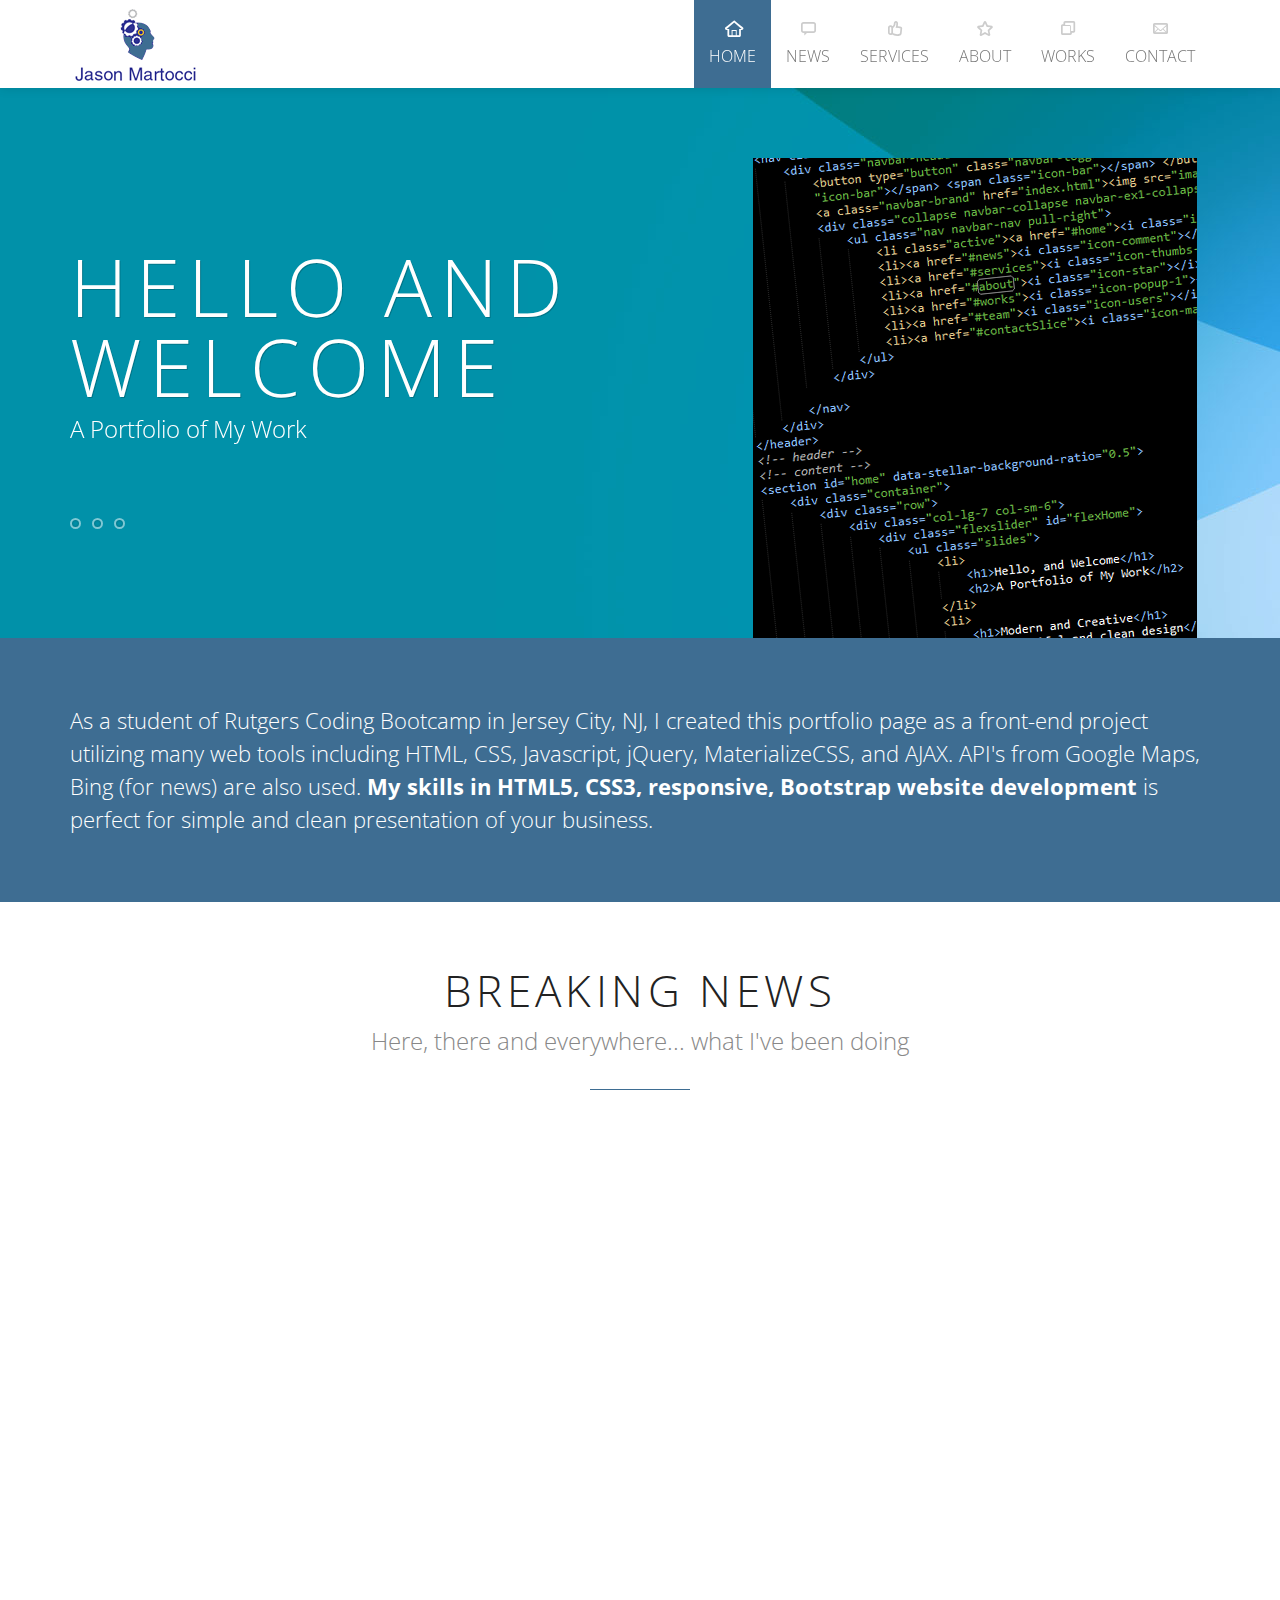
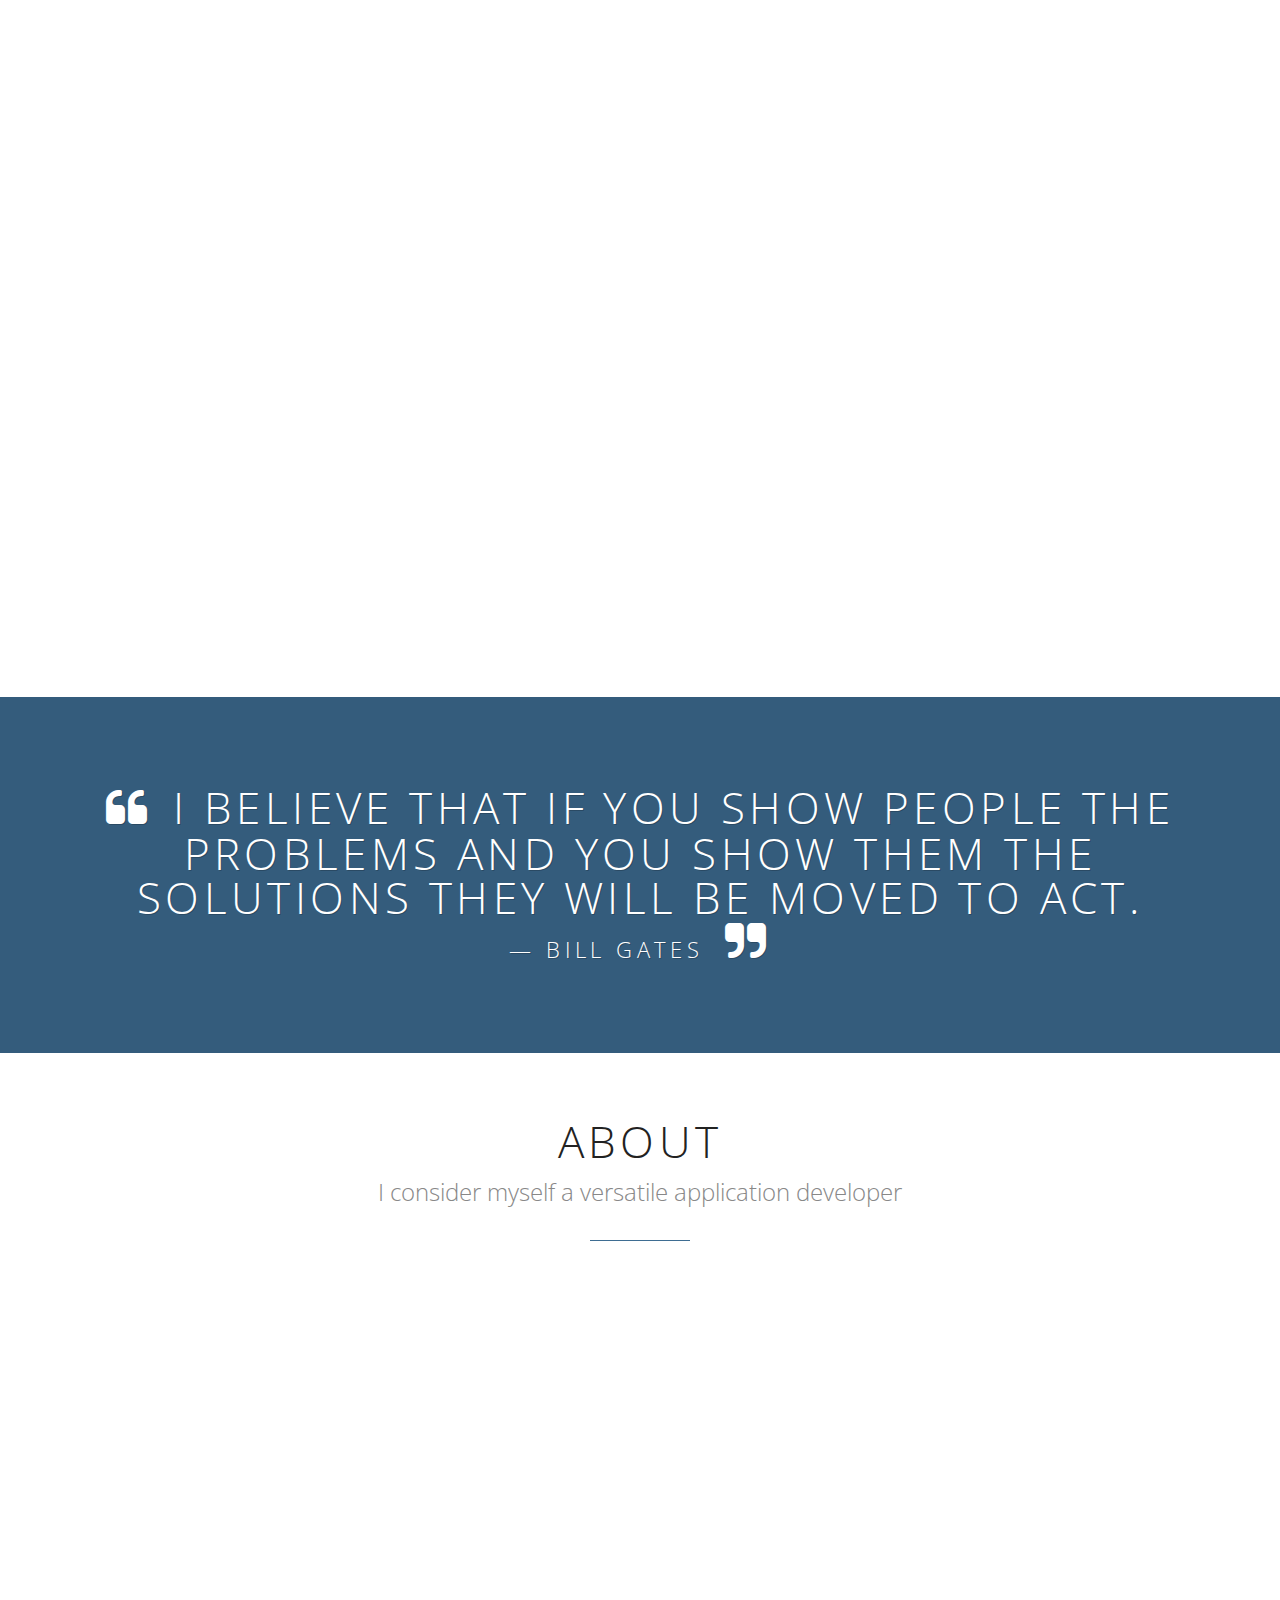
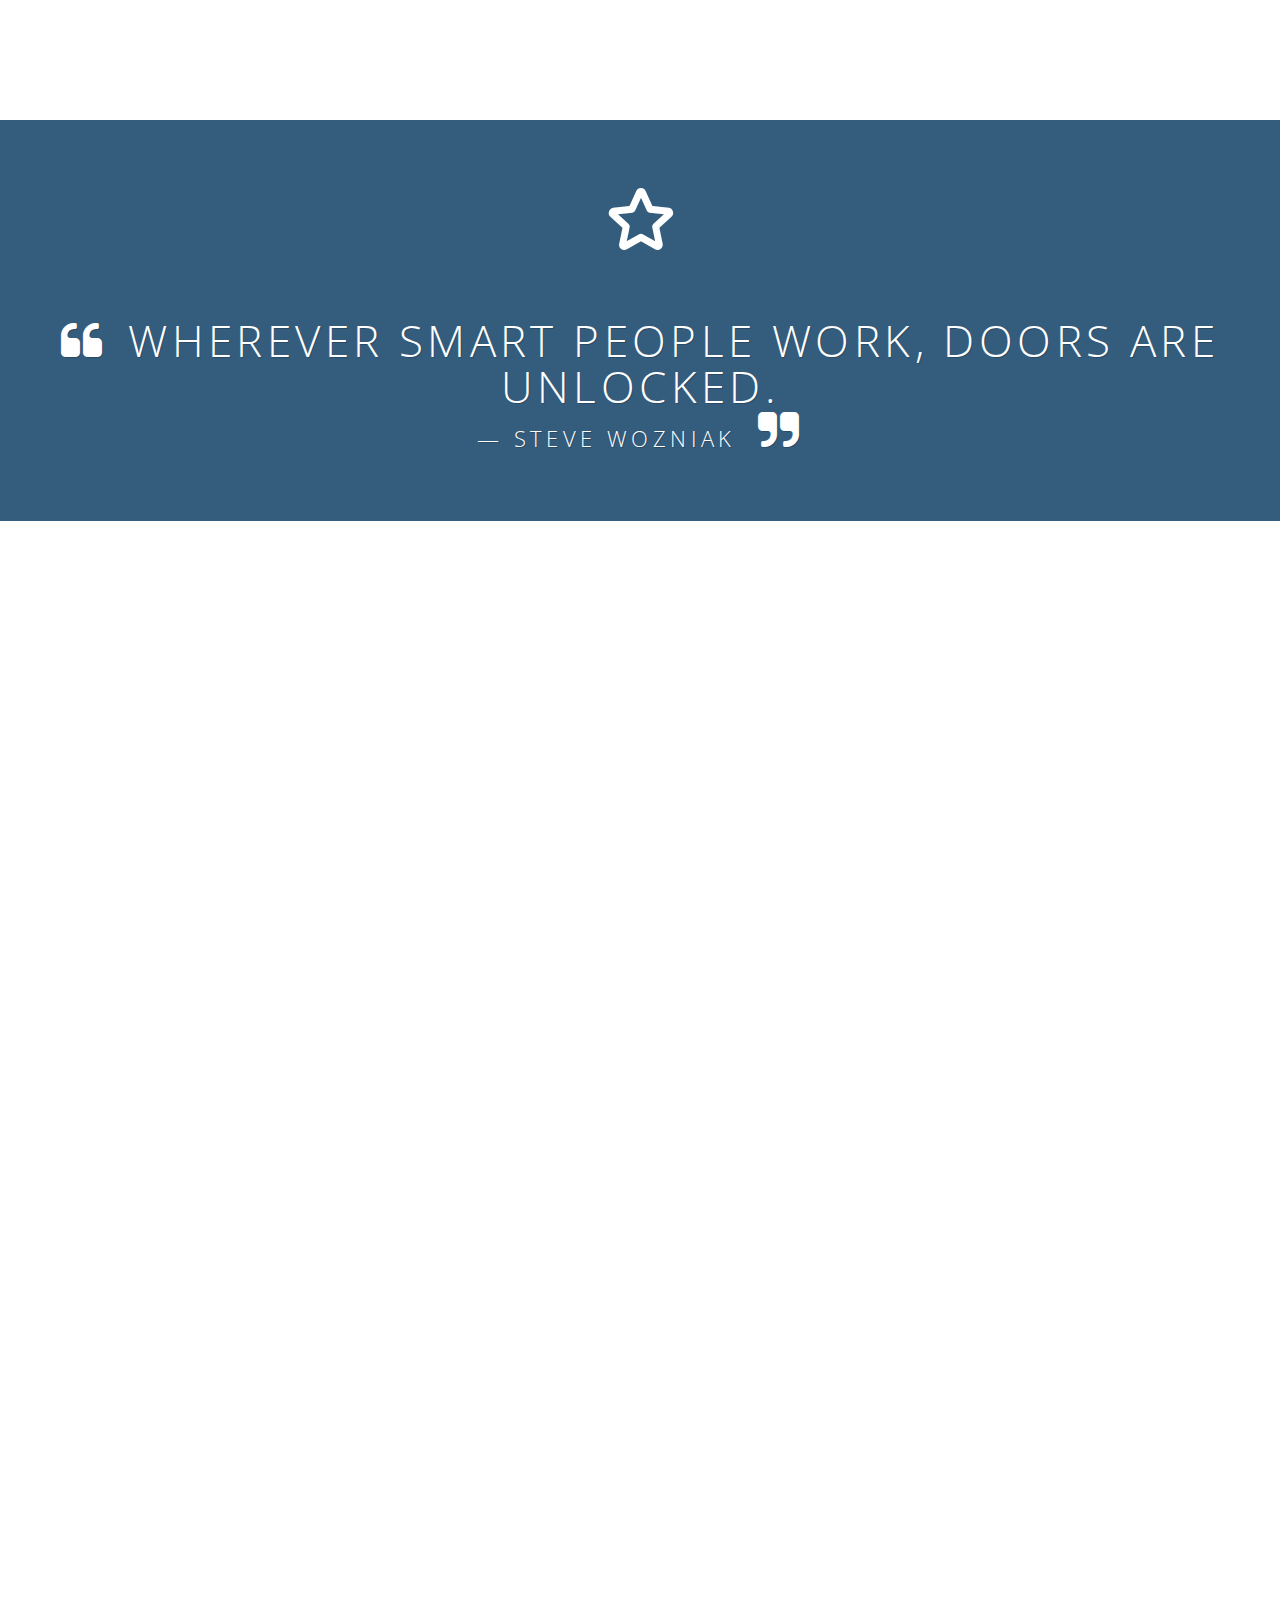
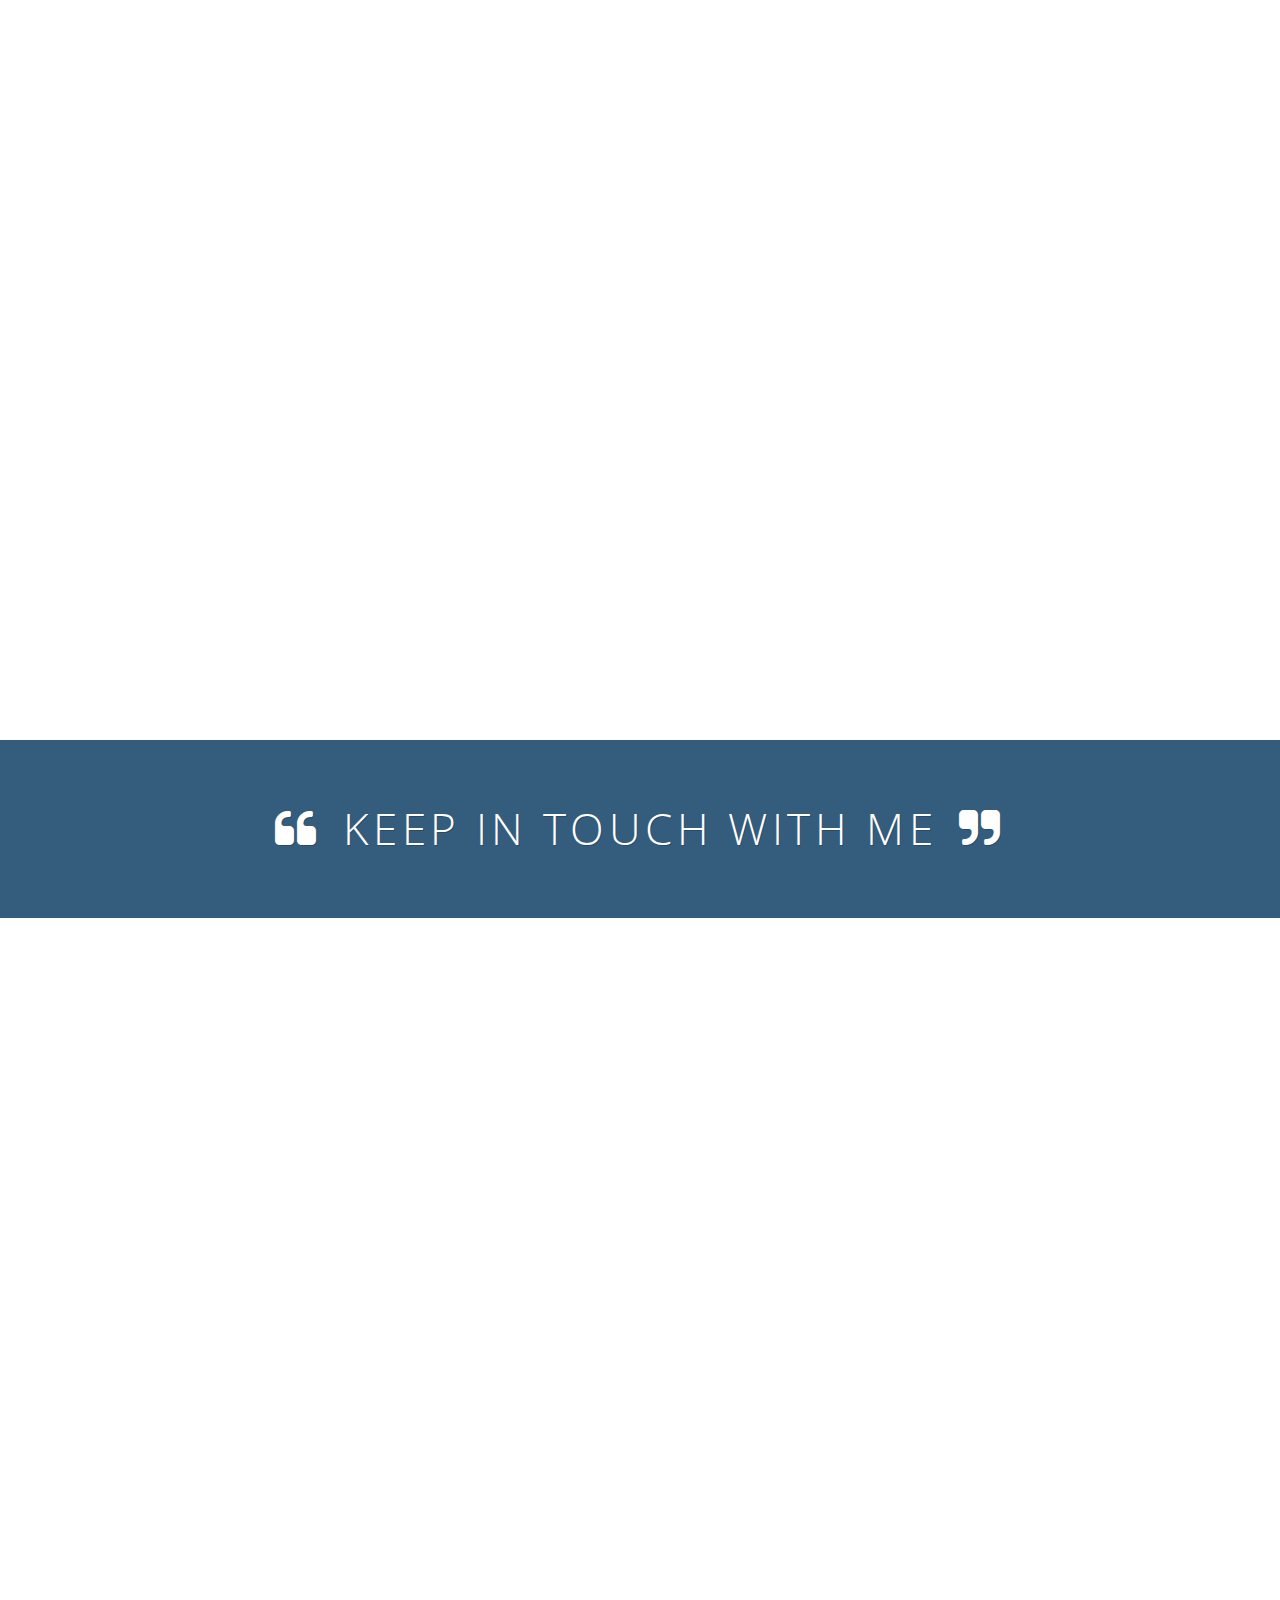
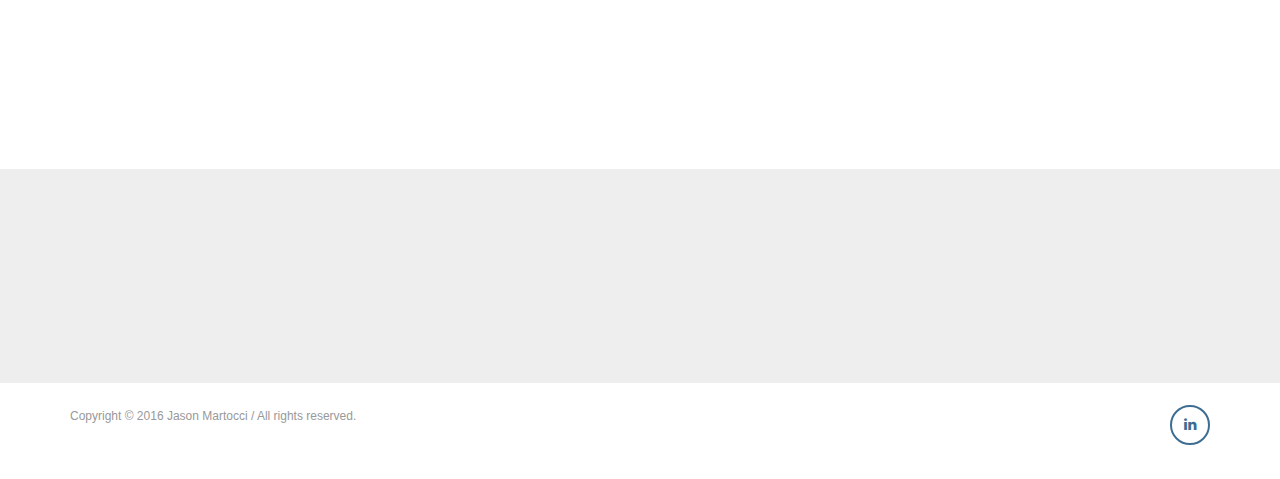
==== index.html @ 7528c07e "added minecraft trivia game" ====
<!DOCTYPE html>
<!--[if lt IE 7 ]><html class="ie ie6" lang="en"> <![endif]-->
<!--[if IE 7 ]><html class="ie ie7" lang="en"> <![endif]-->
<!--[if IE 8 ]><html class="ie ie8" lang="en"> <![endif]-->
<!--[if (gte IE 9)|!(IE)]><!-->
<html lang="en">
<!--<![endif]-->
<head>
		<!-- Basic Page Needs
		================================================== -->
		<meta charset="utf-8">
		<title>Jason Martocci HTML5, CSS3, responsive, Bootstrap website.</title>
		<meta name="description" content="Jason Martocci HTML5, CSS3, responsive, Bootstrap website.">
		<!-- Mobile Specific Metas
		================================================== -->
		<meta name="viewport" content="width=device-width, initial-scale=1, maximum-scale=1">
		<!-- CSS
		================================================== -->
		<!-- Bootstrap  -->
		<link type="text/css" rel="stylesheet" href="bootstrap/css/bootstrap.min.css">
		<!-- web font  -->
		<link href="http://fonts.googleapis.com/css?family=Open+Sans:300,400,600,800" rel="stylesheet" type="text/css">
		<!-- plugin css  -->
		<link rel="stylesheet" type="text/css" href="js-plugin/animation-framework/animate.css" />
		<link rel="stylesheet" type="text/css" href="js-plugin/magnific-popup/magnific-popup.css" />
		<link type="text/css" rel="stylesheet" href="js-plugin/isotope/css/style.css">
		<link rel="stylesheet" type="text/css" href="js-plugin/flexslider/flexslider.css" />
		<link rel="stylesheet" type="text/css" href="js-plugin/pageSlide/jquery.pageslide.css" />
		<!-- Owl carousel-->
		<link rel="stylesheet" href="js-plugin/owl.carousel/owl-carousel/owl.carousel.css">
		<link rel="stylesheet" href="js-plugin/owl.carousel/owl-carousel/owl.theme.css">
		<link rel="stylesheet" href="js-plugin/owl.carousel/owl-carousel/owl.transitions.css">
		<!-- appear-->
		<link rel="stylesheet" type="text/css" href="js-plugin/appear/nekoAnim.css">
		<!-- icon fonts -->
		<link type="text/css" rel="stylesheet" href="font-icons/custom-icons/css/custom-icons.css">
		<link type="text/css" rel="stylesheet" href="font-icons/custom-icons/css/custom-icons-ie7.css">
		<!-- Custom css -->
		<link type="text/css" rel="stylesheet" href="css/layout.css">
		<link type="text/css" id="colors" rel="stylesheet" href="css/blue.css">
		<!--[if lt IE 9]><script src="http://html5shim.googlecode.com/svn/trunk/html5.js"></script> <![endif]-->
		<script src="js/modernizr-2.6.1.min.js"></script>
		<!-- Favicons
		================================================== -->
		<link rel="shortcut icon" href="images/favicon.ico">
		<link rel="apple-touch-icon" href="images/apple-touch-icon.png">
		<link rel="apple-touch-icon" sizes="72x72" href="images/apple-touch-icon-72x72.png">
		<link rel="apple-touch-icon" sizes="114x114" href="images/apple-touch-icon-114x114.png">
		<link rel="apple-touch-icon" sizes="144x144" href="images/apple-touch-icon-144x144.png">
	</head>
	<body data-spy="scroll" data-target="#scrollTarget" data-offset="150" class="activateAppearAnimation">
		<!-- Primary Page Layout 
		================================================= -->
		<!-- globalWrapper -->
		<div id="globalWrapper" class="localscroll">
			<!-- header -->
			<header id="mainHeader" class="navbar-fixed-top" role="banner">
				<div class="container">
					<nav class="navbar navbar-default scrollMenu" role="navigation">
						<div class="navbar-header">
							<button type="button" class="navbar-toggle" data-toggle="collapse" data-target=".navbar-ex1-collapse"> <span class="sr-only">Toggle navigation</span> <span class="icon-bar"></span> <span class="icon-bar"></span> <span class="icon-bar"></span> </button>
							<a class="navbar-brand" href="index.html"><img src="images/main-logo.png" alt="Jason Martocci"/></a> </div>
							<div class="collapse navbar-collapse navbar-ex1-collapse" id="scrollTarget">
								<ul class="nav navbar-nav pull-right">
									<li class="active"><a href="#home"><i class="icon-home-outline"></i>Home</a> </li>
									<li><a href="#news"><i class="icon-comment"></i>News</a> </li>
									<li><a href="#services"><i class="icon-thumbs-up"></i>Services</a> </li>
									<li><a href="#about"><i class="icon-star"></i>About</a> </li>
									<li><a href="#works"><i class="icon-popup-1"></i>Works</a> </li>
									<li><a href="#contactSlice"><i class="icon-mail"></i>Contact</a> </li>
								</ul>
							</div>

						</nav>
					</div>
				</header>
				<!-- header -->
				<!-- content -->
				<section id="home" data-stellar-background-ratio="0.5">
					<div class="container">
						<div class="row">
							<div class="col-lg-7 col-sm-6">
								<div class="flexslider" id="flexHome">
									<ul class="slides">
										<li>
											<h1>Hello and Welcome</h1>
											<h2>A Portfolio of My Work</h2>
										</li>
										<li>
											<h1>Modern and Creative</h1>
											<h2>Beautiful and clean design</h2>
										</li>
										<li>
											<h1>Mobile first design</h1>
											<h2>Fully responsive</h2>
										</li>
									</ul>
								</div> 
							</div>
							<div class="col-lg-5 col-sm-6 hidden-xs">
								<img src="images/theme-pics/home-girl.png" alt="Jason Martocci HTML5, CSS3, responsive, Bootstrap website." class="img-responsive" />
							</div>
						</div>
					</div>
				</section>
				<!-- call to action -->
				<section class="color4 slice">  
					<div class="ctaBox ctaBoxFullwidth">
						<div class="container">
							<div class="row">
								<div class="col-md-12">
									<h1>
										As a student of Rutgers Coding Bootcamp in Jersey City, NJ, I created this portfolio page as a front-end project utilizing many web tools including HTML, CSS, Javascript, jQuery, MaterializeCSS, and AJAX. API's from Google Maps, Bing (for news) are also used. <strong>My skills in HTML5, CSS3, responsive, Bootstrap website development</strong> is perfect for simple and clean presentation of your business.
									</h1>
								</div>
							</div>
						</div>
					</div>
				</section>
				<!-- call to action -->
				<!-- news -->

				<section class="slice" id="news">
					<div class="container imgHover">
						<div class="row">
							<div class="col-lg-12">
								<h1>Breaking news</h1>
								<h2 class="subTitle">Here, there and everywhere... what I've been doing</h2>
							</div>

							<article class="col-sm-4" data-nekoanim="fadeInLeftBig" data-nekodelay="100">

								<section class="imgWrapper"> 
									<img src="images/news/news1.jpg" class="img-responsive" alt="Ashleye template image news" /> 
								</section>

								<div class="mediaHover">
									<div class="mask"></div>
									<div class="iconLinks"> 

										<a href="images/news/news1.jpg" class="image-link" title="Zoom" ><i class="icon-search iconRounded iconBig"></i><span>zoom</span></a> 
									</div>
								</div>
								<section class="newsText color4">
									<h3>New hair cut today</h3>
									<h4 class="date">September 12</h4>
									<p>The Duchess took her choice, and was gone in a moment. 'Let's go on with the game,' the Queen said to Alice; and Alice was  too much frightened to say a word, but slowly followed her back to the  croquet-ground.</p>
									<a href="https://wrapbootstrap.com/theme/ashley-one-page-parallax-bootstrap-3-WB0R11207" class="btn btn-sm"><i class="icon-right-open-mini"></i>read more</a>
								</section>

							</article>


							<article class="col-sm-4" data-nekoanim="fadeInUp" data-nekodelay="200">
								<section class="imgWrapper"> 
									<img src="images/news/news2.jpg" class="img-responsive" alt="snowflake template image news" /> 
								</section>
								<div class="mediaHover">
									<div class="mask"></div>
									<div class="iconLinks"> 
										<a href="images/news/news2.jpg" class="image-link" title="Zoom" ><i class="icon-search iconRounded iconBig"></i><span>zoom</span></a> 
									</div>
								</div>
								<section class="newsText color4">
									<h3>We are a family</h3>
									<h4 class="date">November 24</h4>
									<p>The Duchess took her choice, and was gone in a moment. 'Let's go on with the game,' the Queen said to Alice; and Alice was  too much frightened to say a word, but slowly followed her back to the  croquet-ground.</p>
									<a href="https://wrapbootstrap.com/theme/ashley-one-page-parallax-bootstrap-3-WB0R11207" class="btn btn-sm"><i class="icon-right-open-mini "></i>read more</a>
								</section>
							</article>


							<article class="col-sm-4" data-nekoanim="fadeInRightBig" data-nekodelay="300">
								<section class="imgWrapper"> 
									<img src="images/news/news3.jpg" class="img-responsive" alt="snowflake template image news" /> 
								</section>
								<div class="mediaHover">
									<div class="mask"></div>
									<div class="iconLinks"> 
										<a href="images/news/news3.jpg" class="image-link" title="Zoom" ><i class="icon-search iconRounded iconBig"></i><span>zoom</span></a> 
									</div>
								</div>
								<section class="newsText color4">
									<h3>Call me if you can</h3>
									<h4 class="date">November 24</h4>
									<p>The Duchess took her choice, and was gone in a moment. 'Let's go on with the game,' the Queen said to Alice; and Alice was  too much frightened to say a word, but slowly followed her back to the  croquet-ground.</p>
									<a href="https://wrapbootstrap.com/theme/ashley-one-page-parallax-bootstrap-3-WB0R11207" class="btn btn-sm"><i class="icon-right-open-mini"></i>read more</a>
								</section>
							</article>


						</div>
					</div>
				</section>
				<!-- news -->
				<!-- services -->
				<section class="slice color1" id="services"  data-nekoanim="fadeInUp" data-nekodelay="100">
					<div class="container">
						<div class="row">
							<div class="col-xs-12">
								<h1>My services</h1>
								<h2 class="subTitle">I am doing a couple of things you might be interested in</h2>
							</div>
						</div>
						<div class="row">
							<div class="col-sm-6">
								<div class="row boxFeature"  data-nekoanim="fadeInUp" data-nekodelay="100">
									<div class="col-xs-3">
										<i class="icon-heart iconBig"></i>
									</div>
									<div class="col-xs-9">
										<h2>Clean design</h2>
										<p>Elegant layouts that help you organize your content in the best way</p>
									</div>
								</div>
							</div>
							<div class="col-sm-6">
								<div class="row boxFeature"  data-nekoanim="fadeInUp" data-nekodelay="200">
									<div class="col-xs-3">
										<i class="icon-plane-outline  iconBig"></i>
									</div>
									<div class="col-xs-9">
										<h2>HTML5 & CSS3</h2>
										<p>Built with modern technologies like HTML5 and CSS3, SEO optimised</p>
									</div>
								</div>
							</div>
						</div>
						<div class="row">
							<div class="col-sm-6">
								<div class="row boxFeature" data-nekoanim="fadeInUp" data-nekodelay="300">
									<div class="col-xs-3">
										<i class="icon-resize-full-outline iconBig"></i>
									</div>
									<div class="col-xs-9">
										<h2>Responsive design</h2>
										<p>Compatible with various desktop, tablet, and mobile devices.</p>
									</div>
								</div>
							</div>
							<div class="col-sm-6">
								<div class="row boxFeature" data-nekoanim="fadeInUp" data-nekodelay="400">
									<div class="col-xs-3">
										<i class="icon-edit iconBig"></i>
									</div>
									<div class="col-xs-9">
										<h2>Easy Customization</h2>
										<p>Clear code and documentation, base on Bootstrap 3</p>
									</div>
								</div>
							</div>
						</div>
					</div>
				</section>
				<!-- services --> 


				<div id="paralaxSlice1" data-stellar-background-ratio="0.5">
					<div class="maskParent">
						<div class="paralaxMask"></div>
						<div class="paralaxText container">
							<i class="icon-megaphone "></i>
							<blockquote class="bigTitle">I believe that if you show people the problems and you show them the solutions they will be moved to act.<br/><small>BILL GATES</small></blockquote>
						</div>
					</div>
				</div>

				<section class="slice" id="about">
					<div class="container">
						<div class="row">
							<div class="col-xs-12">
								<h1>About</h1>
								<h2 class="subTitle">I consider myself a versatile application developer</h2>
							</div>
						</div>

						<div class="row">
							<div class="col-sm-4" data-nekoanim="fadeIn" data-nekodelay="300">
								<img src="images/theme-pics/services.png" alt="services" class="img-responsive">
							</div>
							<div class="col-sm-4" data-nekoanim="fadeInRightBig" data-nekodelay="200">
								<h2>Excellent problem solving abilities</h2>

								<p>Adept at taking on new tasks and producing results, market/industry trends, competitive influence and demographic factors to forecast sales and identify opportunities for business growth. Highly flexible to rapidly changing market conditions.</p>
								<p>Tenacious Business Development and Marketing Strategist with proven record of continuously developing innovative ideas, which are value-added, cost-effective, and win market share. Built a strong network of relationships with a diverse contact base within the affiliate marketing field.</p>
							</div>

							<div class="col-sm-4" data-nekoanim="fadeInRightBig" data-nekodelay="400">
								<h2>Build your project, now!</h2>
								<p>Outstanding client relationship management skills. Strong written/verbal communications and presentation experience. Successfully interact with affiliates, key decision-makers, and industry personnel.</p>
								<h3>Well-rounded personality</h3>
								<p>Demonstrated success as a top performer with an outstanding track record of success managing PPC campaigns. Managing and constructing a complete affiliate network. Goal-oriented and success-driven, committed to the highest level of performance and career development.</p>
							</div>
						</div>
					</div>
				</section>

				<!-- <section class="pricing slice color1">
					<div class="container">
						<div class="row">
							<div class="col-xs-12">
								<h1 class="noSubtitle">Our plans</h1>
							</div>
						</div>
						<div class="row">
							<div class="col-xs-12">
								<div class="alert alert-info alert-dismissable">
									<button type="button" class="close" data-dismiss="alert" aria-hidden="true">&times;</button>
									<strong>Heads up!</strong> This template comes with all the features you need. <a href="features.html" class="alert-link portfolioSheet">check them here</a>
								</div>
							</div>
						</div>
						<div class="row">
							<div class="col-md-3 col-sm-6">
								<div class="pricingBloc" data-nekoanim="fadeIn" data-nekodelay="100">
									<h2>Free</h2>
									<h3>0$<span>per month</span></h3>
									<ul>
										<li>This is what you get For free</li>
										<li>Not bad, but could be better</li>
										<li>-</li>
										<li>-</li>
										<li>-</li>
										<li>-</li>
									</ul>
									<p class="sign">
										<a class="btn" href="https://wrapbootstrap.com/theme/ashley-one-page-parallax-bootstrap-3-WB0R11207">
											Sign up
										</a>
									</p>
								</div>
							</div>
							<div class="col-md-3 col-sm-6">
								<div class="pricingBloc" data-nekoanim="fadeIn" data-nekodelay="400">
									<h2>Silver</h2>
									<h3>10$<span>per month</span></h3>
									<ul>
										<li>This is a little better</li>
										<li>Though</li>
										<li>Not the best plan for you!</li>
										<li>-</li>
										<li>-</li>
										<li>-</li>
									</ul>
									<p class="sign">
										<a class="btn" href="https://wrapbootstrap.com/theme/ashley-one-page-parallax-bootstrap-3-WB0R11207">
											Sign up
										</a>
									</p>
								</div>
							</div>
							<div class="col-md-3 col-sm-6">
								<div class="pricingBloc focusPlan" data-nekoanim="fadeInUp" data-nekodelay="300">
									<h2>Gold</h2>
									<h3>25$<span>per month</span></h3>
									<ul>
										<li>Honestly, go Premium</li>
										<li>We have a lot</li>
										<li>of cool features for you!</li>
										<li>Really, you will love what you will get</li>
										<li>Come on!!</li>
										<li>Please!!!</li>
									</ul>
									<p class="sign">
										<a class="btn btn-large" href="https://wrapbootstrap.com/theme/ashley-one-page-parallax-bootstrap-3-WB0R11207">
											Sign up
										</a>
									</p>
								</div>
							</div>
							<div class="col-md-3 col-sm-6">
								<div class="pricingBloc" data-nekoanim="fadeIn" data-nekodelay="200">
									<h2>Platinium</h2>
									<h3>40$<span>per month</span></h3>
									<ul>
										<li>This one is super good</li>
										<li>Super awesome</li>
										<li>Just the right plan for you</li>
										<li>If you are</li>
										<li>A super pro!</li>
										<li>No kidding</li>
									</ul>
									<p class="sign">
										<a class="btn" href="https://wrapbootstrap.com/theme/ashley-one-page-parallax-bootstrap-3-WB0R11207">
											Sign up
										</a>
									</p>
								</div>
							</div>
						</div>
					</div>
				</section> -->

				<div id="paralaxSlice3" data-stellar-background-ratio="0.5">
					<div class="maskParent">
						<div class="paralaxMask"></div>
						<div class="paralaxText">
							<i class="icon-star iconBig"></i>
							<blockquote class="mt15">Wherever smart people work, doors are unlocked.<br/><small>STEVE WOZNIAK</small></blockquote>
						</div>
					</div>
				</div>

				<section class="slice" id="works" data-nekoanim="fadeInUp" data-nekodelay="100">
					<div class="container clearfix">
						<div class="row">
							<div class="col-sm-12">
								<h1>My Work</h1>
								<h2 class="subTitle">Latest cool projects I've been working on</h2>
							</div>
							<nav id="filter" class="col-md-12 text-center">
								<ul>
									<li><a href="" class="current btn btn-sm" data-filter="*">All</a></li>
									<li><a href="" class="btn btn-sm" data-filter=".websites" >Websites</a></li>
									<li><a href="" class="btn btn-sm" data-filter=".applications">Applications</a></li>
								</ul>
							</nav>
						</div>
						<div class="portfolio-items  isotopeWrapper clearfix imgHover row" id="3">
							<article class="col-sm-4 isotopeItem applications">
								<section class="imgWrapper"> 
									<img src="images/portfolio/vign5.jpg" class="img-responsive portfolio-img" alt="Rock, Paper, Scissors game."> 
								</section>
								<div class="mediaHover">
									<div class="mask"></div>
									<div class="iconLinks">
										<a href="games/rock-paper-scissors/index.html" title="link" target="_blank">
											<i class="icon-picture iconRounded iconBig"></i>
											<span>link</span>
										</a>
										<a href="images/portfolio/zoom5.jpg" class="image-link" title="Zoom" >
											<i class="icon-search iconRounded iconBig"></i>
											<span>zoom</span>
										</a>
									</div>
								</div>
								<section class="boxContent">
									<h3>Rock, Paper, Scissors</h3>
									<p>A responsive designed game built for the mobile user or the desktop. This game is built using HTML5, CSS3 and Javascript.<br>
										<a href="games/rock-paper-scissors/index.html" target="_blank">&rarr; read more</a> 
									</p>
								</section>
							</article>

							<article class="col-sm-4 isotopeItem applications">
								<section class="imgWrapper"> 
									<img alt="" src="images/portfolio/vign1.jpg" class="img-responsive portfolio-img"> 
								</section>
								<div class="mediaHover">
									<div class="mask"></div>
									<div class="iconLinks"> 
										<a href="games/hangman/index.html" title="link" target="_blank">
											<i class="icon-picture iconRounded iconBig"></i>
											<span>link</span>
										</a>
										<a href="images/portfolio/zoom_vign1.jpg" class="image-link" title="Gallery Popup" >
											<i class="icon-search iconRounded iconBig"></i>
											<span>zoom</span>
										</a>
									</div>   
								</div>
								<section class="boxContent">
									<h3>Minecraft Hangman</h3>
									<p>Welcome to Minecraft Hangman. This was made using HTML 5, CSS3 and Javascript. Try your best see if you are a Minecraft Hangman master.<br>
										<a href="games/hangman/index.html" target="_blank">&rarr; read more</a>
									</p>
								</section>
							</article>

							<article class="col-sm-4 isotopeItem websites">
								<section class="imgWrapper">
									<img alt="" src="images/portfolio/vign7.jpg" class="img-responsive portfolio-img">
								</section>
								<div class="mediaHover">
									<div class="mask"></div>
									<div class="iconLinks"> 
										<a href="http://MyFragranceStore.com" title="link" target="_blank">
											<i class="icon-picture iconRounded iconBig"></i>
											<span>link</span>
										</a>
										<a href="images/portfolio/vign7.jpg" class="image-link" title="Gallery Popup" >
											<i class="icon-search iconRounded iconBig"></i>
											<span>zoom</span>
										</a>
									</div>
								</div>
								<section class="boxContent">
									<h3>My Fragrance Store</h3>
									<p>MyFragranceStore.com was built using Shopify. Shopify's infinitely scalable SaaS platform lets you sleep easy knowing your site won’t go down.<br>
										<a href="http://MyFragranceStore.com" target="_blank">&rarr; read more</a>
									</p>
								</section>
							</article>

							<article class="col-sm-4 isotopeItem applications">
								<section class="imgWrapper">
									<img alt="" src="images/portfolio/vign3.jpg" class="img-responsive portfolio-img">
								</section>
								<div class="mediaHover">
									<div class="mask"></div>
									<div class="iconLinks"> 
										<a href="games/minecraft-trivia/index.html" target="_blank">
											<i class="icon-picture iconRounded iconBig"></i>
											<span>link</span>
										</a>
										<a href="images/portfolio/vign3.jpg" class="image-link" title="Gallery Popup" >
											<i class="icon-search iconRounded iconBig"></i>
											<span>zoom</span>
										</a>
									</div>
								</div>
								<section class="boxContent">
									<h3>Minecraft Trivia</h3>
									<p>This game was designed using HTML 5, CSS3, JQuery and Jasvascript. It is a simple 10 question trivia game. Test your knowledge of Minecraft.<br>
										<a href="games/minecraft-trivia/index.html" target="_blank">&rarr; read more</a> 
									</p>
								</section>
							</article>
							<article class="col-sm-4 isotopeItem applications">
								<section class="imgWrapper"> 
									<img alt="" src="images/portfolio/vign2.jpg" class="img-responsive portfolio-img"> 
								</section>
								<div class="mediaHover">
									<div class="mask"></div>
									<div class="iconLinks">
										<a href="games/rpg/index.html" title="link" target="_blank"> 
											<i class="icon-picture iconRounded iconBig"></i>
											<span>link</span>
										</a>
										<a href="images/portfolio/zoom2.jpg" class="image-link" title="Gallery Popup" >
											<i class="icon-search iconRounded iconBig"></i>
											<span>zoom</span>
										</a>
									</div>
								</div>
								<section class="boxContent">
									<h3>Plants vs Zombies RPG</h3>
									<p>This game was made using HTML 5, CSS3, JQuery and Javascript. The object is to choose your player then defeat all the enemies.<br>
										<a href="games/rpg/index.html" target="_blank">&rarr; read more</a> 
									</p>
								</section>
							</article>

							<article class="col-sm-4 isotopeItem applications">
								<section class="imgWrapper"> 
									<img alt="" src="images/portfolio/vign4.jpg" class="img-responsive portfolio-img"> 
								</section>
								<div class="mediaHover">
									<div class="mask"></div>
									<div class="iconLinks">
										<a href="portfolio-project-fullwidth-image.html" title="link" class="sizer portfolioSheet">
											<i class="icon-picture iconRounded iconBig"></i>
											<span>link</span>
										</a>
										<a href="images/portfolio/zoom4.jpg" class="image-link" title="Zoom">
											<i class="icon-search iconRounded iconBig"></i>
											<span>zoom</span>
										</a>
									</div>
								</div>
								<section class="boxContent">
									<h3>Lorem ipsum dolor sit amet</h3>
									<p>Lorem ipsum dolor sit amet, consectetur adipiscing elit. Morbi vulputate nunc ut tellus sollicitudin placerat. Lorem ipsum dolor sit amet.<br>
										<a href="portfolio-project-fullwidth-image.html" class="moreLink portfolioSheet">&rarr; read more</a> 
									</p>
								</section>
							</article>


							<article class="col-sm-4 isotopeItem websites">
								<section class="imgWrapper"> 
									<img alt="" src="images/portfolio/vign8.jpg" class="img-responsive portfolio-img"> 
								</section>
								<div class="mediaHover">
									<div class="mask"></div>
									<div class="iconLinks">
										<a href="http://AcademyApparelNJ.com" title="link" target="_blank">
											<i class="icon-picture iconRounded iconBig"></i>
											<span>link</span>
										</a>
										<a href="images/portfolio/vign8.jpg" class="image-link" title="Zoom" >
											<i class="icon-search iconRounded iconBig"></i>
											<span>zoom</span>
										</a>
									</div>
								</div>
								<section class="boxContent">
									<h3>Academy Apparel</h3>
									<p>AcademyApparelNJ.com was built using Shopify. Shopify's infinitely scalable SaaS platform lets you sleep easy knowing your site won’t go down and your customers will always have a fast, enjoyable experience.<br>
										<a href="http://AcademyApparelNJ.com" target="_blank">&rarr; read more</a> 
									</p>
								</section>
							</article>

							<article class="col-sm-4 isotopeItem applications">
								<section class="imgWrapper"> 
									<img alt="" src="images/portfolio/vign5.jpg" class="img-responsive portfolio-img"> 
								</section>
								<div class="mediaHover">
									<div class="mask"></div>
									<div class="iconLinks">
										<a href="games/rock-paper-scissors/index.html" title="link" target="_blank">
											<i class="icon-picture iconRounded iconBig"></i>
											<span>link</span>
										</a>
										<a href="images/portfolio/zoom5.jpg" class="image-link" title="Zoom" >
											<i class="icon-search iconRounded iconBig"></i>
											<span>zoom</span>
										</a>
									</div>
								</div>
								<section class="boxContent">
									<h3>Rock, Paper, Scissors</h3>
									<p>A responsive designed game built for the mobile user or the desktop. This game is built using HTML5, CSS3 and JavaScript. <br>
										<a href="games/rock-paper-scissors/index.html" target="_blank">&rarr; read more</a> 
									</p>
								</section>
							</article>

							<article class="col-sm-4 isotopeItem websites">
								<section class="imgWrapper"> 
									<img alt="" src="images/portfolio/vign9.jpg" class="img-responsive portfolio-img"> 
								</section>
								<div class="mediaHover">
									<div class="mask"></div>
									<div class="iconLinks">
										<a href="http://D23Magic.com" title="link" target="_blank">
											<i class="icon-picture iconRounded iconBig"></i>
											<span>link</span>
										</a>
										<a href="images/portfolio/vign9.jpg" class="image-link" title="Zoom">
											<i class="icon-search iconRounded iconBig"></i>
											<span>zoom</span>
										</a> </div>
									</div>
									<section class="boxContent">
										<h3>D23 Magic</h3>
										<p>D23Magic.com was built using WordPress. WordPress is a free and open-source content management system (CMS) based on PHP and MySQL. I built this site out of my own enjoyment towards all things Disney.<br>
											<a href="http://D23Magic.com" target="_blank">&rarr; read more</a> 
										</p>
									</section>
								</article>
							</div>
						</div>
					</section>
					<!-- <section class="slice" id="team">
						<div class="container">
							<div class="row">
								<div class="col-xs-12">
									<h1>Meet our team</h1>
									<h2 class="subTitle">We are beautiful and smart</h2>
								</div>
								<div class="col-sm-6 col-md-3">
									<article data-nekoanim="fadeIn" data-nekodelay="100">
										<div><img src="images/team/pic1.jpg" alt="" class="img-responsive"></div>
										<div class="boxContent text-center color4">
											<h3>John DOE</h3>
											<p>Executive Director</p>
										</div>
										<div class="boxContent text-center"> <a href="mailto:your.email@little-neko.com">j.doe@ashley.com</a>
											<ul class="socialNetwork mt15">
												<li><a href="#" class="tips" title="" data-original-title="follow me on Facebook"><i class="icon-facebook-1 iconRounded"></i></a></li>
												<li><a href="#" class="tips" title="" data-original-title="follow me on Twitter"><i class="icon-twitter-bird iconRounded"></i></a></li>
												<li><a href="#" class="tips" title="" data-original-title="follow me on Google+"><i class="icon-gplus-1 iconRounded"></i></a></li>
												<li><a href="#" class="tips" title="" data-original-title="follow me on Linkedin"><i class="icon-linkedin-1 iconRounded"></i></a></li>
												<li><a href="#" class="tips" title="" data-original-title="follow me on Dribble"><i class="icon-dribbble iconRounded"></i></a></li>
											</ul>
										</div>
									</article>
								</div>
								<div class="col-sm-6 col-md-3">
									<article data-nekoanim="fadeIn" data-nekodelay="300">
										<div><img src="images/team/pic2.jpg" alt="" class="img-responsive"></div>
										<div class="boxContent text-center color4">
											<h3>Johanna Newsom</h3>
											<p>Salesman</p>
										</div>
										<div class="boxContent text-center"> <a href="mailto:your.email@little-neko.com">j.newsom@ashley.com</a>
											<ul class="socialNetwork mt15">
												<li><a href="#" class="tips" title="" data-original-title="follow me on Facebook"><i class="icon-facebook-1 iconRounded"></i></a></li>
												<li><a href="#" class="tips" title="" data-original-title="follow me on Twitter"><i class="icon-twitter-bird iconRounded"></i></a></li>
												<li><a href="#" class="tips" title="" data-original-title="follow me on Google+"><i class="icon-gplus-1 iconRounded"></i></a></li>
												<li><a href="#" class="tips" title="" data-original-title="follow me on Linkedin"><i class="icon-linkedin-1 iconRounded"></i></a></li>
												<li><a href="#" class="tips" title="" data-original-title="follow me on Tumblr"><i class="icon-tumblr-1 iconRounded"></i></a></li>
											</ul>
										</div>
									</article>
								</div>
								<div class="col-sm-6 col-md-3">
									<article data-nekoanim="fadeIn" data-nekodelay="500">
										<div><img src="images/team/pic3.jpg" alt="" class="img-responsive"></div>
										<div class="boxContent text-center color4">
											<h3>Alexander Doe</h3>
											<p>Graphic designer</p>
										</div>
										<div class="boxContent text-center"> <a href="mailto:your.email@little-neko.com">a.doe@ashley.com</a>
											<ul class="socialNetwork mt15">
												<li><a href="#" class="tips" title="" data-original-title="follow me on Facebook"><i class="icon-facebook-1 iconRounded"></i></a></li>
												<li><a href="#" class="tips" title="" data-original-title="follow me on Twitter"><i class="icon-twitter-bird iconRounded"></i></a></li>
												<li><a href="#" class="tips" title="" data-original-title="follow me on Google+"><i class="icon-gplus-1 iconRounded"></i></a></li>
												<li><a href="#" class="tips" title="" data-original-title="follow me on Linkedin"><i class="icon-linkedin-1 iconRounded"></i></a></li>
												<li><a href="#" class="tips" title="" data-original-title="follow me on YouTube"><i class="icon-youtube iconRounded"></i></a></li>
											</ul>
										</div>
									</article>
								</div>
								<div class="col-sm-6 col-md-3">
									<article data-nekoanim="fadeIn" data-nekodelay="700">
										<div><img src="images/team/pic4.jpg" alt="" class="img-responsive"></div>
										<div class="boxContent text-center color4">
											<h3>Pamela Anderson</h3>
											<p>Programmer</p>
										</div>
										<div class="boxContent text-center"> <a href="mailto:your.email@little-neko.com">p.anderson66@ashley.com</a>
											<ul class="socialNetwork mt15">
												<li> <a href="#" class="tips" title="" data-original-title="follow me on Facebook"><i class="icon-facebook-1 iconRounded"></i></a> </li>
												<li> <a href="#" class="tips" title="" data-original-title="follow me on Twitter"><i class="icon-twitter-bird iconRounded"></i></a> </li>
												<li> <a href="#" class="tips" title="" data-original-title="follow me on Google+"><i class="icon-gplus-1 iconRounded"></i></a> </li>
												<li> <a href="#" class="tips" title="" data-original-title="follow me on Linkedin"><i class="icon-linkedin-1 iconRounded"></i> </a> </li>
												<li> <a href="#" class="tips" title="" data-original-title="follow me on Flickr"><i class="icon-flickr iconRounded"></i> </a> </li>
											</ul>
										</div>
									</article>
								</div>
							</div>
						</div>
					</section> -->

					<div id="paralaxSlice4" data-stellar-background-ratio="0.5" >
						<div class="maskParent">
							<div class="paralaxMask"></div>

							<div class="paralaxText">
								<blockquote>Keep in touch with me</blockquote>

							</div>
						</div>
					</div>
					<section class="slice"  id="contactSlice" data-nekoanim="fadeInUp" data-nekodelay="100">
						<div class="container">
							<div class="row">

								<div class="col-sm-12">
									<h1 class="noSubtitle">Contact me</h1>
								</div>
								<div class="col-sm-12">
									<div id="mapWrapper" class="mb30"></div>
								</div>
								<div class="col-sm-4">
									<h4>Address:</h4>
									<address>
										Jason Martocci<br/>
										martoccijason@gmail.com<br/>
										Parsippany, NJ 07054 USA <br/>	
									</address>
									<h4>Phone:</h4>
									<address>
										201.315.1759<br/>
									</address>
								</div>
								<!-- <form method="post" action="/js-plugin/neko-contact-ajax-plugin/php/form-handler.php" id="contactfrm" role="form">

									<div class="col-sm-4"> 
										<div class="form-group">
											<label for="name">Name</label>
											<input type="text" class="form-control" name="name" id="name" placeholder="Enter name"  title="Please enter your name (at least 2 characters)"/>
										</div>
										<div class="form-group">
											<label for="email">Email</label>
											<input type="email" class="form-control" name="email" id="email" placeholder="Enter email" title="Please enter a valid email address"/>
										</div>
										<div class="form-group">
											<label for="phone">Phone</label>
											<input name="phone" class="form-control required digits" type="tel" id="phone" size="30" value="" placeholder="Enter email phone" title="Please enter a valid phone number (at least 10 characters)">
										</div>
									</div>
									<div class="col-sm-4">
										<div class="form-group">
											<label for="comments">Comments</label>
											<textarea name="comment" class="form-control" id="comments" cols="3" rows="5" placeholder="Enter your message…" title="Please enter your message (at least 10 characters)"></textarea>
										</div>
										<fieldset class="clearfix securityCheck">
											<legend>Security</legend>
											<div class="form-group">
												<img src="js-plugin/neko-contact-ajax-plugin/php/image.php" alt="Image verification" id="verifyImg"/>
												<input class="required form-control"  id="verify" name="verify" type="text" >
											</div>
										</fieldset> 
									</div>                        
									<div class="col-md-8 col-md-offset-4">
										<div class="result"></div>
										<button name="submit" type="submit" class="btn btn-lg" id="submit"> Submit</button>
									</div>
								</form> -->
							</div>
						</div>
					</section>

					<!-- content -->
					<!-- footer -->
					<footer>
						<section id="mainFooter">
							<div class="container" id="footer">
								<div class="row">

									<div class="col-sm-12">
										<div class="footerWidget" data-nekoanim="fadeIn" data-nekodelay="300">

											<h3>Jason Martocci</h3>
											<address>
												<p> <i class="icon-location"></i>&nbsp;Parsippany, NJ 07054 USA <br>
													<i class="icon-phone"></i>&nbsp;201.315.1759 <br>
													<i class="icon-mail-alt"></i>&nbsp;<a href="mailto:martoccijason@gmail.com">martoccijason@gmail.com</a> </p>
												</address>
											</div>
										</div>
									</div>
								</div>
							</section>
						</footer>
						<section  id="footerRights">
							<div class="container">
								<div class="row">
									<div class="col-sm-6">
										<p>Copyright © 2016 Jason Martocci / All rights reserved.</p>
									</div>
									<div class="col-sm-6">
										<ul class="socialNetwork pull-right"><!-- 
											<li><a href="#" class="tips" title="follow me on Facebook"><i class="icon-facebook-1 iconRounded"></i></a></li>
											<li><a href="https://twitter.com/LIttleNeko1" class="tips" title="follow me on Twitter" target="_blank"><i class="icon-twitter-bird iconRounded"></i></a></li>
											<li><a href="#" class="tips" title="follow me on Google+"><i class="icon-gplus-1 iconRounded"></i></a></li> -->
											<li><a href="https://www.linkedin.com/in/jasonmartocci" target="_blank" class="tips" title="follow me on Linkedin"><i class="icon-linkedin-1 iconRounded"></i></a></li>
											<!-- <li><a href="#" class="tips" title="follow me on Dribble"><i class="icon-dribbble iconRounded"></i></a></li> -->
										</ul>     
									</div>
								</div>
							</div>
						</section>
						<!-- End footer -->
					</div>
					<!-- global wrapper -->
		<!-- End Document 
		================================================== -->
		<script type="text/javascript" src="js-plugin/respond/respond.min.js"></script>
		<script type="text/javascript" src="js-plugin/jquery/jquery.1.10.2.min.js"></script>
		<script type="text/javascript" src="js-plugin/jquery-ui/jquery-ui-1.8.23.custom.min.js"></script>
		<!-- third party plugins  -->
		<script type="text/javascript" src="bootstrap/js/bootstrap.js"></script>
		<script type="text/javascript" src="js-plugin/easing/jquery.easing.1.3.js"></script>

		<script type="text/javascript" src="js-plugin/flexslider/jquery.flexslider-min.js"></script>

		<script type="text/javascript" src="js-plugin/isotope/jquery.isotope.min.js"></script>
		<script type="text/javascript" src="js-plugin/isotope/jquery.isotope.sloppy-masonry.min.js"></script>
		<script type="text/javascript" src="js-plugin/neko-contact-ajax-plugin/js/jquery.form.js"></script>
		<script type="text/javascript" src="js-plugin/neko-contact-ajax-plugin/js/jquery.validate.min.js"></script>
		<script type="text/javascript" src="js-plugin/magnific-popup/jquery.magnific-popup.min.js"></script>
		<script type="text/javascript" src="js-plugin/parallax/js/jquery.scrollTo-1.4.3.1-min.js"></script>
		<script type="text/javascript" src="js-plugin/parallax/js/jquery.localscroll-1.2.7-min.js"></script>
		<script type="text/javascript" src="js-plugin/parallax/js/jquery.stellar.min.js"></script>
		<!-- appear -->
		<script type="text/javascript" src="js-plugin/appear/jquery.appear.js"></script>
		<script type="text/javascript" src="js-plugin/pageSlide/jquery.pageslide-custom.js"></script>
		<script type="text/javascript" src="js-plugin/jquery.sharrre-1.3.4/jquery.sharrre-1.3.4.min.js"></script>

		<script type="text/javascript" src="js-plugin/owl.carousel/owl-carousel/owl.carousel.min-MODIFIED.js"></script>


		<!-- Custom  -->
		<script type="text/javascript" src="js/custom.js"></script>
	</body>
	</html>
---- js-plugin/isotope/css/style.css ----
/* Start: Recommended Isotope styles */

/**** Isotope Filtering ****/

.isotope-item {
  z-index: 2;
}

.isotope-hidden.isotope-item {
  pointer-events: none;
  z-index: 1;
}

/**** Isotope CSS3 transitions ****/

.isotope,
.isotope .isotope-item {
  -webkit-transition-duration: 0.8s;
     -moz-transition-duration: 0.8s;
      -ms-transition-duration: 0.8s;
       -o-transition-duration: 0.8s;
          transition-duration: 0.8s;
}

.isotope {
  -webkit-transition-property: height, width;
     -moz-transition-property: height, width;
      -ms-transition-property: height, width;
       -o-transition-property: height, width;
          transition-property: height, width;
}

.isotope .isotope-item {
  -webkit-transition-property: -webkit-transform, opacity;
     -moz-transition-property:    -moz-transform, opacity;
      -ms-transition-property:     -ms-transform, opacity;
       -o-transition-property:         top, left, opacity;
          transition-property:         transform, opacity;
}

/**** disabling Isotope CSS3 transitions ****/

.isotope.no-transition,
.isotope.no-transition .isotope-item,
.isotope .isotope-item.no-transition {
  -webkit-transition-duration: 0s;
     -moz-transition-duration: 0s;
      -ms-transition-duration: 0s;
       -o-transition-duration: 0s;
          transition-duration: 0s;
}

/* End: Recommended Isotope styles */



/* disable CSS transitions for containers with infinite scrolling*/
.isotope.infinite-scrolling {
  -webkit-transition: none;
     -moz-transition: none;
      -ms-transition: none;
       -o-transition: none;
          transition: none;
}



/**** Isotope styles ****/

/* required for containers to inherit vertical size from window */
/*html,
body {
  height: 100%;
}*/

#container {
  border: 1px solid #666;
  padding: 5px;
  margin-bottom: 20px;
}

.element {
  width: 110px;
  height: 110px;
  margin: 5px;
  float: left;
  overflow: hidden;
  position: relative;
  background: #888;
  color: #222;
  -webkit-border-top-right-radius: 1.2em;
      -moz-border-radius-topright: 1.2em;
          border-top-right-radius: 1.2em;
}

.element.alkali          { background: #F00; background: hsl(   0, 100%, 50%); }
.element.alkaline-earth  { background: #F80; background: hsl(  36, 100%, 50%); }
.element.lanthanoid      { background: #FF0; background: hsl(  72, 100%, 50%); }
.element.actinoid        { background: #0F0; background: hsl( 108, 100%, 50%); }
.element.transition      { background: #0F8; background: hsl( 144, 100%, 50%); }
.element.post-transition { background: #0FF; background: hsl( 180, 100%, 50%); }
.element.metalloid       { background: #08F; background: hsl( 216, 100%, 50%); }
.element.other.nonmetal  { background: #00F; background: hsl( 252, 100%, 50%); }
.element.halogen         { background: #F0F; background: hsl( 288, 100%, 50%); }
.element.noble-gas       { background: #F08; background: hsl( 324, 100%, 50%); }


.element * {
  position: absolute;
  margin: 0;
}

.element .symbol {
  left: 0.2em;
  top: 0.4em;
  font-size: 3.8em;
  line-height: 1.0em;
  color: #FFF;
}
.element.large .symbol {
  font-size: 4.5em;
}

.element.fake .symbol {
  color: #000;
}

.element .name {
  left: 0.5em;
  bottom: 1.6em;
  font-size: 1.05em;
}

.element .weight {
  font-size: 0.9em;
  left: 0.5em;
  bottom: 0.5em;
}

.element .number {
  font-size: 1.25em;
  font-weight: bold;
  color: hsla(0,0%,0%,.5);
  right: 0.5em;
  top: 0.5em;
}

.variable-sizes .element.width2 { width: 230px; }

.variable-sizes .element.height2 { height: 230px; }

.variable-sizes .element.width2.height2 {
  font-size: 2.0em;
}

.element.large,
.variable-sizes .element.large,
.variable-sizes .element.large.width2.height2 {
  font-size: 3.0em;
  width: 350px;
  height: 350px;
  z-index: 100;
}

.clickable .element:hover {
  cursor: pointer;
}

.clickable .element:hover h3 {
  text-shadow:
    0 0 10px white,
    0 0 10px white
  ;
}

.clickable .element:hover h2 {
  color: white;
}
---- js-plugin/appear/nekoAnim.css ----
.nekoAnim-invisible {
	opacity: 0;
}

.nekoAnim-visible {
	opacity: 1;
}

.nekoAnim-animated{-webkit-animation-fill-mode:both;-moz-animation-fill-mode:both;-ms-animation-fill-mode:both;-o-animation-fill-mode:both;animation-fill-mode:both;-webkit-animation-duration:1s;-moz-animation-duration:1s;-ms-animation-duration:1s;-o-animation-duration:1s;animation-duration:1s;}.animated.hinge{-webkit-animation-duration:1s;-moz-animation-duration:1s;-ms-animation-duration:1s;-o-animation-duration:1s;animation-duration:1s;}@-webkit-keyframes fadeIn {
	0% {opacity: 0;}	100% {opacity: 1;}
}

@-moz-keyframes fadeIn {
	0% {opacity: 0;}	
	100% {opacity: 1;}
}

@-o-keyframes fadeIn {
	0% {opacity: 0;}	
	100% {opacity: 1;}
}

@keyframes fadeIn {
	0% {opacity: 0;}	
	100% {opacity: 1;}
}


/* FADE */

.nekoAnim-fadeIn {
	-webkit-animation-name: fadeIn;
	-moz-animation-name: fadeIn;
	-o-animation-name: fadeIn;
	animation-name: fadeIn;
}
@-webkit-keyframes fadeInUp {
	0% {
		opacity: 0;
		-webkit-transform: translateY(20px);
	}
	
	100% {
		opacity: 1;
		-webkit-transform: translateY(0);
	}
}

@-moz-keyframes fadeInUp {
	0% {
		opacity: 0;
		-moz-transform: translateY(20px);
	}
	
	100% {
		opacity: 1;
		-moz-transform: translateY(0);
	}
}

@-o-keyframes fadeInUp {
	0% {
		opacity: 0;
		-o-transform: translateY(20px);
	}
	
	100% {
		opacity: 1;
		-o-transform: translateY(0);
	}
}

@keyframes fadeInUp {
	0% {
		opacity: 0;
		transform: translateY(20px);
	}
	
	100% {
		opacity: 1;
		transform: translateY(0);
	}
}

.nekoAnim-fadeInUp {
	-webkit-animation-name: fadeInUp;
	-moz-animation-name: fadeInUp;
	-o-animation-name: fadeInUp;
	animation-name: fadeInUp;
}
@-webkit-keyframes fadeInDown {
	0% {
		opacity: 0;
		-webkit-transform: translateY(-20px);
	}
	
	100% {
		opacity: 1;
		-webkit-transform: translateY(0);
	}
}

@-moz-keyframes fadeInDown {
	0% {
		opacity: 0;
		-moz-transform: translateY(-20px);
	}
	
	100% {
		opacity: 1;
		-moz-transform: translateY(0);
	}
}

@-o-keyframes fadeInDown {
	0% {
		opacity: 0;
		-o-transform: translateY(-20px);
	}
	
	100% {
		opacity: 1;
		-o-transform: translateY(0);
	}
}

@keyframes fadeInDown {
	0% {
		opacity: 0;
		transform: translateY(-20px);
	}
	
	100% {
		opacity: 1;
		transform: translateY(0);
	}
}

.nekoAnim-fadeInDown {
	-webkit-animation-name: fadeInDown;
	-moz-animation-name: fadeInDown;
	-o-animation-name: fadeInDown;
	animation-name: fadeInDown;
}
@-webkit-keyframes fadeInLeft {
	0% {
		opacity: 0;
		-webkit-transform: translateX(-20px);
	}
	
	100% {
		opacity: 1;
		-webkit-transform: translateX(0);
	}
}

@-moz-keyframes fadeInLeft {
	0% {
		opacity: 0;
		-moz-transform: translateX(-20px);
	}
	
	100% {
		opacity: 1;
		-moz-transform: translateX(0);
	}
}

@-o-keyframes fadeInLeft {
	0% {
		opacity: 0;
		-o-transform: translateX(-20px);
	}
	
	100% {
		opacity: 1;
		-o-transform: translateX(0);
	}
}

@keyframes fadeInLeft {
	0% {
		opacity: 0;
		transform: translateX(-20px);
	}
	
	100% {
		opacity: 1;
		transform: translateX(0);
	}
}

.nekoAnim-fadeInLeft {
	-webkit-animation-name: fadeInLeft;
	-moz-animation-name: fadeInLeft;
	-o-animation-name: fadeInLeft;
	animation-name: fadeInLeft;
}
@-webkit-keyframes fadeInRight {
	0% {
		opacity: 0;
		-webkit-transform: translateX(20px);
	}
	
	100% {
		opacity: 1;
		-webkit-transform: translateX(0);
	}
}

@-moz-keyframes fadeInRight {
	0% {
		opacity: 0;
		-moz-transform: translateX(20px);
	}
	
	100% {
		opacity: 1;
		-moz-transform: translateX(0);
	}
}

@-o-keyframes fadeInRight {
	0% {
		opacity: 0;
		-o-transform: translateX(20px);
	}
	
	100% {
		opacity: 1;
		-o-transform: translateX(0);
	}
}

@keyframes fadeInRight {
	0% {
		opacity: 0;
		transform: translateX(20px);
	}
	
	100% {
		opacity: 1;
		transform: translateX(0);
	}
}

.nekoAnim-fadeInRight {
	-webkit-animation-name: fadeInRight;
	-moz-animation-name: fadeInRight;
	-o-animation-name: fadeInRight;
	animation-name: fadeInRight;
}
@-webkit-keyframes fadeInUpBig {
	0% {
		opacity: 0;
		-webkit-transform: translateY(2000px);
	}
	
	100% {
		opacity: 1;
		-webkit-transform: translateY(0);
	}
}

@-moz-keyframes fadeInUpBig {
	0% {
		opacity: 0;
		-moz-transform: translateY(2000px);
	}
	
	100% {
		opacity: 1;
		-moz-transform: translateY(0);
	}
}

@-o-keyframes fadeInUpBig {
	0% {
		opacity: 0;
		-o-transform: translateY(2000px);
	}
	
	100% {
		opacity: 1;
		-o-transform: translateY(0);
	}
}

@keyframes fadeInUpBig {
	0% {
		opacity: 0;
		transform: translateY(2000px);
	}
	
	100% {
		opacity: 1;
		transform: translateY(0);
	}
}

.nekoAnim-fadeInUpBig {
	-webkit-animation-name: fadeInUpBig;
	-moz-animation-name: fadeInUpBig;
	-o-animation-name: fadeInUpBig;
	animation-name: fadeInUpBig;
}
@-webkit-keyframes fadeInDownBig {
	0% {
		opacity: 0;
		-webkit-transform: translateY(-2000px);
	}
	
	100% {
		opacity: 1;
		-webkit-transform: translateY(0);
	}
}

@-moz-keyframes fadeInDownBig {
	0% {
		opacity: 0;
		-moz-transform: translateY(-2000px);
	}
	
	100% {
		opacity: 1;
		-moz-transform: translateY(0);
	}
}

@-o-keyframes fadeInDownBig {
	0% {
		opacity: 0;
		-o-transform: translateY(-2000px);
	}
	
	100% {
		opacity: 1;
		-o-transform: translateY(0);
	}
}

@keyframes fadeInDownBig {
	0% {
		opacity: 0;
		transform: translateY(-2000px);
	}
	
	100% {
		opacity: 1;
		transform: translateY(0);
	}
}

.nekoAnim-fadeInDownBig {
	-webkit-animation-name: fadeInDownBig;
	-moz-animation-name: fadeInDownBig;
	-o-animation-name: fadeInDownBig;
	animation-name: fadeInDownBig;
}
@-webkit-keyframes fadeInLeftBig {
	0% {
		opacity: 0;
		-webkit-transform: translateX(-2000px);
	}
	
	100% {
		opacity: 1;
		-webkit-transform: translateX(0);
	}
}
@-moz-keyframes fadeInLeftBig {
	0% {
		opacity: 0;
		-moz-transform: translateX(-2000px);
	}
	
	100% {
		opacity: 1;
		-moz-transform: translateX(0);
	}
}
@-o-keyframes fadeInLeftBig {
	0% {
		opacity: 0;
		-o-transform: translateX(-2000px);
	}
	
	100% {
		opacity: 1;
		-o-transform: translateX(0);
	}
}
@keyframes fadeInLeftBig {
	0% {
		opacity: 0;
		transform: translateX(-2000px);
	}
	
	100% {
		opacity: 1;
		transform: translateX(0);
	}
}

.nekoAnim-fadeInLeftBig {
	-webkit-animation-name: fadeInLeftBig;
	-moz-animation-name: fadeInLeftBig;
	-o-animation-name: fadeInLeftBig;
	animation-name: fadeInLeftBig;
}
@-webkit-keyframes fadeInRightBig {
	0% {
		opacity: 0;
		-webkit-transform: translateX(2000px);
	}
	
	100% {
		opacity: 1;
		-webkit-transform: translateX(0);
	}
}

@-moz-keyframes fadeInRightBig {
	0% {
		opacity: 0;
		-moz-transform: translateX(2000px);
	}
	
	100% {
		opacity: 1;
		-moz-transform: translateX(0);
	}
}

@-o-keyframes fadeInRightBig {
	0% {
		opacity: 0;
		-o-transform: translateX(2000px);
	}
	
	100% {
		opacity: 1;
		-o-transform: translateX(0);
	}
}

@keyframes fadeInRightBig {
	0% {
		opacity: 0;
		transform: translateX(2000px);
	}
	
	100% {
		opacity: 1;
		transform: translateX(0);
	}
}

.nekoAnim-fadeInRightBig {
	-webkit-animation-name: fadeInRightBig;
	-moz-animation-name: fadeInRightBig;
	-o-animation-name: fadeInRightBig;
	animation-name: fadeInRightBig;
}


/* SLIDE */

@-webkit-keyframes slideInDown {
	0% {
		opacity: 0;
		-webkit-transform: translateY(-2000px);
	}

	100% {
		-webkit-transform: translateY(0);
		opacity: 1;
	}
}

@-moz-keyframes slideInDown {
	0% {
		opacity: 0;
		-moz-transform: translateY(-2000px);
	}

	100% {
		-moz-transform: translateY(0);
		opacity: 1;
	}
}

@-o-keyframes slideInDown {
	0% {
		opacity: 0;
		-o-transform: translateY(-2000px);
	}

	100% {
		-o-transform: translateY(0);
		opacity: 1;
	}
}

@keyframes slideInDown {
	0% {
		opacity: 0;
		transform: translateY(-2000px);
	}

	100% {
		transform: translateY(0);
		opacity: 1;
	}
}





.nekoAnim-slideInDown {
	-webkit-animation-name: slideInDown;
	-moz-animation-name: slideInDown;
	-o-animation-name: slideInDown;
	animation-name: slideInDown;
}
@-webkit-keyframes slideInLeft {
	0% {
		opacity: 0;
		-webkit-transform: translateX(-2000px);
	}
	
	100% {
		-webkit-transform: translateX(0);
		opacity: 1;
	}
}

@-moz-keyframes slideInLeft {
	0% {
		opacity: 0;
		-moz-transform: translateX(-2000px);
	}
	
	100% {
		-moz-transform: translateX(0);
		opacity: 1;
	}
}

@-o-keyframes slideInLeft {
	0% {
		opacity: 0;
		-o-transform: translateX(-2000px);
	}
	
	100% {
		-o-transform: translateX(0);
		opacity: 1;
	}
}

@keyframes slideInLeft {
	0% {
		opacity: 0;
		transform: translateX(-2000px);
	}
	
	100% {
		transform: translateX(0);
		opacity: 1;
	}
}

.nekoAnim-slideInLeft {
	-webkit-animation-name: slideInLeft;
	-moz-animation-name: slideInLeft;
	-o-animation-name: slideInLeft;
	animation-name: slideInLeft;
}
@-webkit-keyframes slideInRight {
	0% {
		opacity: 0;
		-webkit-transform: translateX(2000px);
	}
	
	100% {
		-webkit-transform: translateX(0);
		opacity: 1;
	}
}

@-moz-keyframes slideInRight {
	0% {
		opacity: 0;
		-moz-transform: translateX(2000px);
	}
	
	100% {
		-moz-transform: translateX(0);
		opacity: 1;
	}
}

@-o-keyframes slideInRight {
	0% {
		opacity: 0;
		-o-transform: translateX(2000px);
	}
	
	100% {
		-o-transform: translateX(0);
		opacity: 1;
	}
}

@keyframes slideInRight {
	0% {
		opacity: 0;
		transform: translateX(2000px);
	}
	
	100% {
		transform: translateX(0);
		opacity: 1;
	}
}

.nekoAnim-slideInRight {
	-webkit-animation-name: slideInRight;
	-moz-animation-name: slideInRight;
	-o-animation-name: slideInRight;
	animation-name: slideInRight;
}


/* BOUNCE */


@-webkit-keyframes bounceIn {
	0% {
		opacity: 0;
		-webkit-transform: scale(.3);
	}
	
	50% {
		opacity: 1;
		-webkit-transform: scale(1.05);
	}
	
	70% {
		-webkit-transform: scale(.9);
	}
	
	100% {
		-webkit-transform: scale(1);
		opacity: 1;
	}
}

@-moz-keyframes bounceIn {
	0% {
		opacity: 0;
		-moz-transform: scale(.3);
	}
	
	50% {
		opacity: 1;
		-moz-transform: scale(1.05);
	}
	
	70% {
		-moz-transform: scale(.9);
	}
	
	100% {
		-moz-transform: scale(1);
		opacity: 1;
	}
}

@-o-keyframes bounceIn {
	0% {
		opacity: 0;
		-o-transform: scale(.3);
	}
	
	50% {
		opacity: 1;
		-o-transform: scale(1.05);
	}
	
	70% {
		-o-transform: scale(.9);
	}
	
	100% {
		-o-transform: scale(1);
		opacity: 1;
	}
}

@keyframes bounceIn {
	0% {
		opacity: 0;
		transform: scale(.3);
	}
	
	50% {
		opacity: 1;
		transform: scale(1.05);
	}
	
	70% {
		transform: scale(.9);
	}
	
	100% {
		transform: scale(1);
		opacity: 1;
	}
}

.nekoAnim-bounceIn {
	-webkit-animation-name: bounceIn;
	-moz-animation-name: bounceIn;
	-o-animation-name: bounceIn;
	animation-name: bounceIn;
}
@-webkit-keyframes bounceInUp {
	0% {
		opacity: 0;
		-webkit-transform: translateY(2000px);
	}
	
	60% {
		opacity: 1;
		-webkit-transform: translateY(-30px);
	}
	
	80% {
		-webkit-transform: translateY(10px);
	}
	
	100% {
		-webkit-transform: translateY(0);
		opacity: 1;
	}
}
@-moz-keyframes bounceInUp {
	0% {
		opacity: 0;
		-moz-transform: translateY(2000px);
	}
	
	60% {
		opacity: 1;
		-moz-transform: translateY(-30px);
	}
	
	80% {
		-moz-transform: translateY(10px);
	}
	
	100% {
		-moz-transform: translateY(0);
		opacity: 1;
	}
}

@-o-keyframes bounceInUp {
	0% {
		opacity: 0;
		-o-transform: translateY(2000px);
	}
	
	60% {
		opacity: 1;
		-o-transform: translateY(-30px);
	}
	
	80% {
		-o-transform: translateY(10px);
	}
	
	100% {
		-o-transform: translateY(0);
		opacity: 1;
	}
}

@keyframes bounceInUp {
	0% {
		opacity: 0;
		transform: translateY(2000px);
	}
	
	60% {
		opacity: 1;
		transform: translateY(-30px);
	}
	
	80% {
		transform: translateY(10px);
	}
	
	100% {
		transform: translateY(0);
		opacity: 1;
	}
}

.nekoAnim-bounceInUp {
	-webkit-animation-name: bounceInUp;
	-moz-animation-name: bounceInUp;
	-o-animation-name: bounceInUp;
	animation-name: bounceInUp;
}
@-webkit-keyframes bounceInDown {
	0% {
		opacity: 0;
		-webkit-transform: translateY(-2000px);
	}
	
	60% {
		opacity: 1;
		-webkit-transform: translateY(30px);
	}
	
	80% {
		-webkit-transform: translateY(-10px);
	}
	
	100% {
		-webkit-transform: translateY(0);
		opacity: 1;
	}
}

@-moz-keyframes bounceInDown {
	0% {
		opacity: 0;
		-moz-transform: translateY(-2000px);
	}
	
	60% {
		opacity: 1;
		-moz-transform: translateY(30px);
	}
	
	80% {
		-moz-transform: translateY(-10px);
	}
	
	100% {
		-moz-transform: translateY(0);
		opacity: 1;
	}
}

@-o-keyframes bounceInDown {
	0% {
		opacity: 0;
		-o-transform: translateY(-2000px);
	}
	
	60% {
		opacity: 1;
		-o-transform: translateY(30px);
	}
	
	80% {
		-o-transform: translateY(-10px);
	}
	
	100% {
		-o-transform: translateY(0);
		opacity: 1;
	}
}

@keyframes bounceInDown {
	0% {
		opacity: 0;
		transform: translateY(-2000px);
	}
	
	60% {
		opacity: 1;
		transform: translateY(30px);
	}
	
	80% {
		transform: translateY(-10px);
	}
	
	100% {
		transform: translateY(0);
		opacity: 1;
	}
}

.nekoAnim-bounceInDown {
	-webkit-animation-name: bounceInDown;
	-moz-animation-name: bounceInDown;
	-o-animation-name: bounceInDown;
	animation-name: bounceInDown;
}
@-webkit-keyframes bounceInLeft {
	0% {
		opacity: 0;
		-webkit-transform: translateX(-2000px);
	}
	
	60% {
		opacity: 1;
		-webkit-transform: translateX(30px);
	}
	
	80% {
		-webkit-transform: translateX(-10px);
	}
	
	100% {
		-webkit-transform: translateX(0);
		opacity: 1;
	}
}

@-moz-keyframes bounceInLeft {
	0% {
		opacity: 0;
		-moz-transform: translateX(-2000px);
	}
	
	60% {
		opacity: 1;
		-moz-transform: translateX(30px);
	}
	
	80% {
		-moz-transform: translateX(-10px);
	}
	
	100% {
		-moz-transform: translateX(0);
		opacity: 1;
	}
}

@-o-keyframes bounceInLeft {
	0% {
		opacity: 0;
		-o-transform: translateX(-2000px);
	}
	
	60% {
		opacity: 1;
		-o-transform: translateX(30px);
	}
	
	80% {
		-o-transform: translateX(-10px);
	}
	
	100% {
		-o-transform: translateX(0);
		opacity: 1;
	}
}

@keyframes bounceInLeft {
	0% {
		opacity: 0;
		transform: translateX(-2000px);
	}
	
	60% {
		opacity: 1;
		transform: translateX(30px);
	}
	
	80% {
		transform: translateX(-10px);
	}
	
	100% {
		transform: translateX(0);
		opacity: 1;
	}
}

.nekoAnim-bounceInLeft {
	-webkit-animation-name: bounceInLeft;
	-moz-animation-name: bounceInLeft;
	-o-animation-name: bounceInLeft;
	animation-name: bounceInLeft;
}
@-webkit-keyframes bounceInRight {
	0% {
		opacity: 0;
		-webkit-transform: translateX(2000px);
	}
	
	60% {
		opacity: 1;
		-webkit-transform: translateX(-30px);
	}
	
	80% {
		-webkit-transform: translateX(10px);
	}
	
	100% {
		-webkit-transform: translateX(0);
		opacity: 1;
	}
}

@-moz-keyframes bounceInRight {
	0% {
		opacity: 0;
		-moz-transform: translateX(2000px);
	}
	
	60% {
		opacity: 1;
		-moz-transform: translateX(-30px);
	}
	
	80% {
		-moz-transform: translateX(10px);
	}
	
	100% {
		-moz-transform: translateX(0);
		opacity: 1;
	}
}

@-o-keyframes bounceInRight {
	0% {
		opacity: 0;
		-o-transform: translateX(2000px);
	}
	
	60% {
		opacity: 1;
		-o-transform: translateX(-30px);
	}
	
	80% {
		-o-transform: translateX(10px);
	}
	
	100% {
		-o-transform: translateX(0);
		opacity: 1;
	}
}

@keyframes bounceInRight {
	0% {
		opacity: 0;
		transform: translateX(2000px);
	}
	
	60% {
		opacity: 1;
		transform: translateX(-30px);
	}
	
	80% {
		transform: translateX(10px);
	}
	
	100% {
		transform: translateX(0);
		opacity: 1;
	}
}

.nekoAnim-bounceInRight {
	-webkit-animation-name: bounceInRight;
	-moz-animation-name: bounceInRight;
	-o-animation-name: bounceInRight;
	animation-name: bounceInRight;
}
---- font-icons/custom-icons/css/custom-icons.css ----
@font-face {
  font-family: 'custom-icons';
  src: url('../font/custom-icons.eot?94416284');
  src: url('../font/custom-icons.eot?94416284#iefix') format('embedded-opentype'),
       url('../font/custom-icons.woff?94416284') format('woff'),
       url('../font/custom-icons.ttf?94416284') format('truetype'),
       url('../font/custom-icons.svg?94416284#custom-icons') format('svg');
  font-weight: normal;
  font-style: normal;
}
/* Chrome hack: SVG is rendered more smooth in Windozze. 100% magic, uncomment if you need it. */
/* Note, that will break hinting! In other OS-es font will be not as sharp as it could be */
/*
@media screen and (-webkit-min-device-pixel-ratio:0) {
  @font-face {
    font-family: 'custom-icons';
    src: url('../font/custom-icons.svg?94416284#custom-icons') format('svg');
  }
}
*/
 
 [class^="icon-"]:before, [class*=" icon-"]:before {
  font-family: "custom-icons";
  font-style: normal;
  font-weight: normal;
  speak: none;
 
  display: inline-block;
  text-decoration: inherit;
  width: 1em;
  margin-right: .2em;
  text-align: center;
  /* opacity: .8; */
 
  /* For safety - reset parent styles, that can break glyph codes*/
  font-variant: normal;
  text-transform: none;
     
  /* fix buttons height, for twitter bootstrap */
  line-height: 1em;
 
  /* Animation center compensation - margins should be symmetric */
  /* remove if not needed */
  margin-left: .2em;
 
  /* you can be more comfortable with increased icons size */
  /* font-size: 120%; */
 
  /* Uncomment for 3D effect */
  /* text-shadow: 1px 1px 1px rgba(127, 127, 127, 0.3); */
}
 
.icon-quote-left:before { content: '\e928'; } /* '' */
.icon-deviantart:before { content: '\e81d'; } /* '' */
.icon-left-open-mini:before { content: '\e804'; } /* '' */
.icon-right-open-mini:before { content: '\e805'; } /* '' */
.icon-left-open-big:before { content: '\e765'; } /* '' */
.icon-right-open-big:before { content: '\e766'; } /* '' */
.icon-music-outline:before { content: '\e800'; } /* '' */
.icon-music:before { content: '\e801'; } /* '' */
.icon-search-outline:before { content: '\e802'; } /* '' */
.icon-search:before { content: '\e803'; } /* '' */
.icon-mail:before { content: '\e806'; } /* '' */
.icon-heart:before { content: '\e807'; } /* '' */
.icon-heart-filled:before { content: '\e80e'; } /* '' */
.icon-star:before { content: '\e812'; } /* '' */
.icon-star-filled:before { content: '\e818'; } /* '' */
.icon-user-outline:before { content: '\e814'; } /* '' */
.icon-user:before { content: '\e81b'; } /* '' */
.icon-users-outline:before { content: '\e823'; } /* '' */
.icon-users:before { content: '\e828'; } /* '' */
.icon-user-add-outline:before { content: '\e829'; } /* '' */
.icon-user-add:before { content: '\e82a'; } /* '' */
.icon-user-delete-outline:before { content: '\e82b'; } /* '' */
.icon-user-delete:before { content: '\e82c'; } /* '' */
.icon-video:before { content: '\e82d'; } /* '' */
.icon-videocam-outline:before { content: '\e82e'; } /* '' */
.icon-videocam:before { content: '\e82f'; } /* '' */
.icon-picture-outline:before { content: '\e80d'; } /* '' */
.icon-picture:before { content: '\e80c'; } /* '' */
.icon-camera-outline:before { content: '\e80b'; } /* '' */
.icon-camera:before { content: '\e80a'; } /* '' */
.icon-th-outline:before { content: '\e809'; } /* '' */
.icon-th:before { content: '\e808'; } /* '' */
.icon-th-large-outline:before { content: '\e80f'; } /* '' */
.icon-th-large:before { content: '\e810'; } /* '' */
.icon-th-list-outline:before { content: '\e813'; } /* '' */
.icon-th-list:before { content: '\e817'; } /* '' */
.icon-ok-outline:before { content: '\e822'; } /* '' */
.icon-ok:before { content: '\e824'; } /* '' */
.icon-cancel-outline:before { content: '\e825'; } /* '' */
.icon-cancel:before { content: '\e836'; } /* '' */
.icon-cancel-alt:before { content: '\e835'; } /* '' */
.icon-cancel-alt-filled:before { content: '\e834'; } /* '' */
.icon-cancel-circled-outline:before { content: '\e833'; } /* '' */
.icon-cancel-circled:before { content: '\e832'; } /* '' */
.icon-plus-outline:before { content: '\e831'; } /* '' */
.icon-plus:before { content: '\e830'; } /* '' */
.icon-minus-outline:before { content: '\e837'; } /* '' */
.icon-minus:before { content: '\e838'; } /* '' */
.icon-divide-outline:before { content: '\e839'; } /* '' */
.icon-divide:before { content: '\e83a'; } /* '' */
.icon-eq-outline:before { content: '\e83b'; } /* '' */
.icon-eq:before { content: '\e83c'; } /* '' */
.icon-info-outline:before { content: '\e83d'; } /* '' */
.icon-info:before { content: '\e83e'; } /* '' */
.icon-home-outline:before { content: '\e83f'; } /* '' */
.icon-home:before { content: '\e840'; } /* '' */
.icon-link-outline:before { content: '\e841'; } /* '' */
.icon-link:before { content: '\e842'; } /* '' */
.icon-attach-outline:before { content: '\e843'; } /* '' */
.icon-attach:before { content: '\e844'; } /* '' */
.icon-lock:before { content: '\e845'; } /* '' */
.icon-lock-filled:before { content: '\e846'; } /* '' */
.icon-lock-open:before { content: '\e847'; } /* '' */
.icon-lock-open-filled:before { content: '\e848'; } /* '' */
.icon-pin-outline:before { content: '\e849'; } /* '' */
.icon-pin:before { content: '\e84a'; } /* '' */
.icon-eye-outline:before { content: '\e84b'; } /* '' */
.icon-eye:before { content: '\e84c'; } /* '' */
.icon-tag:before { content: '\e84d'; } /* '' */
.icon-tags:before { content: '\e84e'; } /* '' */
.icon-bookmark:before { content: '\e84f'; } /* '' */
.icon-flag:before { content: '\e850'; } /* '' */
.icon-flag-filled:before { content: '\e851'; } /* '' */
.icon-thumbs-up:before { content: '\e852'; } /* '' */
.icon-thumbs-down:before { content: '\e853'; } /* '' */
.icon-download-outline:before { content: '\e854'; } /* '' */
.icon-download:before { content: '\e855'; } /* '' */
.icon-upload-outline:before { content: '\e856'; } /* '' */
.icon-upload:before { content: '\e857'; } /* '' */
.icon-upload-cloud-outline:before { content: '\e858'; } /* '' */
.icon-upload-cloud:before { content: '\e859'; } /* '' */
.icon-reply-outline:before { content: '\e85a'; } /* '' */
.icon-reply:before { content: '\e85b'; } /* '' */
.icon-forward-outline:before { content: '\e85c'; } /* '' */
.icon-forward:before { content: '\e85d'; } /* '' */
.icon-code-outline:before { content: '\e85e'; } /* '' */
.icon-code:before { content: '\e85f'; } /* '' */
.icon-export-outline:before { content: '\e860'; } /* '' */
.icon-export:before { content: '\e861'; } /* '' */
.icon-pencil:before { content: '\e862'; } /* '' */
.icon-pen:before { content: '\e863'; } /* '' */
.icon-feather:before { content: '\e866'; } /* '' */
.icon-edit:before { content: '\e865'; } /* '' */
.icon-print:before { content: '\e864'; } /* '' */
.icon-comment:before { content: '\e867'; } /* '' */
.icon-chat:before { content: '\e868'; } /* '' */
.icon-chat-alt:before { content: '\e869'; } /* '' */
.icon-bell:before { content: '\e86a'; } /* '' */
.icon-attention:before { content: '\e86b'; } /* '' */
.icon-attention-filled:before { content: '\e86c'; } /* '' */
.icon-warning-empty:before { content: '\e86d'; } /* '' */
.icon-warning:before { content: '\e86e'; } /* '' */
.icon-contacts:before { content: '\e86f'; } /* '' */
.icon-vcard:before { content: '\e870'; } /* '' */
.icon-address:before { content: '\e871'; } /* '' */
.icon-location-outline:before { content: '\e872'; } /* '' */
.icon-location:before { content: '\e885'; } /* '' */
.icon-map:before { content: '\e884'; } /* '' */
.icon-direction-outline:before { content: '\e883'; } /* '' */
.icon-direction:before { content: '\e882'; } /* '' */
.icon-compass:before { content: '\e881'; } /* '' */
.icon-trash:before { content: '\e880'; } /* '' */
.icon-doc:before { content: '\e87f'; } /* '' */
.icon-doc-text:before { content: '\e87e'; } /* '' */
.icon-doc-add:before { content: '\e87d'; } /* '' */
.icon-doc-remove:before { content: '\e87c'; } /* '' */
.icon-news:before { content: '\e87b'; } /* '' */
.icon-folder:before { content: '\e87a'; } /* '' */
.icon-folder-add:before { content: '\e879'; } /* '' */
.icon-folder-delete:before { content: '\e878'; } /* '' */
.icon-archive:before { content: '\e877'; } /* '' */
.icon-box:before { content: '\e876'; } /* '' */
.icon-rss-outline:before { content: '\e875'; } /* '' */
.icon-rss:before { content: '\e73a'; } /* '' */
.icon-phone-outline:before { content: '\e874'; } /* '' */
.icon-phone:before { content: '\e873'; } /* '' */
.icon-menu-outline:before { content: '\e886'; } /* '' */
.icon-menu:before { content: '\e887'; } /* '' */
.icon-cog-outline:before { content: '\e888'; } /* '' */
.icon-cog:before { content: '\e889'; } /* '' */
.icon-wrench-outline:before { content: '\e88a'; } /* '' */
.icon-wrench:before { content: '\e88b'; } /* '' */
.icon-basket:before { content: '\e88c'; } /* '' */
.icon-calendar-outlilne:before { content: '\e88d'; } /* '' */
.icon-calendar:before { content: '\e88e'; } /* '' */
.icon-mic-outline:before { content: '\e88f'; } /* '' */
.icon-mic:before { content: '\e890'; } /* '' */
.icon-volume-off:before { content: '\e891'; } /* '' */
.icon-volume-low:before { content: '\e892'; } /* '' */
.icon-volume-middle:before { content: '\e893'; } /* '' */
.icon-volume-high:before { content: '\e894'; } /* '' */
.icon-headphones:before { content: '\e895'; } /* '' */
.icon-wristwatch:before { content: '\e896'; } /* '' */
.icon-stopwatch:before { content: '\e897'; } /* '' */
.icon-lightbulb:before { content: '\e898'; } /* '' */
.icon-block-outline:before { content: '\e899'; } /* '' */
.icon-block:before { content: '\e89a'; } /* '' */
.icon-resize-full-outline:before { content: '\e89b'; } /* '' */
.icon-resize-full:before { content: '\e89c'; } /* '' */
.icon-resize-normal-outline:before { content: '\e89d'; } /* '' */
.icon-quote-right:before { content: '\e929'; } /* '' */
.icon-move-outline:before { content: '\e89f'; } /* '' */
.icon-move:before { content: '\e8a0'; } /* '' */
.icon-popup:before { content: '\e8a1'; } /* '' */
.icon-zoom-in-outline:before { content: '\e8a2'; } /* '' */
.icon-zoom-in:before { content: '\e8a3'; } /* '' */
.icon-zoom-out-outline:before { content: '\e8a4'; } /* '' */
.icon-zoom-out:before { content: '\e8a5'; } /* '' */
.icon-popup-1:before { content: '\e8a6'; } /* '' */
.icon-left-open-outline:before { content: '\e8a7'; } /* '' */
.icon-left-open:before { content: '\e8a8'; } /* '' */
.icon-right-open-outline:before { content: '\e8a9'; } /* '' */
.icon-right-open:before { content: '\e8aa'; } /* '' */
.icon-down:before { content: '\e8ab'; } /* '' */
.icon-left:before { content: '\e8ac'; } /* '' */
.icon-right:before { content: '\e8ad'; } /* '' */
.icon-up:before { content: '\e8ae'; } /* '' */
.icon-down-outline:before { content: '\e8af'; } /* '' */
.icon-left-outline:before { content: '\e8b0'; } /* '' */
.icon-right-outline:before { content: '\e8b1'; } /* '' */
.icon-up-outline:before { content: '\e8b2'; } /* '' */
.icon-down-small:before { content: '\e8b3'; } /* '' */
.icon-left-small:before { content: '\e8b4'; } /* '' */
.icon-right-small:before { content: '\e8b5'; } /* '' */
.icon-up-small:before { content: '\e8b6'; } /* '' */
.icon-cw-outline:before { content: '\e8b7'; } /* '' */
.icon-cw:before { content: '\e8b8'; } /* '' */
.icon-arrows-cw-outline:before { content: '\e8b9'; } /* '' */
.icon-arrows-cw:before { content: '\e8ba'; } /* '' */
.icon-loop-outline:before { content: '\e8bb'; } /* '' */
.icon-loop:before { content: '\e8bc'; } /* '' */
.icon-loop-alt-outline:before { content: '\e8bd'; } /* '' */
.icon-loop-alt:before { content: '\e8be'; } /* '' */
.icon-shuffle:before { content: '\e8bf'; } /* '' */
.icon-play-outline:before { content: '\e8c0'; } /* '' */
.icon-play:before { content: '\e8c1'; } /* '' */
.icon-stop-outline:before { content: '\e8c2'; } /* '' */
.icon-stop:before { content: '\e8c3'; } /* '' */
.icon-pause-outline:before { content: '\e8c4'; } /* '' */
.icon-pause:before { content: '\e8c5'; } /* '' */
.icon-fast-fw-outline:before { content: '\e8c6'; } /* '' */
.icon-fast-fw:before { content: '\e8c7'; } /* '' */
.icon-rewind-outline:before { content: '\e8c8'; } /* '' */
.icon-rewind:before { content: '\e8c9'; } /* '' */
.icon-record-outline:before { content: '\e8ca'; } /* '' */
.icon-record:before { content: '\e8cb'; } /* '' */
.icon-eject-outline:before { content: '\e8cc'; } /* '' */
.icon-eject:before { content: '\e8cd'; } /* '' */
.icon-eject-alt-outline:before { content: '\e8ce'; } /* '' */
.icon-eject-alt:before { content: '\e8cf'; } /* '' */
.icon-bat1:before { content: '\e8d0'; } /* '' */
.icon-bat2:before { content: '\e8d1'; } /* '' */
.icon-bat3:before { content: '\e8d2'; } /* '' */
.icon-bat4:before { content: '\e8d3'; } /* '' */
.icon-bat-charge:before { content: '\e8d4'; } /* '' */
.icon-plug:before { content: '\e8d5'; } /* '' */
.icon-target-outline:before { content: '\e8e0'; } /* '' */
.icon-target:before { content: '\e8e5'; } /* '' */
.icon-wifi-outline:before { content: '\e8e6'; } /* '' */
.icon-wifi:before { content: '\e8e7'; } /* '' */
.icon-desktop:before { content: '\e8f5'; } /* '' */
.icon-laptop:before { content: '\e8f4'; } /* '' */
.icon-tablet:before { content: '\e8f6'; } /* '' */
.icon-mobile:before { content: '\e8f7'; } /* '' */
.icon-contrast:before { content: '\e8f8'; } /* '' */
.icon-globe-outline:before { content: '\e90a'; } /* '' */
.icon-globe:before { content: '\e90b'; } /* '' */
.icon-globe-alt-outline:before { content: '\e90c'; } /* '' */
.icon-globe-alt:before { content: '\e90d'; } /* '' */
.icon-sun:before { content: '\e90e'; } /* '' */
.icon-sun-filled:before { content: '\e90f'; } /* '' */
.icon-cloud:before { content: '\e910'; } /* '' */
.icon-flash-outline:before { content: '\e911'; } /* '' */
.icon-flash:before { content: '\e912'; } /* '' */
.icon-moon:before { content: '\e913'; } /* '' */
.icon-waves-outline:before { content: '\e8d6'; } /* '' */
.icon-waves:before { content: '\e8df'; } /* '' */
.icon-rain:before { content: '\e8e4'; } /* '' */
.icon-cloud-sun:before { content: '\e8e8'; } /* '' */
.icon-drizzle:before { content: '\e8e9'; } /* '' */
.icon-snow:before { content: '\e8f2'; } /* '' */
.icon-cloud-flash:before { content: '\e8f3'; } /* '' */
.icon-cloud-wind:before { content: '\e8f9'; } /* '' */
.icon-wind:before { content: '\e8fa'; } /* '' */
.icon-plane-outline:before { content: '\e8fb'; } /* '' */
.icon-plane:before { content: '\e902'; } /* '' */
.icon-leaf:before { content: '\e905'; } /* '' */
.icon-lifebuoy:before { content: '\e906'; } /* '' */
.icon-briefcase:before { content: '\e907'; } /* '' */
.icon-brush:before { content: '\e908'; } /* '' */
.icon-pipette:before { content: '\e909'; } /* '' */
.icon-power-outline:before { content: '\e914'; } /* '' */
.icon-power:before { content: '\e915'; } /* '' */
.icon-check-outline:before { content: '\e916'; } /* '' */
.icon-check:before { content: '\e917'; } /* '' */
.icon-gift:before { content: '\e8d7'; } /* '' */
.icon-temperatire:before { content: '\e8de'; } /* '' */
.icon-chart-outline:before { content: '\e8e3'; } /* '' */
.icon-chart:before { content: '\e8ea'; } /* '' */
.icon-chart-alt-outline:before { content: '\e8eb'; } /* '' */
.icon-chart-alt:before { content: '\e8f1'; } /* '' */
.icon-chart-bar-outline:before { content: '\e8f0'; } /* '' */
.icon-chart-bar:before { content: '\e8fc'; } /* '' */
.icon-chart-pie-outline:before { content: '\e8fd'; } /* '' */
.icon-chart-pie:before { content: '\e8fe'; } /* '' */
.icon-credit-card:before { content: '\e904'; } /* '' */
.icon-clipboard:before { content: '\e918'; } /* '' */
.icon-key-outline:before { content: '\e919'; } /* '' */
.icon-key:before { content: '\e91a'; } /* '' */
.icon-flow-split:before { content: '\e91b'; } /* '' */
.icon-flow-merge:before { content: '\e91c'; } /* '' */
.icon-flow-parallel:before { content: '\e91d'; } /* '' */
.icon-flow-cross:before { content: '\e91e'; } /* '' */
.icon-certificate-outline:before { content: '\e8d8'; } /* '' */
.icon-certificate:before { content: '\e8dd'; } /* '' */
.icon-scissors-outline:before { content: '\e8e2'; } /* '' */
.icon-scissors:before { content: '\e8e1'; } /* '' */
.icon-flask:before { content: '\e8ec'; } /* '' */
.icon-wine:before { content: '\e8ed'; } /* '' */
.icon-coffee:before { content: '\e8ef'; } /* '' */
.icon-beer:before { content: '\e8ff'; } /* '' */
.icon-anchor-outline:before { content: '\e900'; } /* '' */
.icon-anchor:before { content: '\e901'; } /* '' */
.icon-puzzle-outline:before { content: '\e903'; } /* '' */
.icon-puzzle:before { content: '\e91f'; } /* '' */
.icon-tree:before { content: '\e920'; } /* '' */
.icon-calculator:before { content: '\e921'; } /* '' */
.icon-infinity-outline:before { content: '\e922'; } /* '' */
.icon-infinity:before { content: '\e923'; } /* '' */
.icon-pi-outline:before { content: '\e924'; } /* '' */
.icon-pi:before { content: '\e925'; } /* '' */
.icon-at:before { content: '\e926'; } /* '' */
.icon-at-circled:before { content: '\e927'; } /* '' */
.icon-looped-square-outline:before { content: '\e8d9'; } /* '' */
.icon-looped-square-interest:before { content: '\e8dc'; } /* '' */
.icon-sort-alphabet-outline:before { content: '\e8da'; } /* '' */
.icon-sort-alphabet:before { content: '\e8db'; } /* '' */
.icon-sort-numeric-outline:before { content: '\e8ee'; } /* '' */
.icon-gplus-1:before { content: '\e815'; } /* '' */
.icon-reddit:before { content: '\e821'; } /* '' */
.icon-dribbble:before { content: '\e816'; } /* '' */
.icon-flickr:before { content: '\e820'; } /* '' */
.icon-linkedin-1:before { content: '\e81c'; } /* '' */
.icon-rss-3:before { content: '\e81f'; } /* '' */
.icon-youtube:before { content: '\e81e'; } /* '' */
.icon-vimeo:before { content: '\e819'; } /* '' */
.icon-yahoo:before { content: '\e811'; } /* '' */
.icon-tumblr-1:before { content: '\e81a'; } /* '' */
.icon-facebook-1:before { content: '\e826'; } /* '' */
.icon-twitter-bird:before { content: '\e827'; } /* '' */
.icon-resize-normal:before { content: '\e89e'; } /* '' */
---- font-icons/custom-icons/css/custom-icons-ie7.css ----
[class^="icon-"], [class*=" icon-"] {
  font-family: 'custom-icons';
  font-style: normal;
  font-weight: normal;
 
  /* fix buttons height */
  line-height: 1em;
 
  /* you can be more comfortable with increased icons size */
  /* font-size: 120%; */
}
 
.icon-quote-left { *zoom: expression( this.runtimeStyle['zoom'] = '1', this.innerHTML = '&#xe928;&nbsp;'); }
.icon-deviantart { *zoom: expression( this.runtimeStyle['zoom'] = '1', this.innerHTML = '&#xe81d;&nbsp;'); }
.icon-left-open-mini { *zoom: expression( this.runtimeStyle['zoom'] = '1', this.innerHTML = '&#xe804;&nbsp;'); }
.icon-right-open-mini { *zoom: expression( this.runtimeStyle['zoom'] = '1', this.innerHTML = '&#xe805;&nbsp;'); }
.icon-left-open-big { *zoom: expression( this.runtimeStyle['zoom'] = '1', this.innerHTML = '&#xe765;&nbsp;'); }
.icon-right-open-big { *zoom: expression( this.runtimeStyle['zoom'] = '1', this.innerHTML = '&#xe766;&nbsp;'); }
.icon-music-outline { *zoom: expression( this.runtimeStyle['zoom'] = '1', this.innerHTML = '&#xe800;&nbsp;'); }
.icon-music { *zoom: expression( this.runtimeStyle['zoom'] = '1', this.innerHTML = '&#xe801;&nbsp;'); }
.icon-search-outline { *zoom: expression( this.runtimeStyle['zoom'] = '1', this.innerHTML = '&#xe802;&nbsp;'); }
.icon-search { *zoom: expression( this.runtimeStyle['zoom'] = '1', this.innerHTML = '&#xe803;&nbsp;'); }
.icon-mail { *zoom: expression( this.runtimeStyle['zoom'] = '1', this.innerHTML = '&#xe806;&nbsp;'); }
.icon-heart { *zoom: expression( this.runtimeStyle['zoom'] = '1', this.innerHTML = '&#xe807;&nbsp;'); }
.icon-heart-filled { *zoom: expression( this.runtimeStyle['zoom'] = '1', this.innerHTML = '&#xe80e;&nbsp;'); }
.icon-star { *zoom: expression( this.runtimeStyle['zoom'] = '1', this.innerHTML = '&#xe812;&nbsp;'); }
.icon-star-filled { *zoom: expression( this.runtimeStyle['zoom'] = '1', this.innerHTML = '&#xe818;&nbsp;'); }
.icon-user-outline { *zoom: expression( this.runtimeStyle['zoom'] = '1', this.innerHTML = '&#xe814;&nbsp;'); }
.icon-user { *zoom: expression( this.runtimeStyle['zoom'] = '1', this.innerHTML = '&#xe81b;&nbsp;'); }
.icon-users-outline { *zoom: expression( this.runtimeStyle['zoom'] = '1', this.innerHTML = '&#xe823;&nbsp;'); }
.icon-users { *zoom: expression( this.runtimeStyle['zoom'] = '1', this.innerHTML = '&#xe828;&nbsp;'); }
.icon-user-add-outline { *zoom: expression( this.runtimeStyle['zoom'] = '1', this.innerHTML = '&#xe829;&nbsp;'); }
.icon-user-add { *zoom: expression( this.runtimeStyle['zoom'] = '1', this.innerHTML = '&#xe82a;&nbsp;'); }
.icon-user-delete-outline { *zoom: expression( this.runtimeStyle['zoom'] = '1', this.innerHTML = '&#xe82b;&nbsp;'); }
.icon-user-delete { *zoom: expression( this.runtimeStyle['zoom'] = '1', this.innerHTML = '&#xe82c;&nbsp;'); }
.icon-video { *zoom: expression( this.runtimeStyle['zoom'] = '1', this.innerHTML = '&#xe82d;&nbsp;'); }
.icon-videocam-outline { *zoom: expression( this.runtimeStyle['zoom'] = '1', this.innerHTML = '&#xe82e;&nbsp;'); }
.icon-videocam { *zoom: expression( this.runtimeStyle['zoom'] = '1', this.innerHTML = '&#xe82f;&nbsp;'); }
.icon-picture-outline { *zoom: expression( this.runtimeStyle['zoom'] = '1', this.innerHTML = '&#xe80d;&nbsp;'); }
.icon-picture { *zoom: expression( this.runtimeStyle['zoom'] = '1', this.innerHTML = '&#xe80c;&nbsp;'); }
.icon-camera-outline { *zoom: expression( this.runtimeStyle['zoom'] = '1', this.innerHTML = '&#xe80b;&nbsp;'); }
.icon-camera { *zoom: expression( this.runtimeStyle['zoom'] = '1', this.innerHTML = '&#xe80a;&nbsp;'); }
.icon-th-outline { *zoom: expression( this.runtimeStyle['zoom'] = '1', this.innerHTML = '&#xe809;&nbsp;'); }
.icon-th { *zoom: expression( this.runtimeStyle['zoom'] = '1', this.innerHTML = '&#xe808;&nbsp;'); }
.icon-th-large-outline { *zoom: expression( this.runtimeStyle['zoom'] = '1', this.innerHTML = '&#xe80f;&nbsp;'); }
.icon-th-large { *zoom: expression( this.runtimeStyle['zoom'] = '1', this.innerHTML = '&#xe810;&nbsp;'); }
.icon-th-list-outline { *zoom: expression( this.runtimeStyle['zoom'] = '1', this.innerHTML = '&#xe813;&nbsp;'); }
.icon-th-list { *zoom: expression( this.runtimeStyle['zoom'] = '1', this.innerHTML = '&#xe817;&nbsp;'); }
.icon-ok-outline { *zoom: expression( this.runtimeStyle['zoom'] = '1', this.innerHTML = '&#xe822;&nbsp;'); }
.icon-ok { *zoom: expression( this.runtimeStyle['zoom'] = '1', this.innerHTML = '&#xe824;&nbsp;'); }
.icon-cancel-outline { *zoom: expression( this.runtimeStyle['zoom'] = '1', this.innerHTML = '&#xe825;&nbsp;'); }
.icon-cancel { *zoom: expression( this.runtimeStyle['zoom'] = '1', this.innerHTML = '&#xe836;&nbsp;'); }
.icon-cancel-alt { *zoom: expression( this.runtimeStyle['zoom'] = '1', this.innerHTML = '&#xe835;&nbsp;'); }
.icon-cancel-alt-filled { *zoom: expression( this.runtimeStyle['zoom'] = '1', this.innerHTML = '&#xe834;&nbsp;'); }
.icon-cancel-circled-outline { *zoom: expression( this.runtimeStyle['zoom'] = '1', this.innerHTML = '&#xe833;&nbsp;'); }
.icon-cancel-circled { *zoom: expression( this.runtimeStyle['zoom'] = '1', this.innerHTML = '&#xe832;&nbsp;'); }
.icon-plus-outline { *zoom: expression( this.runtimeStyle['zoom'] = '1', this.innerHTML = '&#xe831;&nbsp;'); }
.icon-plus { *zoom: expression( this.runtimeStyle['zoom'] = '1', this.innerHTML = '&#xe830;&nbsp;'); }
.icon-minus-outline { *zoom: expression( this.runtimeStyle['zoom'] = '1', this.innerHTML = '&#xe837;&nbsp;'); }
.icon-minus { *zoom: expression( this.runtimeStyle['zoom'] = '1', this.innerHTML = '&#xe838;&nbsp;'); }
.icon-divide-outline { *zoom: expression( this.runtimeStyle['zoom'] = '1', this.innerHTML = '&#xe839;&nbsp;'); }
.icon-divide { *zoom: expression( this.runtimeStyle['zoom'] = '1', this.innerHTML = '&#xe83a;&nbsp;'); }
.icon-eq-outline { *zoom: expression( this.runtimeStyle['zoom'] = '1', this.innerHTML = '&#xe83b;&nbsp;'); }
.icon-eq { *zoom: expression( this.runtimeStyle['zoom'] = '1', this.innerHTML = '&#xe83c;&nbsp;'); }
.icon-info-outline { *zoom: expression( this.runtimeStyle['zoom'] = '1', this.innerHTML = '&#xe83d;&nbsp;'); }
.icon-info { *zoom: expression( this.runtimeStyle['zoom'] = '1', this.innerHTML = '&#xe83e;&nbsp;'); }
.icon-home-outline { *zoom: expression( this.runtimeStyle['zoom'] = '1', this.innerHTML = '&#xe83f;&nbsp;'); }
.icon-home { *zoom: expression( this.runtimeStyle['zoom'] = '1', this.innerHTML = '&#xe840;&nbsp;'); }
.icon-link-outline { *zoom: expression( this.runtimeStyle['zoom'] = '1', this.innerHTML = '&#xe841;&nbsp;'); }
.icon-link { *zoom: expression( this.runtimeStyle['zoom'] = '1', this.innerHTML = '&#xe842;&nbsp;'); }
.icon-attach-outline { *zoom: expression( this.runtimeStyle['zoom'] = '1', this.innerHTML = '&#xe843;&nbsp;'); }
.icon-attach { *zoom: expression( this.runtimeStyle['zoom'] = '1', this.innerHTML = '&#xe844;&nbsp;'); }
.icon-lock { *zoom: expression( this.runtimeStyle['zoom'] = '1', this.innerHTML = '&#xe845;&nbsp;'); }
.icon-lock-filled { *zoom: expression( this.runtimeStyle['zoom'] = '1', this.innerHTML = '&#xe846;&nbsp;'); }
.icon-lock-open { *zoom: expression( this.runtimeStyle['zoom'] = '1', this.innerHTML = '&#xe847;&nbsp;'); }
.icon-lock-open-filled { *zoom: expression( this.runtimeStyle['zoom'] = '1', this.innerHTML = '&#xe848;&nbsp;'); }
.icon-pin-outline { *zoom: expression( this.runtimeStyle['zoom'] = '1', this.innerHTML = '&#xe849;&nbsp;'); }
.icon-pin { *zoom: expression( this.runtimeStyle['zoom'] = '1', this.innerHTML = '&#xe84a;&nbsp;'); }
.icon-eye-outline { *zoom: expression( this.runtimeStyle['zoom'] = '1', this.innerHTML = '&#xe84b;&nbsp;'); }
.icon-eye { *zoom: expression( this.runtimeStyle['zoom'] = '1', this.innerHTML = '&#xe84c;&nbsp;'); }
.icon-tag { *zoom: expression( this.runtimeStyle['zoom'] = '1', this.innerHTML = '&#xe84d;&nbsp;'); }
.icon-tags { *zoom: expression( this.runtimeStyle['zoom'] = '1', this.innerHTML = '&#xe84e;&nbsp;'); }
.icon-bookmark { *zoom: expression( this.runtimeStyle['zoom'] = '1', this.innerHTML = '&#xe84f;&nbsp;'); }
.icon-flag { *zoom: expression( this.runtimeStyle['zoom'] = '1', this.innerHTML = '&#xe850;&nbsp;'); }
.icon-flag-filled { *zoom: expression( this.runtimeStyle['zoom'] = '1', this.innerHTML = '&#xe851;&nbsp;'); }
.icon-thumbs-up { *zoom: expression( this.runtimeStyle['zoom'] = '1', this.innerHTML = '&#xe852;&nbsp;'); }
.icon-thumbs-down { *zoom: expression( this.runtimeStyle['zoom'] = '1', this.innerHTML = '&#xe853;&nbsp;'); }
.icon-download-outline { *zoom: expression( this.runtimeStyle['zoom'] = '1', this.innerHTML = '&#xe854;&nbsp;'); }
.icon-download { *zoom: expression( this.runtimeStyle['zoom'] = '1', this.innerHTML = '&#xe855;&nbsp;'); }
.icon-upload-outline { *zoom: expression( this.runtimeStyle['zoom'] = '1', this.innerHTML = '&#xe856;&nbsp;'); }
.icon-upload { *zoom: expression( this.runtimeStyle['zoom'] = '1', this.innerHTML = '&#xe857;&nbsp;'); }
.icon-upload-cloud-outline { *zoom: expression( this.runtimeStyle['zoom'] = '1', this.innerHTML = '&#xe858;&nbsp;'); }
.icon-upload-cloud { *zoom: expression( this.runtimeStyle['zoom'] = '1', this.innerHTML = '&#xe859;&nbsp;'); }
.icon-reply-outline { *zoom: expression( this.runtimeStyle['zoom'] = '1', this.innerHTML = '&#xe85a;&nbsp;'); }
.icon-reply { *zoom: expression( this.runtimeStyle['zoom'] = '1', this.innerHTML = '&#xe85b;&nbsp;'); }
.icon-forward-outline { *zoom: expression( this.runtimeStyle['zoom'] = '1', this.innerHTML = '&#xe85c;&nbsp;'); }
.icon-forward { *zoom: expression( this.runtimeStyle['zoom'] = '1', this.innerHTML = '&#xe85d;&nbsp;'); }
.icon-code-outline { *zoom: expression( this.runtimeStyle['zoom'] = '1', this.innerHTML = '&#xe85e;&nbsp;'); }
.icon-code { *zoom: expression( this.runtimeStyle['zoom'] = '1', this.innerHTML = '&#xe85f;&nbsp;'); }
.icon-export-outline { *zoom: expression( this.runtimeStyle['zoom'] = '1', this.innerHTML = '&#xe860;&nbsp;'); }
.icon-export { *zoom: expression( this.runtimeStyle['zoom'] = '1', this.innerHTML = '&#xe861;&nbsp;'); }
.icon-pencil { *zoom: expression( this.runtimeStyle['zoom'] = '1', this.innerHTML = '&#xe862;&nbsp;'); }
.icon-pen { *zoom: expression( this.runtimeStyle['zoom'] = '1', this.innerHTML = '&#xe863;&nbsp;'); }
.icon-feather { *zoom: expression( this.runtimeStyle['zoom'] = '1', this.innerHTML = '&#xe866;&nbsp;'); }
.icon-edit { *zoom: expression( this.runtimeStyle['zoom'] = '1', this.innerHTML = '&#xe865;&nbsp;'); }
.icon-print { *zoom: expression( this.runtimeStyle['zoom'] = '1', this.innerHTML = '&#xe864;&nbsp;'); }
.icon-comment { *zoom: expression( this.runtimeStyle['zoom'] = '1', this.innerHTML = '&#xe867;&nbsp;'); }
.icon-chat { *zoom: expression( this.runtimeStyle['zoom'] = '1', this.innerHTML = '&#xe868;&nbsp;'); }
.icon-chat-alt { *zoom: expression( this.runtimeStyle['zoom'] = '1', this.innerHTML = '&#xe869;&nbsp;'); }
.icon-bell { *zoom: expression( this.runtimeStyle['zoom'] = '1', this.innerHTML = '&#xe86a;&nbsp;'); }
.icon-attention { *zoom: expression( this.runtimeStyle['zoom'] = '1', this.innerHTML = '&#xe86b;&nbsp;'); }
.icon-attention-filled { *zoom: expression( this.runtimeStyle['zoom'] = '1', this.innerHTML = '&#xe86c;&nbsp;'); }
.icon-warning-empty { *zoom: expression( this.runtimeStyle['zoom'] = '1', this.innerHTML = '&#xe86d;&nbsp;'); }
.icon-warning { *zoom: expression( this.runtimeStyle['zoom'] = '1', this.innerHTML = '&#xe86e;&nbsp;'); }
.icon-contacts { *zoom: expression( this.runtimeStyle['zoom'] = '1', this.innerHTML = '&#xe86f;&nbsp;'); }
.icon-vcard { *zoom: expression( this.runtimeStyle['zoom'] = '1', this.innerHTML = '&#xe870;&nbsp;'); }
.icon-address { *zoom: expression( this.runtimeStyle['zoom'] = '1', this.innerHTML = '&#xe871;&nbsp;'); }
.icon-location-outline { *zoom: expression( this.runtimeStyle['zoom'] = '1', this.innerHTML = '&#xe872;&nbsp;'); }
.icon-location { *zoom: expression( this.runtimeStyle['zoom'] = '1', this.innerHTML = '&#xe885;&nbsp;'); }
.icon-map { *zoom: expression( this.runtimeStyle['zoom'] = '1', this.innerHTML = '&#xe884;&nbsp;'); }
.icon-direction-outline { *zoom: expression( this.runtimeStyle['zoom'] = '1', this.innerHTML = '&#xe883;&nbsp;'); }
.icon-direction { *zoom: expression( this.runtimeStyle['zoom'] = '1', this.innerHTML = '&#xe882;&nbsp;'); }
.icon-compass { *zoom: expression( this.runtimeStyle['zoom'] = '1', this.innerHTML = '&#xe881;&nbsp;'); }
.icon-trash { *zoom: expression( this.runtimeStyle['zoom'] = '1', this.innerHTML = '&#xe880;&nbsp;'); }
.icon-doc { *zoom: expression( this.runtimeStyle['zoom'] = '1', this.innerHTML = '&#xe87f;&nbsp;'); }
.icon-doc-text { *zoom: expression( this.runtimeStyle['zoom'] = '1', this.innerHTML = '&#xe87e;&nbsp;'); }
.icon-doc-add { *zoom: expression( this.runtimeStyle['zoom'] = '1', this.innerHTML = '&#xe87d;&nbsp;'); }
.icon-doc-remove { *zoom: expression( this.runtimeStyle['zoom'] = '1', this.innerHTML = '&#xe87c;&nbsp;'); }
.icon-news { *zoom: expression( this.runtimeStyle['zoom'] = '1', this.innerHTML = '&#xe87b;&nbsp;'); }
.icon-folder { *zoom: expression( this.runtimeStyle['zoom'] = '1', this.innerHTML = '&#xe87a;&nbsp;'); }
.icon-folder-add { *zoom: expression( this.runtimeStyle['zoom'] = '1', this.innerHTML = '&#xe879;&nbsp;'); }
.icon-folder-delete { *zoom: expression( this.runtimeStyle['zoom'] = '1', this.innerHTML = '&#xe878;&nbsp;'); }
.icon-archive { *zoom: expression( this.runtimeStyle['zoom'] = '1', this.innerHTML = '&#xe877;&nbsp;'); }
.icon-box { *zoom: expression( this.runtimeStyle['zoom'] = '1', this.innerHTML = '&#xe876;&nbsp;'); }
.icon-rss-outline { *zoom: expression( this.runtimeStyle['zoom'] = '1', this.innerHTML = '&#xe875;&nbsp;'); }
.icon-rss { *zoom: expression( this.runtimeStyle['zoom'] = '1', this.innerHTML = '&#xe73a;&nbsp;'); }
.icon-phone-outline { *zoom: expression( this.runtimeStyle['zoom'] = '1', this.innerHTML = '&#xe874;&nbsp;'); }
.icon-phone { *zoom: expression( this.runtimeStyle['zoom'] = '1', this.innerHTML = '&#xe873;&nbsp;'); }
.icon-menu-outline { *zoom: expression( this.runtimeStyle['zoom'] = '1', this.innerHTML = '&#xe886;&nbsp;'); }
.icon-menu { *zoom: expression( this.runtimeStyle['zoom'] = '1', this.innerHTML = '&#xe887;&nbsp;'); }
.icon-cog-outline { *zoom: expression( this.runtimeStyle['zoom'] = '1', this.innerHTML = '&#xe888;&nbsp;'); }
.icon-cog { *zoom: expression( this.runtimeStyle['zoom'] = '1', this.innerHTML = '&#xe889;&nbsp;'); }
.icon-wrench-outline { *zoom: expression( this.runtimeStyle['zoom'] = '1', this.innerHTML = '&#xe88a;&nbsp;'); }
.icon-wrench { *zoom: expression( this.runtimeStyle['zoom'] = '1', this.innerHTML = '&#xe88b;&nbsp;'); }
.icon-basket { *zoom: expression( this.runtimeStyle['zoom'] = '1', this.innerHTML = '&#xe88c;&nbsp;'); }
.icon-calendar-outlilne { *zoom: expression( this.runtimeStyle['zoom'] = '1', this.innerHTML = '&#xe88d;&nbsp;'); }
.icon-calendar { *zoom: expression( this.runtimeStyle['zoom'] = '1', this.innerHTML = '&#xe88e;&nbsp;'); }
.icon-mic-outline { *zoom: expression( this.runtimeStyle['zoom'] = '1', this.innerHTML = '&#xe88f;&nbsp;'); }
.icon-mic { *zoom: expression( this.runtimeStyle['zoom'] = '1', this.innerHTML = '&#xe890;&nbsp;'); }
.icon-volume-off { *zoom: expression( this.runtimeStyle['zoom'] = '1', this.innerHTML = '&#xe891;&nbsp;'); }
.icon-volume-low { *zoom: expression( this.runtimeStyle['zoom'] = '1', this.innerHTML = '&#xe892;&nbsp;'); }
.icon-volume-middle { *zoom: expression( this.runtimeStyle['zoom'] = '1', this.innerHTML = '&#xe893;&nbsp;'); }
.icon-volume-high { *zoom: expression( this.runtimeStyle['zoom'] = '1', this.innerHTML = '&#xe894;&nbsp;'); }
.icon-headphones { *zoom: expression( this.runtimeStyle['zoom'] = '1', this.innerHTML = '&#xe895;&nbsp;'); }
.icon-wristwatch { *zoom: expression( this.runtimeStyle['zoom'] = '1', this.innerHTML = '&#xe896;&nbsp;'); }
.icon-stopwatch { *zoom: expression( this.runtimeStyle['zoom'] = '1', this.innerHTML = '&#xe897;&nbsp;'); }
.icon-lightbulb { *zoom: expression( this.runtimeStyle['zoom'] = '1', this.innerHTML = '&#xe898;&nbsp;'); }
.icon-block-outline { *zoom: expression( this.runtimeStyle['zoom'] = '1', this.innerHTML = '&#xe899;&nbsp;'); }
.icon-block { *zoom: expression( this.runtimeStyle['zoom'] = '1', this.innerHTML = '&#xe89a;&nbsp;'); }
.icon-resize-full-outline { *zoom: expression( this.runtimeStyle['zoom'] = '1', this.innerHTML = '&#xe89b;&nbsp;'); }
.icon-resize-full { *zoom: expression( this.runtimeStyle['zoom'] = '1', this.innerHTML = '&#xe89c;&nbsp;'); }
.icon-resize-normal-outline { *zoom: expression( this.runtimeStyle['zoom'] = '1', this.innerHTML = '&#xe89d;&nbsp;'); }
.icon-quote-right { *zoom: expression( this.runtimeStyle['zoom'] = '1', this.innerHTML = '&#xe929;&nbsp;'); }
.icon-move-outline { *zoom: expression( this.runtimeStyle['zoom'] = '1', this.innerHTML = '&#xe89f;&nbsp;'); }
.icon-move { *zoom: expression( this.runtimeStyle['zoom'] = '1', this.innerHTML = '&#xe8a0;&nbsp;'); }
.icon-popup { *zoom: expression( this.runtimeStyle['zoom'] = '1', this.innerHTML = '&#xe8a1;&nbsp;'); }
.icon-zoom-in-outline { *zoom: expression( this.runtimeStyle['zoom'] = '1', this.innerHTML = '&#xe8a2;&nbsp;'); }
.icon-zoom-in { *zoom: expression( this.runtimeStyle['zoom'] = '1', this.innerHTML = '&#xe8a3;&nbsp;'); }
.icon-zoom-out-outline { *zoom: expression( this.runtimeStyle['zoom'] = '1', this.innerHTML = '&#xe8a4;&nbsp;'); }
.icon-zoom-out { *zoom: expression( this.runtimeStyle['zoom'] = '1', this.innerHTML = '&#xe8a5;&nbsp;'); }
.icon-popup-1 { *zoom: expression( this.runtimeStyle['zoom'] = '1', this.innerHTML = '&#xe8a6;&nbsp;'); }
.icon-left-open-outline { *zoom: expression( this.runtimeStyle['zoom'] = '1', this.innerHTML = '&#xe8a7;&nbsp;'); }
.icon-left-open { *zoom: expression( this.runtimeStyle['zoom'] = '1', this.innerHTML = '&#xe8a8;&nbsp;'); }
.icon-right-open-outline { *zoom: expression( this.runtimeStyle['zoom'] = '1', this.innerHTML = '&#xe8a9;&nbsp;'); }
.icon-right-open { *zoom: expression( this.runtimeStyle['zoom'] = '1', this.innerHTML = '&#xe8aa;&nbsp;'); }
.icon-down { *zoom: expression( this.runtimeStyle['zoom'] = '1', this.innerHTML = '&#xe8ab;&nbsp;'); }
.icon-left { *zoom: expression( this.runtimeStyle['zoom'] = '1', this.innerHTML = '&#xe8ac;&nbsp;'); }
.icon-right { *zoom: expression( this.runtimeStyle['zoom'] = '1', this.innerHTML = '&#xe8ad;&nbsp;'); }
.icon-up { *zoom: expression( this.runtimeStyle['zoom'] = '1', this.innerHTML = '&#xe8ae;&nbsp;'); }
.icon-down-outline { *zoom: expression( this.runtimeStyle['zoom'] = '1', this.innerHTML = '&#xe8af;&nbsp;'); }
.icon-left-outline { *zoom: expression( this.runtimeStyle['zoom'] = '1', this.innerHTML = '&#xe8b0;&nbsp;'); }
.icon-right-outline { *zoom: expression( this.runtimeStyle['zoom'] = '1', this.innerHTML = '&#xe8b1;&nbsp;'); }
.icon-up-outline { *zoom: expression( this.runtimeStyle['zoom'] = '1', this.innerHTML = '&#xe8b2;&nbsp;'); }
.icon-down-small { *zoom: expression( this.runtimeStyle['zoom'] = '1', this.innerHTML = '&#xe8b3;&nbsp;'); }
.icon-left-small { *zoom: expression( this.runtimeStyle['zoom'] = '1', this.innerHTML = '&#xe8b4;&nbsp;'); }
.icon-right-small { *zoom: expression( this.runtimeStyle['zoom'] = '1', this.innerHTML = '&#xe8b5;&nbsp;'); }
.icon-up-small { *zoom: expression( this.runtimeStyle['zoom'] = '1', this.innerHTML = '&#xe8b6;&nbsp;'); }
.icon-cw-outline { *zoom: expression( this.runtimeStyle['zoom'] = '1', this.innerHTML = '&#xe8b7;&nbsp;'); }
.icon-cw { *zoom: expression( this.runtimeStyle['zoom'] = '1', this.innerHTML = '&#xe8b8;&nbsp;'); }
.icon-arrows-cw-outline { *zoom: expression( this.runtimeStyle['zoom'] = '1', this.innerHTML = '&#xe8b9;&nbsp;'); }
.icon-arrows-cw { *zoom: expression( this.runtimeStyle['zoom'] = '1', this.innerHTML = '&#xe8ba;&nbsp;'); }
.icon-loop-outline { *zoom: expression( this.runtimeStyle['zoom'] = '1', this.innerHTML = '&#xe8bb;&nbsp;'); }
.icon-loop { *zoom: expression( this.runtimeStyle['zoom'] = '1', this.innerHTML = '&#xe8bc;&nbsp;'); }
.icon-loop-alt-outline { *zoom: expression( this.runtimeStyle['zoom'] = '1', this.innerHTML = '&#xe8bd;&nbsp;'); }
.icon-loop-alt { *zoom: expression( this.runtimeStyle['zoom'] = '1', this.innerHTML = '&#xe8be;&nbsp;'); }
.icon-shuffle { *zoom: expression( this.runtimeStyle['zoom'] = '1', this.innerHTML = '&#xe8bf;&nbsp;'); }
.icon-play-outline { *zoom: expression( this.runtimeStyle['zoom'] = '1', this.innerHTML = '&#xe8c0;&nbsp;'); }
.icon-play { *zoom: expression( this.runtimeStyle['zoom'] = '1', this.innerHTML = '&#xe8c1;&nbsp;'); }
.icon-stop-outline { *zoom: expression( this.runtimeStyle['zoom'] = '1', this.innerHTML = '&#xe8c2;&nbsp;'); }
.icon-stop { *zoom: expression( this.runtimeStyle['zoom'] = '1', this.innerHTML = '&#xe8c3;&nbsp;'); }
.icon-pause-outline { *zoom: expression( this.runtimeStyle['zoom'] = '1', this.innerHTML = '&#xe8c4;&nbsp;'); }
.icon-pause { *zoom: expression( this.runtimeStyle['zoom'] = '1', this.innerHTML = '&#xe8c5;&nbsp;'); }
.icon-fast-fw-outline { *zoom: expression( this.runtimeStyle['zoom'] = '1', this.innerHTML = '&#xe8c6;&nbsp;'); }
.icon-fast-fw { *zoom: expression( this.runtimeStyle['zoom'] = '1', this.innerHTML = '&#xe8c7;&nbsp;'); }
.icon-rewind-outline { *zoom: expression( this.runtimeStyle['zoom'] = '1', this.innerHTML = '&#xe8c8;&nbsp;'); }
.icon-rewind { *zoom: expression( this.runtimeStyle['zoom'] = '1', this.innerHTML = '&#xe8c9;&nbsp;'); }
.icon-record-outline { *zoom: expression( this.runtimeStyle['zoom'] = '1', this.innerHTML = '&#xe8ca;&nbsp;'); }
.icon-record { *zoom: expression( this.runtimeStyle['zoom'] = '1', this.innerHTML = '&#xe8cb;&nbsp;'); }
.icon-eject-outline { *zoom: expression( this.runtimeStyle['zoom'] = '1', this.innerHTML = '&#xe8cc;&nbsp;'); }
.icon-eject { *zoom: expression( this.runtimeStyle['zoom'] = '1', this.innerHTML = '&#xe8cd;&nbsp;'); }
.icon-eject-alt-outline { *zoom: expression( this.runtimeStyle['zoom'] = '1', this.innerHTML = '&#xe8ce;&nbsp;'); }
.icon-eject-alt { *zoom: expression( this.runtimeStyle['zoom'] = '1', this.innerHTML = '&#xe8cf;&nbsp;'); }
.icon-bat1 { *zoom: expression( this.runtimeStyle['zoom'] = '1', this.innerHTML = '&#xe8d0;&nbsp;'); }
.icon-bat2 { *zoom: expression( this.runtimeStyle['zoom'] = '1', this.innerHTML = '&#xe8d1;&nbsp;'); }
.icon-bat3 { *zoom: expression( this.runtimeStyle['zoom'] = '1', this.innerHTML = '&#xe8d2;&nbsp;'); }
.icon-bat4 { *zoom: expression( this.runtimeStyle['zoom'] = '1', this.innerHTML = '&#xe8d3;&nbsp;'); }
.icon-bat-charge { *zoom: expression( this.runtimeStyle['zoom'] = '1', this.innerHTML = '&#xe8d4;&nbsp;'); }
.icon-plug { *zoom: expression( this.runtimeStyle['zoom'] = '1', this.innerHTML = '&#xe8d5;&nbsp;'); }
.icon-target-outline { *zoom: expression( this.runtimeStyle['zoom'] = '1', this.innerHTML = '&#xe8e0;&nbsp;'); }
.icon-target { *zoom: expression( this.runtimeStyle['zoom'] = '1', this.innerHTML = '&#xe8e5;&nbsp;'); }
.icon-wifi-outline { *zoom: expression( this.runtimeStyle['zoom'] = '1', this.innerHTML = '&#xe8e6;&nbsp;'); }
.icon-wifi { *zoom: expression( this.runtimeStyle['zoom'] = '1', this.innerHTML = '&#xe8e7;&nbsp;'); }
.icon-desktop { *zoom: expression( this.runtimeStyle['zoom'] = '1', this.innerHTML = '&#xe8f5;&nbsp;'); }
.icon-laptop { *zoom: expression( this.runtimeStyle['zoom'] = '1', this.innerHTML = '&#xe8f4;&nbsp;'); }
.icon-tablet { *zoom: expression( this.runtimeStyle['zoom'] = '1', this.innerHTML = '&#xe8f6;&nbsp;'); }
.icon-mobile { *zoom: expression( this.runtimeStyle['zoom'] = '1', this.innerHTML = '&#xe8f7;&nbsp;'); }
.icon-contrast { *zoom: expression( this.runtimeStyle['zoom'] = '1', this.innerHTML = '&#xe8f8;&nbsp;'); }
.icon-globe-outline { *zoom: expression( this.runtimeStyle['zoom'] = '1', this.innerHTML = '&#xe90a;&nbsp;'); }
.icon-globe { *zoom: expression( this.runtimeStyle['zoom'] = '1', this.innerHTML = '&#xe90b;&nbsp;'); }
.icon-globe-alt-outline { *zoom: expression( this.runtimeStyle['zoom'] = '1', this.innerHTML = '&#xe90c;&nbsp;'); }
.icon-globe-alt { *zoom: expression( this.runtimeStyle['zoom'] = '1', this.innerHTML = '&#xe90d;&nbsp;'); }
.icon-sun { *zoom: expression( this.runtimeStyle['zoom'] = '1', this.innerHTML = '&#xe90e;&nbsp;'); }
.icon-sun-filled { *zoom: expression( this.runtimeStyle['zoom'] = '1', this.innerHTML = '&#xe90f;&nbsp;'); }
.icon-cloud { *zoom: expression( this.runtimeStyle['zoom'] = '1', this.innerHTML = '&#xe910;&nbsp;'); }
.icon-flash-outline { *zoom: expression( this.runtimeStyle['zoom'] = '1', this.innerHTML = '&#xe911;&nbsp;'); }
.icon-flash { *zoom: expression( this.runtimeStyle['zoom'] = '1', this.innerHTML = '&#xe912;&nbsp;'); }
.icon-moon { *zoom: expression( this.runtimeStyle['zoom'] = '1', this.innerHTML = '&#xe913;&nbsp;'); }
.icon-waves-outline { *zoom: expression( this.runtimeStyle['zoom'] = '1', this.innerHTML = '&#xe8d6;&nbsp;'); }
.icon-waves { *zoom: expression( this.runtimeStyle['zoom'] = '1', this.innerHTML = '&#xe8df;&nbsp;'); }
.icon-rain { *zoom: expression( this.runtimeStyle['zoom'] = '1', this.innerHTML = '&#xe8e4;&nbsp;'); }
.icon-cloud-sun { *zoom: expression( this.runtimeStyle['zoom'] = '1', this.innerHTML = '&#xe8e8;&nbsp;'); }
.icon-drizzle { *zoom: expression( this.runtimeStyle['zoom'] = '1', this.innerHTML = '&#xe8e9;&nbsp;'); }
.icon-snow { *zoom: expression( this.runtimeStyle['zoom'] = '1', this.innerHTML = '&#xe8f2;&nbsp;'); }
.icon-cloud-flash { *zoom: expression( this.runtimeStyle['zoom'] = '1', this.innerHTML = '&#xe8f3;&nbsp;'); }
.icon-cloud-wind { *zoom: expression( this.runtimeStyle['zoom'] = '1', this.innerHTML = '&#xe8f9;&nbsp;'); }
.icon-wind { *zoom: expression( this.runtimeStyle['zoom'] = '1', this.innerHTML = '&#xe8fa;&nbsp;'); }
.icon-plane-outline { *zoom: expression( this.runtimeStyle['zoom'] = '1', this.innerHTML = '&#xe8fb;&nbsp;'); }
.icon-plane { *zoom: expression( this.runtimeStyle['zoom'] = '1', this.innerHTML = '&#xe902;&nbsp;'); }
.icon-leaf { *zoom: expression( this.runtimeStyle['zoom'] = '1', this.innerHTML = '&#xe905;&nbsp;'); }
.icon-lifebuoy { *zoom: expression( this.runtimeStyle['zoom'] = '1', this.innerHTML = '&#xe906;&nbsp;'); }
.icon-briefcase { *zoom: expression( this.runtimeStyle['zoom'] = '1', this.innerHTML = '&#xe907;&nbsp;'); }
.icon-brush { *zoom: expression( this.runtimeStyle['zoom'] = '1', this.innerHTML = '&#xe908;&nbsp;'); }
.icon-pipette { *zoom: expression( this.runtimeStyle['zoom'] = '1', this.innerHTML = '&#xe909;&nbsp;'); }
.icon-power-outline { *zoom: expression( this.runtimeStyle['zoom'] = '1', this.innerHTML = '&#xe914;&nbsp;'); }
.icon-power { *zoom: expression( this.runtimeStyle['zoom'] = '1', this.innerHTML = '&#xe915;&nbsp;'); }
.icon-check-outline { *zoom: expression( this.runtimeStyle['zoom'] = '1', this.innerHTML = '&#xe916;&nbsp;'); }
.icon-check { *zoom: expression( this.runtimeStyle['zoom'] = '1', this.innerHTML = '&#xe917;&nbsp;'); }
.icon-gift { *zoom: expression( this.runtimeStyle['zoom'] = '1', this.innerHTML = '&#xe8d7;&nbsp;'); }
.icon-temperatire { *zoom: expression( this.runtimeStyle['zoom'] = '1', this.innerHTML = '&#xe8de;&nbsp;'); }
.icon-chart-outline { *zoom: expression( this.runtimeStyle['zoom'] = '1', this.innerHTML = '&#xe8e3;&nbsp;'); }
.icon-chart { *zoom: expression( this.runtimeStyle['zoom'] = '1', this.innerHTML = '&#xe8ea;&nbsp;'); }
.icon-chart-alt-outline { *zoom: expression( this.runtimeStyle['zoom'] = '1', this.innerHTML = '&#xe8eb;&nbsp;'); }
.icon-chart-alt { *zoom: expression( this.runtimeStyle['zoom'] = '1', this.innerHTML = '&#xe8f1;&nbsp;'); }
.icon-chart-bar-outline { *zoom: expression( this.runtimeStyle['zoom'] = '1', this.innerHTML = '&#xe8f0;&nbsp;'); }
.icon-chart-bar { *zoom: expression( this.runtimeStyle['zoom'] = '1', this.innerHTML = '&#xe8fc;&nbsp;'); }
.icon-chart-pie-outline { *zoom: expression( this.runtimeStyle['zoom'] = '1', this.innerHTML = '&#xe8fd;&nbsp;'); }
.icon-chart-pie { *zoom: expression( this.runtimeStyle['zoom'] = '1', this.innerHTML = '&#xe8fe;&nbsp;'); }
.icon-credit-card { *zoom: expression( this.runtimeStyle['zoom'] = '1', this.innerHTML = '&#xe904;&nbsp;'); }
.icon-clipboard { *zoom: expression( this.runtimeStyle['zoom'] = '1', this.innerHTML = '&#xe918;&nbsp;'); }
.icon-key-outline { *zoom: expression( this.runtimeStyle['zoom'] = '1', this.innerHTML = '&#xe919;&nbsp;'); }
.icon-key { *zoom: expression( this.runtimeStyle['zoom'] = '1', this.innerHTML = '&#xe91a;&nbsp;'); }
.icon-flow-split { *zoom: expression( this.runtimeStyle['zoom'] = '1', this.innerHTML = '&#xe91b;&nbsp;'); }
.icon-flow-merge { *zoom: expression( this.runtimeStyle['zoom'] = '1', this.innerHTML = '&#xe91c;&nbsp;'); }
.icon-flow-parallel { *zoom: expression( this.runtimeStyle['zoom'] = '1', this.innerHTML = '&#xe91d;&nbsp;'); }
.icon-flow-cross { *zoom: expression( this.runtimeStyle['zoom'] = '1', this.innerHTML = '&#xe91e;&nbsp;'); }
.icon-certificate-outline { *zoom: expression( this.runtimeStyle['zoom'] = '1', this.innerHTML = '&#xe8d8;&nbsp;'); }
.icon-certificate { *zoom: expression( this.runtimeStyle['zoom'] = '1', this.innerHTML = '&#xe8dd;&nbsp;'); }
.icon-scissors-outline { *zoom: expression( this.runtimeStyle['zoom'] = '1', this.innerHTML = '&#xe8e2;&nbsp;'); }
.icon-scissors { *zoom: expression( this.runtimeStyle['zoom'] = '1', this.innerHTML = '&#xe8e1;&nbsp;'); }
.icon-flask { *zoom: expression( this.runtimeStyle['zoom'] = '1', this.innerHTML = '&#xe8ec;&nbsp;'); }
.icon-wine { *zoom: expression( this.runtimeStyle['zoom'] = '1', this.innerHTML = '&#xe8ed;&nbsp;'); }
.icon-coffee { *zoom: expression( this.runtimeStyle['zoom'] = '1', this.innerHTML = '&#xe8ef;&nbsp;'); }
.icon-beer { *zoom: expression( this.runtimeStyle['zoom'] = '1', this.innerHTML = '&#xe8ff;&nbsp;'); }
.icon-anchor-outline { *zoom: expression( this.runtimeStyle['zoom'] = '1', this.innerHTML = '&#xe900;&nbsp;'); }
.icon-anchor { *zoom: expression( this.runtimeStyle['zoom'] = '1', this.innerHTML = '&#xe901;&nbsp;'); }
.icon-puzzle-outline { *zoom: expression( this.runtimeStyle['zoom'] = '1', this.innerHTML = '&#xe903;&nbsp;'); }
.icon-puzzle { *zoom: expression( this.runtimeStyle['zoom'] = '1', this.innerHTML = '&#xe91f;&nbsp;'); }
.icon-tree { *zoom: expression( this.runtimeStyle['zoom'] = '1', this.innerHTML = '&#xe920;&nbsp;'); }
.icon-calculator { *zoom: expression( this.runtimeStyle['zoom'] = '1', this.innerHTML = '&#xe921;&nbsp;'); }
.icon-infinity-outline { *zoom: expression( this.runtimeStyle['zoom'] = '1', this.innerHTML = '&#xe922;&nbsp;'); }
.icon-infinity { *zoom: expression( this.runtimeStyle['zoom'] = '1', this.innerHTML = '&#xe923;&nbsp;'); }
.icon-pi-outline { *zoom: expression( this.runtimeStyle['zoom'] = '1', this.innerHTML = '&#xe924;&nbsp;'); }
.icon-pi { *zoom: expression( this.runtimeStyle['zoom'] = '1', this.innerHTML = '&#xe925;&nbsp;'); }
.icon-at { *zoom: expression( this.runtimeStyle['zoom'] = '1', this.innerHTML = '&#xe926;&nbsp;'); }
.icon-at-circled { *zoom: expression( this.runtimeStyle['zoom'] = '1', this.innerHTML = '&#xe927;&nbsp;'); }
.icon-looped-square-outline { *zoom: expression( this.runtimeStyle['zoom'] = '1', this.innerHTML = '&#xe8d9;&nbsp;'); }
.icon-looped-square-interest { *zoom: expression( this.runtimeStyle['zoom'] = '1', this.innerHTML = '&#xe8dc;&nbsp;'); }
.icon-sort-alphabet-outline { *zoom: expression( this.runtimeStyle['zoom'] = '1', this.innerHTML = '&#xe8da;&nbsp;'); }
.icon-sort-alphabet { *zoom: expression( this.runtimeStyle['zoom'] = '1', this.innerHTML = '&#xe8db;&nbsp;'); }
.icon-sort-numeric-outline { *zoom: expression( this.runtimeStyle['zoom'] = '1', this.innerHTML = '&#xe8ee;&nbsp;'); }
.icon-gplus-1 { *zoom: expression( this.runtimeStyle['zoom'] = '1', this.innerHTML = '&#xe815;&nbsp;'); }
.icon-reddit { *zoom: expression( this.runtimeStyle['zoom'] = '1', this.innerHTML = '&#xe821;&nbsp;'); }
.icon-dribbble { *zoom: expression( this.runtimeStyle['zoom'] = '1', this.innerHTML = '&#xe816;&nbsp;'); }
.icon-flickr { *zoom: expression( this.runtimeStyle['zoom'] = '1', this.innerHTML = '&#xe820;&nbsp;'); }
.icon-linkedin-1 { *zoom: expression( this.runtimeStyle['zoom'] = '1', this.innerHTML = '&#xe81c;&nbsp;'); }
.icon-rss-3 { *zoom: expression( this.runtimeStyle['zoom'] = '1', this.innerHTML = '&#xe81f;&nbsp;'); }
.icon-youtube { *zoom: expression( this.runtimeStyle['zoom'] = '1', this.innerHTML = '&#xe81e;&nbsp;'); }
.icon-vimeo { *zoom: expression( this.runtimeStyle['zoom'] = '1', this.innerHTML = '&#xe819;&nbsp;'); }
.icon-yahoo { *zoom: expression( this.runtimeStyle['zoom'] = '1', this.innerHTML = '&#xe811;&nbsp;'); }
.icon-tumblr-1 { *zoom: expression( this.runtimeStyle['zoom'] = '1', this.innerHTML = '&#xe81a;&nbsp;'); }
.icon-facebook-1 { *zoom: expression( this.runtimeStyle['zoom'] = '1', this.innerHTML = '&#xe826;&nbsp;'); }
.icon-twitter-bird { *zoom: expression( this.runtimeStyle['zoom'] = '1', this.innerHTML = '&#xe827;&nbsp;'); }
.icon-resize-normal { *zoom: expression( this.runtimeStyle['zoom'] = '1', this.innerHTML = '&#xe89e;&nbsp;'); }
---- css/layout.css ----
/* 
Document   : layout
Author     : Little Neko
Description: layout styles

*/

/* Table of Content
==================================================

#BOOSTRAP CUSTOMIZATION
#NEKO CSS FRAMEWORK
#TYPOGRAPHY
#GENERAL
#PARALLAX STUFF
#HEADER
#MAIN MENU 
#FOOTER 
#SLIDERS
#BLOG
#NEWS
#PAGES
#PORTFOLIO
#FORMS
#MISCELANIOUS

*/


/* BOOSTRAP CUSTOMIZATION
================================================== */
.navbar {margin-bottom:0;}
.navbar-default {background:none; border:none;}
.nav.nav-tabs {margin-bottom:22px;}
.btn:active, .btn.active{
	-webkit-box-shadow:none;box-shadow:none
}
.container .jumbotron{border-radius: 0;}
.jumbotron {font-size: 16px;}
.jumbotron h1 {text-align: left;}
/*forms*/
.form-control {-webkit-box-shadow:none;box-shadow:none}
.has-error div {padding: 5px;
	margin-bottom: 20px;
	display:block;
}
/*tabs*/

/** expand the link to fill the whole tab **/
.panel-title a {
	display: block;
	padding: 10px 15px;
	margin: -10px -15px;
	outline:none;
}

.panel-default>.panel-heading{
	-webkit-transition: all 0.2s ease-out;
	-moz-transition: all 0.2s ease-out;
	-o-transition: all 0.2s ease-out;
	-ms-transition: all 0.2s ease-out;
	transition: all 0.2s ease-out;
}
.panel-default {
	border:none;
}
.navbar-default .navbar-toggle {
	margin-top: 22px;
}
/*** MEDIA QUERIES ***/

@media(max-width:767px){
}

@media(min-width:768px){}

@media(min-width:992px){}

@media(min-width:1200px){}

/*** END MEDIA QUERIES ***/

/* END BOOSTRAP CUSTOMIZATION
================================================== */



/* NEKO CSS FRAMEWORK
================================================== */
.portfolio-img{
	border: 6px solid #3D6D91;
}
.iconRounded{
	border-radius: 50%;
	width: 40px;
	height: 40px;
	display: block;
	text-align: center;
	padding-top: 11px;
	
}
.iconRounded:before{margin: auto;text-align: center;}
.iconBig{
	font-size: 50px;
}
.iconBig.iconRounded{
	width: 112px;
	height: 112px;
	padding-top:29px;
	border-width: 4px;
}
.boxFeature{margin-bottom:33px;}
/* v2 */
.boxFeature-2 {text-align: center;}
.boxFeature-2 i {margin-bottom: 22px; display:block;}
.boxFeature-2 p {font-size: 12px;}

.boxContent{padding:22px;}
/*** utilies classes ***/
.mb15 {
	margin-bottom:1.5em;
}
.mb30 {
	margin-bottom:3em;
}
.mb40 {
	margin-bottom:4em;
}
.mt15 {
	margin-top:1.5em;
}
.mt30 {
	margin-top:3em;
}
.mt40 {
	margin-top:4em;
}
.noMargin {
	margin:0;
}
.noPaddingBottom {
	padding-bottom:0 !important;
}
.noPaddingTop {
	padding-top:0
}
/*** end utilies classes ***/

/*** MEDIA QUERIES ***/

@media(max-width:767px){}

@media(min-width:768px){
	.isotopeItem .iconBig{
		font-size: 33px;
	}
	.isotopeItem .iconBig.iconRounded{
		width: 80px;
		height: 80px;
		padding-top: 18px;
	}
	.isotopeItem .iconLinks a span{font-size:10px;}
}

@media(min-width:992px){
	.iconBig, .isotopeItem .iconBig{
		font-size: 66px;
	}
	.iconBig.iconRounded, .isotopeItem .iconBig.iconRounded {
		width: 125px;
		height: 125px;
		padding-top: 28px;
	}
	.isotopeItem .iconLinks a span{font-size:12px;}
}

@media(min-width:1200px){}

/*** END MEDIA QUERIES ***/
/* NEKO CSS FRAMEWORK
================================================== */

/* TYPOGRAPHY
================================================== */

body {
	font-size:16px;
	line-height: 22px;
	font-family: Arial, Helvetica, sans-serif;
	-webkit-font-smoothing: antialiased; /* Fix for webkit rendering */
	-webkit-text-size-adjust: 100%;
	margin: 0;
	padding: 0;
	padding-top: 88px;
}
h1, h2, h3, h4, h5, h6, legend {
	margin:0;
	font-weight: 300;
	font-family: 'Open Sans', sans-serif;
}
h1 {
	font-size: 44px;
	line-height: 44px;
	font-weight: 300;
	font-style: normal;
	text-align:center;
	text-transform:uppercase;
	position:relative;
	letter-spacing: 0.1em;
	margin-bottom: 17px;
}

h1.noSubtitle{
	margin-bottom:90px;
}


.bigTitle, h1.bigTitle, h2.bigTitle, h3.bigTitle {
	font-weight: 800;
	font-size: 5em;
	line-height:1em;
	text-transform:uppercase;
	padding:0.5em 0;
	text-shadow: 1px 1px 0 rgba(0, 0, 0, 0.2);
}


.paralaxText h2 {
	font-size: 3.21em;
	font-weight: 800;
	line-height:1.5em;
	text-transform:uppercase;
	padding:0.5em 0;
	text-shadow: 1px 1px 0 rgba(0, 0, 0, 0.2);
}

.paralaxText blockquote {
	font-size: 33px;
	line-height: 33px;
	margin-bottom: 0;
	font-weight: 300;
	font-family: 'Open Sans', sans-serif;
	padding-left: 0;
	border: none;
	text-transform: uppercase;
	text-align: center;
	text-shadow: 1px 1px 0 rgba(0, 0, 0, 0.2);
	letter-spacing: 0.1em;
}


h2 {
	font-size:24px;
	line-height: 24px;
	font-weight: 300;
	font-style: normal;
	padding:0;
	margin-bottom:17px;

}
h2.subTitle{
	font-size:24px;
	line-height: 24px;
	font-weight: 300;
	font-style: normal;
	padding:0;
	margin-bottom:90px;
	text-align:center;
}
h2.subTitle:after, h1.noSubtitle:after {
	display:block;
	height:1px;
	width:100px;
	content:'';
	bottom:53px;
	position:absolute;
	margin-left:-50px;
	left:50%;
}

h1.noSubtitle:after {
	bottom:-29px;
}

/* remove the underline on H1 when not needed */
h1.bigTitle:after, .boxWrapper h1:after, .pricingBloc h1:after, .team h1:after, .iconBoxV3 h1:after, #sliderWrapper h1:after, .fullwidthbanner-container h1:after, .camera_caption h1:after, .caption h1:after, .bulle h1:after, .iconBoxV2 .iconBox-body h1:after {
	content:none
}
h3, legend {
	font-size: 18px;
	line-height: 22px;
	margin-bottom: 14px;
	font-weight: 600;
	letter-spacing: -0.06em;
}
h4 {
	font-size: 14px;
	line-height: 22px;
	margin-bottom: 6px;
	font-weight: bold;
	font-family: Arial, Helvetica, sans-serif;
	font-weight:300;
}
h5 {
	font-style: normal;
	font-weight: 300;
	font-size: 1.116em;
	line-height: 1.5714em;
	margin-bottom: 0.916em;
}
h6 {
	font-weight: 300;
	font-style: italic;
	margin-bottom: 2em;
	font-size: 1em;
	line-height:1em;
}
h1 small, h2 small, h3 small, h4 small {
	text-transform:none;
	font-size:0.5em;
	font-weight:400;
	color:inherit;
}
p, ul {
	margin-top: 0;
	margin-bottom: 12px;
}
strong {
	font-weight:bold
}
small, aside {
}
li {
	line-height: inherit;
}
a:link, a:visited {
	text-decoration:none;
	font-family: 'Open Sans', sans-serif;
}
a:hover, a:active {
	text-decoration:underline;
}
ul.iconsList li a:hover {
	text-decoration:none;
}
a.readMore {
	display:block;
	margin-top:0.75em;
	font-style:italic;
}
blockquote {
	font-size:22px;
	line-height: 33px;
	margin-bottom:0;
	font-weight:300;
	font-family: 'Open Sans', sans-serif;
	padding:0;
	border:none;
	text-align:left;
}
blockquote p {
	font-size: inherit;
}
blockquote small {
	font-size:50%;
	display:inline;
}
blockquote:before {
	content:'\e928';
	font-family: 'custom-icons';
	margin-right:0.5em;
}
blockquote:after {
	content:'\e929';
	font-family: 'custom-icons';
	margin-left:0.5em;
}
.quoteRow blockquote:before, .quoteRow blockquote:after {
	content:none;
}
hr {
	padding:0;
	margin:3em 0 3em 0;
}
.hero-unit blockquote {
	font-family:Georgia, "Times New Roman", Times, serif;
	font-style: italic;
}

/*** MEDIA QUERIES ***/

@media(max-width:767px){}

@media(min-width:768px){
	.paralaxText blockquote {
		font-size: 44px;
		line-height: 44px;
	}
}

@media(min-width:992px){}

@media(min-width:1200px){}

/*** END MEDIA QUERIES ***/

/* END TYPOGRAPHY
================================================== */
/* GENERAL
================================================== */
.slice {padding:33px 0;}

/*** buttons ***/
.btn {
	text-transform:uppercase;
	padding:15px 20px;
	font-size:18px;
	-webkit-transition: all 0.2s ease-out;
	-moz-transition: all 0.2s ease-out;
	-o-transition: all 0.2s ease-out;
	-ms-transition: all 0.2s ease-out;
	transition: all 0.2s ease-out;
}
.btn-lg {
	padding:18px 23px;
	font-size:22px;
}
.btn-sm {
	padding:10px 13px;
	font-size:12px;
	border-radius:4px;
}
.btn-xs {
	padding:4px 7px;
	font-size:10px;
	border-radius:4px;
}
.btn-link {
	text-transform:none;
	text-shadow:none;
	padding:0;
}
.btn i {
	margin-right:0.5em;
}

/*** call to actioon ***/

.ctaBox{padding:33px 11px;}
.ctaBoxFullwidth{padding:0;}

.ctaBox a {margin-top:22px;} 
.ctaBox h1 {
	font-size:22px;
	line-height: 33px;
	margin-bottom:0;
	font-weight:300;
	font-family: 'Open Sans', sans-serif;
	padding:0;
	border:none;
	text-align:left;
	letter-spacing:normal;
	text-transform:none;
}

/*** MEDIA QUERIES ***/

@media(max-width:767px){
	.btn-lg {
		padding: 14px 18px;
		font-size: 18px;
	}
}

@media(min-width:768px){
	.slice {padding:66px 0;}
}

@media(min-width:992px){

	.ctaBox a {float:right; margin-top:0;} 
}

@media(min-width:1200px){}

/*** END MEDIA QUERIES ***/

/* END GENERAL
================================================== */

/* PARALLAX STUFF
================================================== */
#paralaxSlice1, #paralaxSlice2, #paralaxSlice3, #paralaxSlice4, #paralaxSlice5, #homeFullScreen {
	width:100%;
	background-repeat: no-repeat;
	background-attachment:scroll;
	background-size: cover;
	background-position: top center;
}



.maskParent{position: relative; height:100%;width:100%}
.paralaxText {
	padding-top:66px;
	padding-bottom:66px;
	text-align:center;
	position: relative;

}
.paralaxMask {width:100%; height:100%;overflow:hidden;position:absolute;background:rgba(0,0,0,0.15);}

/*** MEDIA QUERIES ***/

@media(max-width:767px){}

@media(min-width:768px){}

@media(min-width:992px){}

@media(min-width:1200px){

	#paralaxSlice1, #paralaxSlice2, #paralaxSlice3, #paralaxSlice4, #paralaxSlice5, #homeFullScreen {
		background-attachment: fixed;
		background-position: 50% 0;
		background-size: cover;
	}


}
/*** END MEDIA QUERIES ***/


/* END PARALLAX STUFF
================================================== */

/* HEADER
================================================== */
#mainHeader{background:#eee;}
.navbar-brand{padding-top:5px;padding-left: 0;}


.fixedHeader {
	left: 0;
	position: fixed;
	top: 0;
	width: 100%;
	z-index: 9999;
}
.fixedHeader #mainMenu li a {
	padding-bottom: 0.5em;
	padding-top: 0.5em;
}
.fixedHeader .nav-brand {
	margin-top: 0.6em;
	width: 100px;
}

/*** MEDIA QUERIES ***/

@media(max-width:767px){}

@media(min-width:768px){}

@media(min-width:992px){}

@media(min-width:1200px){}

/*** END MEDIA QUERIES ***/

/* END HEADER
================================================== */

/* MAIN MENU
================================================== */
.navbar-nav > li > a {
	display: block;
	font-size: 1em;
	font-weight: 300;
	margin: 0;
	padding-top:11px;
	padding-bottom:11px;
	vertical-align:middle;
	text-decoration: none;
	text-transform: uppercase;
	-webkit-transition: all 0.2s ease-out;
	-moz-transition: all 0.2s ease-out;
	-o-transition: all 0.2s ease-out;
	-ms-transition: all 0.2s ease-out;
	transition: all 0.2s ease-out;
	outline:none;
}

.navbar-nav > li > a i {font-size: 16px; text-align: center;padding: 20px 0 10px 0; color:#ccc;}
.navbar-nav > li > a:hover i, .navbar-nav > li.active > a i {color:#fff;}
#mainHeader .pull-right{ float:none !important; }

/*** MEDIA QUERIES ***/

@media(max-width:1024px){
	.navbar-nav > li > a i {
		margin-right: 10px;
		font-size: 18px;
	}
	#mainHeader {
		padding-bottom:24px;
	}

}

@media(min-width:1025px){
	.navbar-nav > li > a i {
		display: block;
	}
	.navbar-nav > li > a {
		padding-top:0;
		padding-bottom:0;
		height:88px;
	}
	#mainHeader .pull-right {
		float:right !important;
	}

}

@media(min-width:992px){}

@media(min-width:1200px){}

/*** END MEDIA QUERIES ***/

/* END MAIN MENU
================================================== */
/* HOME
================================================== */
body#fullScreen { padding-top: 0 }
body#fullScreen #mainHeader{ 
	opacity: 0 ;
	transform: scaleY(0);
    transform-origin: 50% 0;
	-webkit-transition: all 0.2s ease-out;
	-moz-transition: all 0.2s ease-out;
	-o-transition: all 0.2s ease-out;
	-ms-transition: all 0.2s ease-out;
	transition: all 0.2s ease-out;
}
#home{ padding-top:44px; }
#mapWrapper{ height:350px; }

#homeFullScreen {
	background-image: url('../images/theme-pics/big-city.jpg');
	/*background-image: url('../images/theme-pics/paralax-1.jpg');*/
	height:100%;
}

#homeFullScreen .maskParent {display:table;}

#fullScreenSliderWrapper{
	display:table-cell;
	vertical-align: middle;
	width:100%;
	text-align:center;
	margin:auto;
}
.btn.homeBtn {position:relative; background:rgba(255,255,255,0.25);}

#logoBig img{width:300px; margin:auto; position: relative}
#homeFullScreen #flexHome {margin: 0;}
#homeFullScreen #flexHome h1, #homeFullScreen #flexHome .flex-control-nav{text-align: center; margin-bottom: 44px;}
#homeFullScreen .flexslider .slides > li{height:80px;}

/*** MEDIA QUERIES ***/

@media(max-width:767px){
	#homeFullScreen #flexHome h1 {font-size:22px;}
	#logoBig {padding:0 11px;}
}

@media(min-width:768px){
	#home {padding-top:70px;}

}

@media(min-width:992px){}

@media(min-width:1200px){}

/*** END MEDIA QUERIES ***/

/* END HOME
================================================== */
/* NEWS
================================================== */
.newsText{padding:20px 20px 25px 20px; margin-bottom: 22px;}
.newsText h3{margin-bottom: 8px;}
.date{font-size:12px; line-height:12px;font-style: italic;}
.newsText p{font-size:12px;} 

/* END NEWS
================================================== */

/* FOOTER 
================================================== */

footer{padding:44px 0;}
#footerLogo {margin-bottom: 22px;}
#footerRights {padding:22px; font-size:12px;}



@media(min-width:768px){.footerWidget{float:right;}}
/* END FOOTER 
================================================== */


/* SLIDERS
================================================== */
/*** flex ***/
#flexHome {
	background: transparent;
	margin-top:0;
}
#flexHome .flex-control-nav	{
	text-align:left;
	margin-bottom:-44px;

}
#flexHome h1 {
	margin-bottom: 11px;
	font-weight: 300;
	font-size: 32px;
	line-height:1em;
	text-transform:uppercase;
	padding:0;
	text-shadow: 1px 1px 0 rgba(0, 0, 0, 0.2);
	width:100%;
	text-align:left;
	display: inline-block;
}
#flexHome h1:after  {content:''}
#flexHome h2 {text-align:left; display: inline-block;}
.flexslider .slides > li {height:110px;}

.flex-control-nav{position:static; margin-top:22px;}
.flex-control-nav li {margin-left: 0; margin-right:11px;}
.flex-control-nav{display:none;}
/** OWL SLIDER **/
.owl-buttons {}
.owl-theme .owl-controls .owl-buttons div{
	position:absolute;
	top:42%;
	background:none;
	font-family: 'custom-icons';
	font-size:3em;
	text-align:center;
	color:#fff;


}
.owl-next {right:0;}
.owl-prev {left:0;}
.owl-next:before {content: '\e766';}
.owl-prev:before {content: '\e765';}
.owl-theme .owl-controls {margin-top:22px;}

/*** MEDIA QUERIES ***/
@media(max-width:400px){
	.flexslider .slides > li {height:120px;}
	#homeFullScreen .flexslider .slides > li{height:60px;}
	#flexHome h2 {font-size: 12px;}
}

@media(min-width:768px){
	.newsText{margin-bottom: 0;}
	#flexHome h1 {font-size:40px;}
	#flexHome {
		margin-top:44px;
	}
	.flex-control-nav{display:block;}
	.flexslider .slides > li {height:160px;}
	#homeFullScreen .flexslider .slides > li{height:80px;}
}
@media(min-width:992px){
	#flexHome h1 {font-size: 50px;}
	#flexHome {
		margin-top:66px;
	}
	.flexslider .slides > li {height:200px;}
	#homeFullScreen .flexslider .slides > li{height:100px;}
}

@media(min-width:1200px){
	#flexHome h1 {
		font-size: 80px;
	}
	#flexHome {
		margin-top:88px;
	}
	.flexslider .slides > li {
		height:250px;
	}
}

/*** END MEDIA QUERIES ***/

/* PORTFOLIO
================================================== */
nav#filter {margin-bottom:22px;}
nav#filter li{ display:inline-block;list-style:none;}
.isotopeItem {margin-bottom: 22px;}
.isotopeItem .boxContent{margin-top:22px; padding:0;}

header#project{padding:22px 0;}
#project h1 {text-align:left;}
#pageslide {
	display: none;
	position: fixed;
	top: 0;
	height: 100%;
	z-index: 9999;
	width: 100%;
	background-color: #fff;
	color: #000;
	box-shadow:none;
	padding:0;
}

#portfolioSheetWrapper .stage {
	width: 100%;
	height:auto;
	overflow: auto;
	-webkit-overflow-scrolling: touch;
	position: relative;
}

#portfolioSheetWrapper .content{

	width:100%;
}
/* END PORTFOLIO
================================================== */

/* FORM
================================================== */
#verifyImg{margin-bottom: 11px;}
/*** MEDIA QUERIES ***/

@media(max-width:767px){}

@media(min-width:768px){}

@media(min-width:992px){}

@media(min-width:1200px){input#verify{margin-top: 0;}}

/*** END MEDIA QUERIES ***/

/* END FORM
================================================== */




/* MISCELANIOUS
================================================== */

/* Preloader one page */
#preloader {
	position: fixed;
	top:0;
	left:0;
	right:0;
	bottom:0;
	z-index:10000; /* makes sure it stays on top */
	background:white;
	text-align: center;
}

#status {
	width:100%;
	height:100px;
	position:absolute;
	left:0; /* centers the loading animation horizontally one the screen */
	top:50%; /* centers the loading animation vertically one the screen */
	
	margin-top:-100px; /* is width and height divided by two */
	text-align: center;
	padding-top:15px;
	text-transform: uppercase;
	border-radius:11px;
}
#status img{margin-bottom: 22px;}

/*** hover images ***/
.imgHover article {
	position:relative;
}
.mask {
	position:absolute;
	top:0;
	left:15px;
	background: rgba(79, 175, 194, 1);
	/*width:100%;*/
	display:none;
	z-index:0;
}
.iconLinks {
	display:none;
	position: relative;
}

.iconLinks a{  
	display: inline-block;
	text-decoration:none;

}
.iconLinks a:hover i{     
	-webkit-transition: all 0.2s ease-out;
	-moz-transition: all 0.2s ease-out;
	-o-transition: all 0.2s ease-out;
	-ms-transition: all 0.2s ease-out;
	transition: all 0.2s ease-out;
}
.iconLinks a span{
	position: relative;
	top: -30px;
	font-size: 16px;
	text-align: center;
	width: 100%;
	display: block;
	font-family:"Helvetica Neue",Helvetica,Arial,sans-serif;
	font-weight: normal;

}
.mediaHover {
	text-align:center;
	overflow:hidden;
	position:absolute;
	top:0;
	left:0;
	width:100%;

}

.ie8 .mask {
	background:white;
	-ms-filter: "progid:DXImageTransform.Microsoft.Alpha(Opacity=50)";
}


ul.socialNetwork {padding:0; display: block;}
ul.socialNetwork li {display:inline-block; list-style-type: none;}

/*** pricing table ***/
.pricingBloc {
	text-align:center;
	margin-top:22px;
}
.pricingBloc ul {
	list-style-type:none;
	margin:0;
	padding:0 1.5em;
}
.pricingBloc ul li {
	padding:1.5em 0
}
.pricingBloc h2 {
	font-size: 14px;
	margin-bottom: 0;
	padding: 11px;
	font-weight: 300;
}
.pricingBloc h3 {
	font-size: 44px;
	font-weight: 400;
	display: block;
	padding: 22px;
	margin-bottom: 0;
}
.pricingBloc h3 span {
	font-size: 14px;
	font-weight: 300;
	margin: 11px 0 0 0;
	display: block;
	letter-spacing: normal;
}
.pricingBloc p {
	margin-bottom:0;
	padding:1.5em
}
.pricingBloc.focusPlan {
	margin-top:0;
}
.pricingBloc.focusPlan h3 {
	padding:1.25em;
	text-shadow: 1px 1px 0 rgba(0, 0, 0, 0.2);
}
/*** end pricing table ***/

/*** responsive video ***/
.videoWrapper {
	position: relative;
	padding-bottom: 54%;
	padding-top: 25px;
	height: 0;
}
.videoWrapper iframe {
	position: absolute;
	top: 0;
	left: 0;
	width: 100%;
	height: 100%;
}
p.credits {
	padding:1.5em;
	margin-bottom:1.5em
}
/*** end responsive video ***/

.sharrre .button {
	float: left;
	width: 60px;
}


/*** MEDIA QUERIES ***/

@media(max-width:767px){}

@media(min-width:768px){}

@media(min-width:992px){}

@media(min-width:1200px){}

/*** END MEDIA QUERIES ***/


/** Coming soon **/
body#comingSoon{padding-top:0; background: #4B4A4A}
#comingSoon .bgComingSoon{text-align: center;}
#comingSoon h1 {color:#eee;}
.comingSoonLogo {margin: 22px auto}
.bgComingSoon{padding-top:10%; padding-bottom:10%;}

.countdown_amount {display:block;font-size:44px; padding-top:60px; line-height:0; font-family: 'Open Sans', sans-serif; font-weight:300; color:#333;}
.countdown_section {display:inline-block; width:150px; height:150px; margin:10px; border-radius: 50%; border:3px solid #eee; text-align: center}
#defaultCountdown {text-align: center;}
.logoImg {height:200px; width:200px; border:2px solid #eee;}

/*** MEDIA QUERIES ***/

@media(max-width:767px){}

@media(min-width:768px){
	
	
}

@media(min-width:992px){ #defaultCountdown{margin-top: 70px;}}

@media(min-width:1200px){}

/*** END MEDIA QUERIES ***/


/* END MISCELANIOUS
================================================== */
---- css/blue.css ----
/* 
    Document   : colors
    Author     : Little Neko
    Description: template colors
*/


/* Table of Content
==================================================

#BOOSTRAP CUSTOMIZATION
#TYPOGRAPHY
#LINKS AND BUTTONS
#HEADER
#MAIN MENU 
#FOOTER 
#SLIDERS
#PORTFOLIO
#MISCELANIOUS
#NEKO CSS FRAMEWORK

*/

/* BOOSTRAP CUSTOMIZATION
================================================== */

/** tabs **/
.panel-default>.panel-heading {background:#3E6D92; }
.panel-default>.panel-heading:hover {background:#fff; }
.panel-default>.panel-heading:hover a {color:#3E6D92; }
.panel-title>a {color:#fff;}
.panel-title>a:hover {text-decoration: none;}

/* END BOOSTRAP CUSTOMIZATION
================================================== */

/* TYPOGRAPHY
================================================== */

body {
	color:#777;
	background: #fff;
}

blockquote small {
	color:inherit;
}
h1, h2, h3, h4, h5, h6 {
	color:#222;
}
h2 {
 color:#888;	
}
h2 i {color:#999}
h2.subTitle:after, h1.noSubtitle:after{
	background-color:#3E6D92;
}

/*** parallax sections ***/

.paralaxText blockquote:before, .paralaxText blockquote:after {
	color:#fff;
}
#home, #paralaxSlice1, #paralaxSlice2, #paralaxSlice3, #paralaxSlice4 {
	background-color:#3E6D92;
}
#home {
	background-image:url('../images/theme-pics/paralax-blue-3.jpg');
}
#paralaxSlice1 {
	background-image: url('../images/theme-pics/paralax-1.jpg');
}
#paralaxSlice2 {
	background-image: url('../images/theme-pics/paralax-blue-2.jpg');
}
#paralaxSlice3 {
	background-image: url('../images/theme-pics/paralax-blue-3.jpg');
}
#paralaxSlice4 {
	background-image: url('../images/theme-pics/paralax-4.jpg');
}
.paralaxText blockquote, .paralaxText h1, .paralaxText h2, .paralaxText h3, .paralaxText p, .paralaxText i{
	color:#fff;
}

/* END TYPOGRAPHY
================================================== */

/* LINKS AND BUTTONS
================================================== */

a {
	color:#3E6D92;
}
a:hover, .scrollspyNav .active a {
	color:#3E6D92;
}
ul.iconsList li a {
	color:#555
}
ul.iconsList li a:hover, ul.iconsList i {
	color:#3E6D92
}

/*** buttons ***/
.btn {
	background:#3E6D92;
	color:#fff;
	border:2px solid #fff;
}
.btn:hover {
	color:#3E6D92;
	border-color:#eee;
	text-shadow:none;
	background:#fff
}
.btn-primary {
	background: #006dcc;
}
.btn-primary:hover, .btn-primary:focus, .btn-primary:active, .btn-primary.active, .btn-primary.disabled, .btn-primary[disabled] {
	background: #555;
}
.btn-info {
	background: #49AFCD;
}
.btn-success {
	background: #5BB75B;
}
.btn-warning {
	background: #FAA732;
}
.btn-danger {
	background: #DA4F49;
}
.btn-link, .btn-link:active, .btn-link[disabled], .btn-link:hover {
	background:none;
	border:none;
	-moz-box-shadow: none;
	-webkit-box-shadow:none;
	box-shadow: none;
	color:#49AFCD;
}
.btnWrapper {
	border:1px solid #ccc;
}

/* END LINKS AND BUTTONS
================================================== */

/* MAIN MENU 
================================================== */

#mainHeader{
    background-color: white;
	-webkit-box-shadow: 0 1px 10px rgba(0, 0, 0, 0.1);
	-moz-box-shadow: 0 1px 10px rgba(0,0,0,.1);
	box-shadow: 0 1px 10px rgba(0, 0, 0, 0.1);
}

#mainMenu ul li a, #resMainMenu ul li a {
	color:#444;
}
.navbar-default .navbar-nav > .active > a, .navbar-default .navbar-nav>li>a:hover, .navbar-default .navbar-nav>li>a:focus, .navbar-default .navbar-nav > .active > a:hover, .navbar-default .navbar-nav > .active > a:focus {
	background: #3E6D92;
	color:#fff;
}

/* END MAIN MENU 
================================================== */

/* FOOTER 
================================================== */

footer {
	color:#777;
	background:#eee;
}

#footerRights {
	background-color:#fff;
	color:#999;
}
p.credits {
	color:#555;
}
p.credits a {
	color:#3E6D92;
}

/* END FOOTER 
================================================== */

/* HOME
================================================== */

#home h1 {color:#FFFFFF;}

/* END HOME
================================================== */

/* SLIDERS
================================================== */

/*** FLEX ***/

.flexslider {
	box-shadow:none;
}
.slides .txt div {
	background:#444;
	color:#FFFFFF;
}
.flexslider .flex-direction-nav a {
	background-color:#3E6D92;
}

.flexslider .flex-control-paging li a:hover, #sliderWrapper .flex-control-paging li a.flex-active{
	background: #fff;
	border:2px solid #fff;
}
.flexslider .flex-control-paging li a {
	background: transparent;
	border:2px solid rgba(255,255,255,0.5);
}
.flexslider .flex-control-nav {
	background:transparent;
}
.flexslider h1 {
	color:#fff;
	background-color:#3E6D92;
}
.flexslider h2 {
	color:#fff;
	background-color:#333;
}
.flexslider .caption p {
	background-color:#fff;
	color:#555
}

/*** flexHome ***/
#flexHome  h1 {	color:#fff;
	background:none;
	}
#flexHome  h2 {	color:#fff;
	background:none;
}

/*** END FLEX SLIDER ***/

/* END SLIDERS
================================================== */

/* PORTFOLIO
================================================== */

nav#filter a {
	background-color: #EEE;
	color:#555;
}
nav#filter a:hover, nav#filter a.current {
	background-color: #3E6D92;
	color:#fff;
}
li.filterTitle {
	color:#4F6266;
}
section#projectDescription {
	background-color:#F8F8F8
}
.mask{background-color: #3E6D92;}
/* END PORTFOLIO
================================================== */

/* MISCELANIOUS
================================================== */
/*** hover images ***/
.iconLinks a span {color:#fff;}

/*** pricing table ***/
.pricingBloc {
	background-color:#fff;
	border:1px solid rgba(0, 0, 0, 0.2);

}
.pricingBloc ul li {
	border-bottom:1px solid #ddd;
	color:#444!important;
}
.pricingBloc ul li:last-child {
	border-bottom:none;
}
.pricingBloc h2 {
	background-color:#555;
	color:#888!important;
	border:none;
}
.pricingBloc h3 {
	background-color:#777;
	color:#fff!important;

}
.pricingBloc p {
	background-color:#eee;
	color:#444!important;
}
.pricingBloc.focusPlan {
	margin-top:0;
	border-color:#D1D1D1;
}
.pricingBloc.focusPlan h2{
	background-color:#333;
	color:#fff!important;
}
.pricingBloc.focusPlan h3 {
	background-color:#3E6D92;
	padding:1.25em;
	color:#fff!important;
}

/*** Form ***/
.form-control:focus{
	border: none;
	background-color:#ddd;
	box-shadow:none;
	-webkit-box-shadow:none;
	-moz-box-shadow:none;
}
.form-control {
	color: #444;
	background-color:#ededed;
    border:none;
}
.error {color: #B94A48;
background-color: #F2DEDE;
border-color: #EED3D7;}

label.error {color:#fff;
background-color: #B94A48;
border:none}

#projectQuote, #projectQuote h3{background:#ddd;color:#444;}

/* END MISCELANIOUS
================================================== */

/* NEKO CSS FRAMEWORK
================================================== */

/*** Feature box **/

.boxFeature i{color:#3E6D92;} 

/*** slices ***/
.slice{
	background-color:#fff;
}

/*** call to action ***/
.ctaBox {border:2px solid rgba(0,0,0,0.05);}
.ctaBoxFullwidth{border:none}

.ctaBox blockquote {
	color:#fff;
}

/*color1*/
.color1, .slice.color1, .bulle.color1, .ctaBox.color1{
	background-color:#F7F7F7;
	color:#444;
}

.color1 h1, .color1 h2, .color1 h3, .color1 h4, .color1 blockquote, .color1 a{
	color:#444;
}
.color1 a.btn{color:#fff;}
.color1 a.btn:hover{color:#3E6D92;}

/*color4*/
.color4, .slice.color4, .bulle.color4, .ctaBox.color4{
	background-color:#3E6D92;
	color:#fff;
}

.color4 h1, .color4 h2, .color4 h3, .color4 h4, .color4 blockquote, .color4 a {
	color:#fff;
}
.color4 h2.subTitle:after, .color4 h1.noSubtitle:after {
	background:#fff;
}
/*** icons ***/
.iconRounded {border:2px solid #3E6D92;color:#3E6D92;background-color:#fff;}
.iconRounded:hover, .color1 .iconRounded:hover{background-color:#3E6D92;color:#fff;}
.color1 .iconRounded {color:#3E6D92;}
.color4 .iconRounded {background-color:#FFF;color:#3E6D92;}

/* END NEKO CSS FRAMEWORK
================================================== */
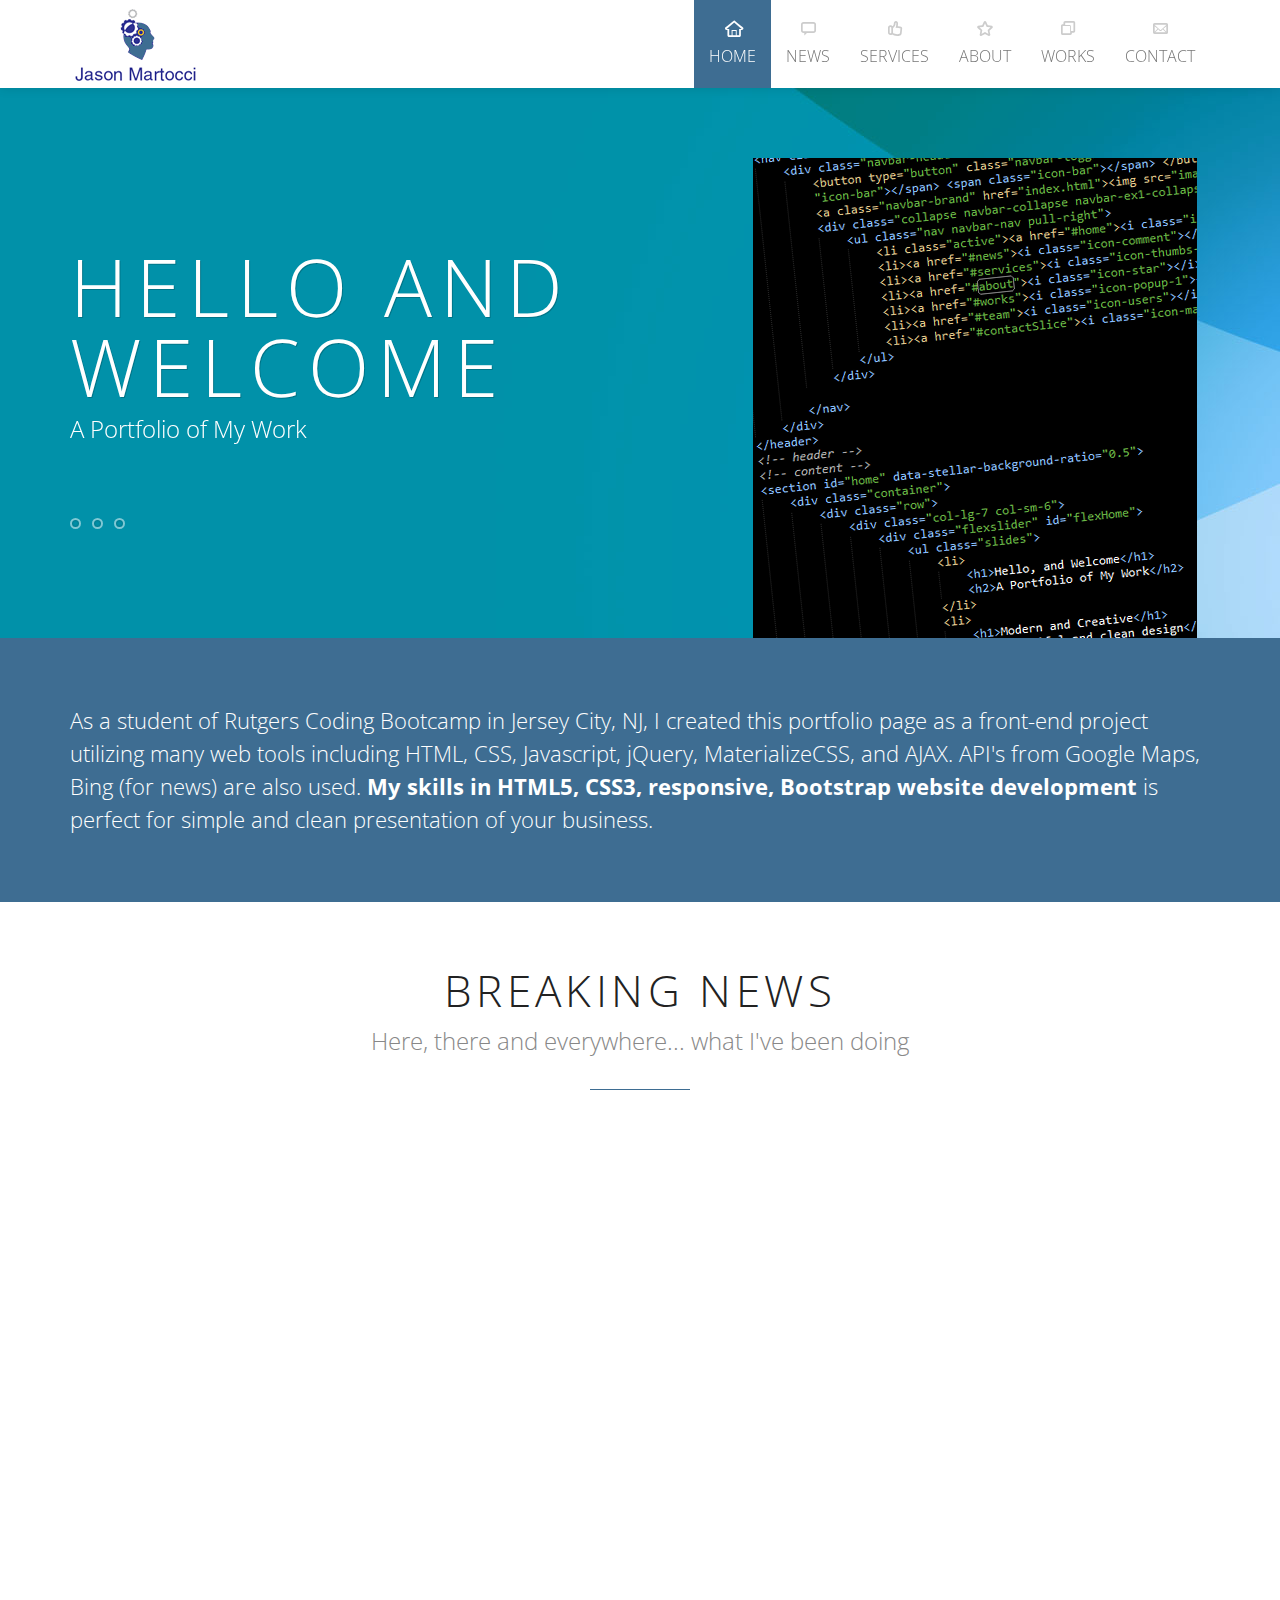
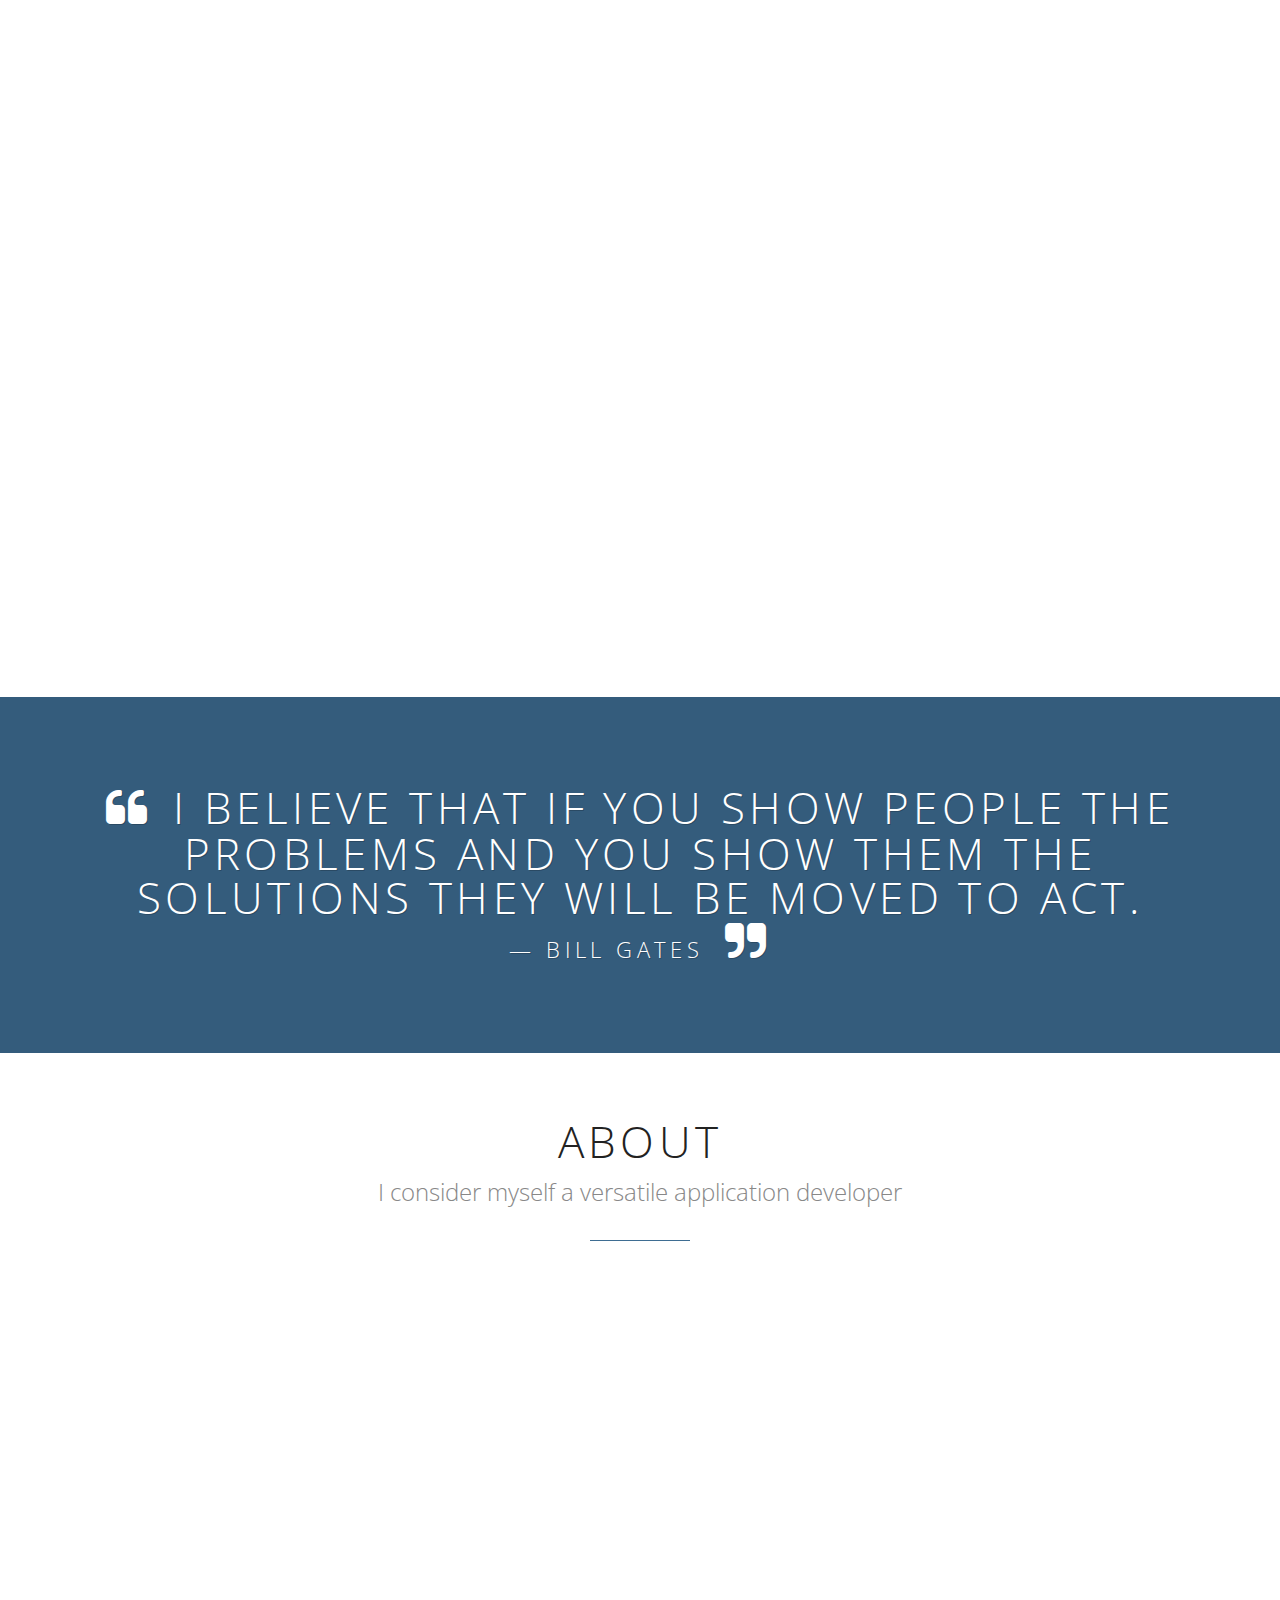
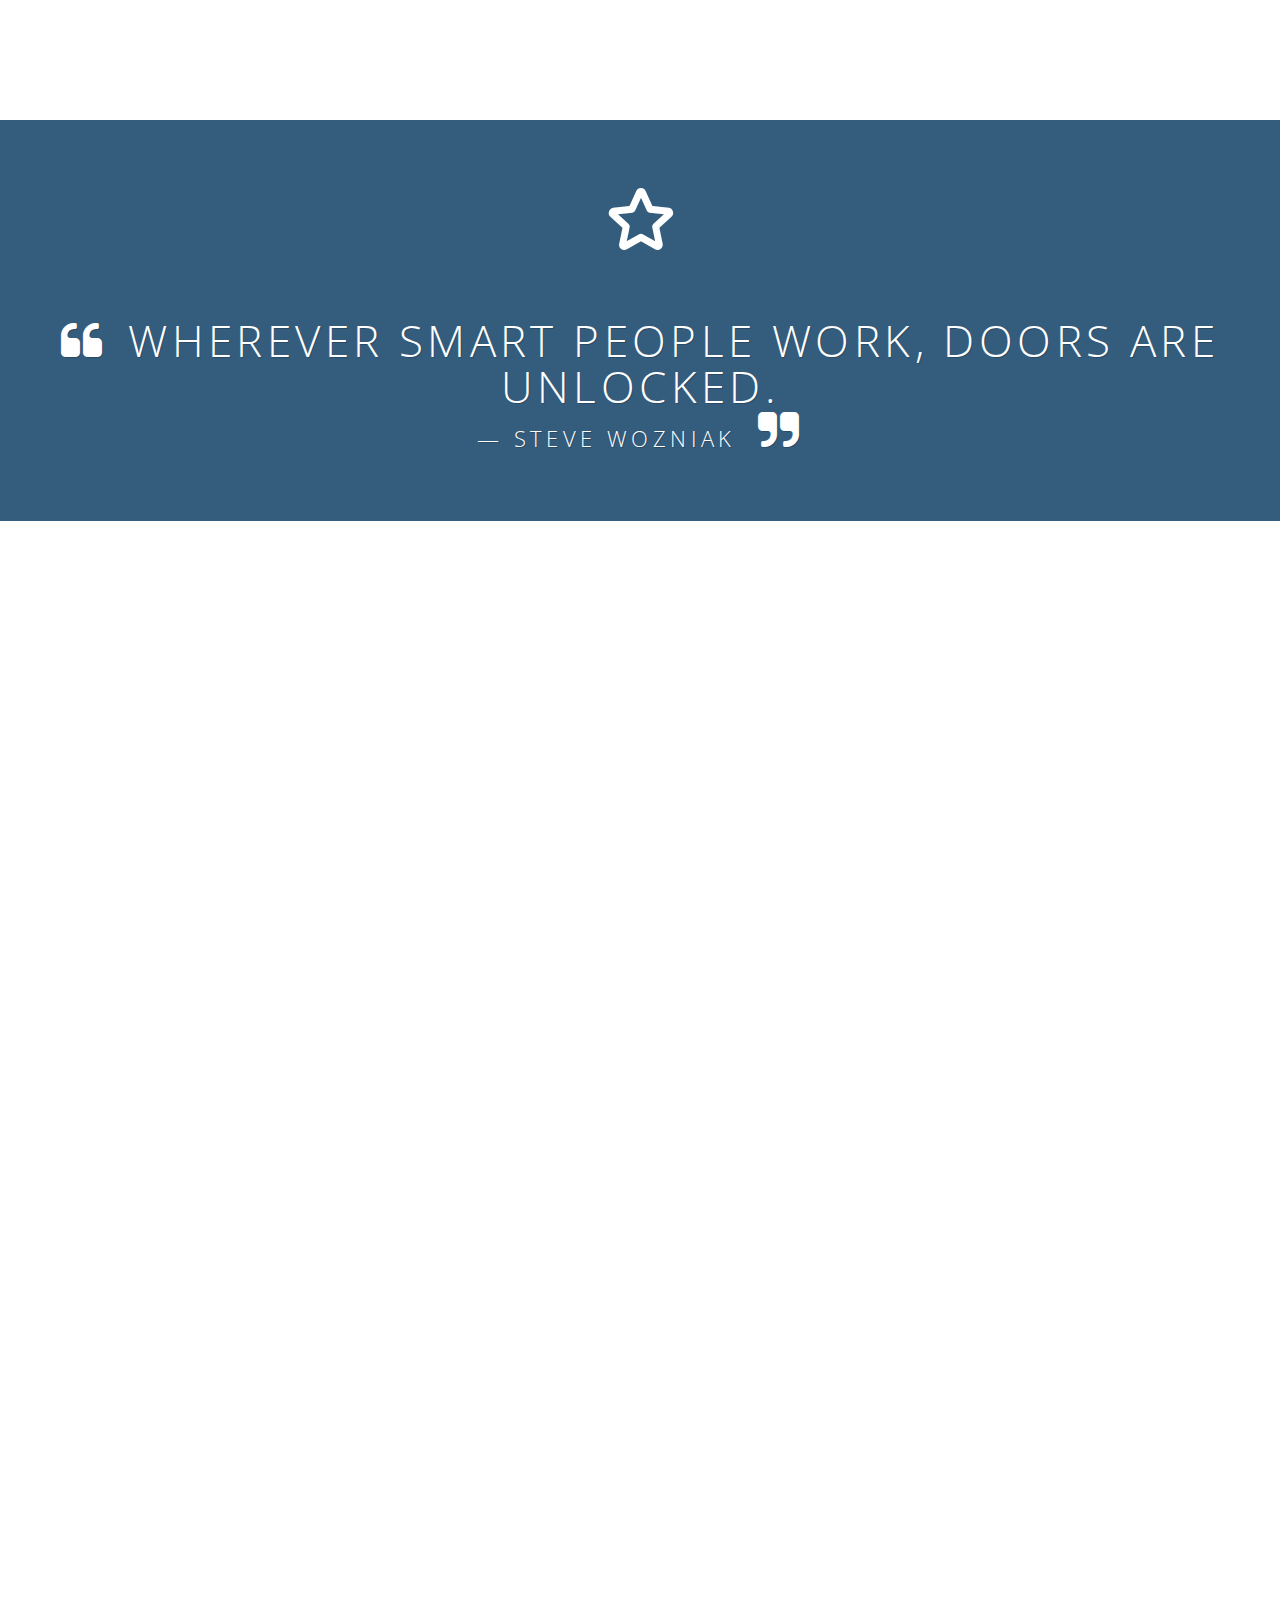
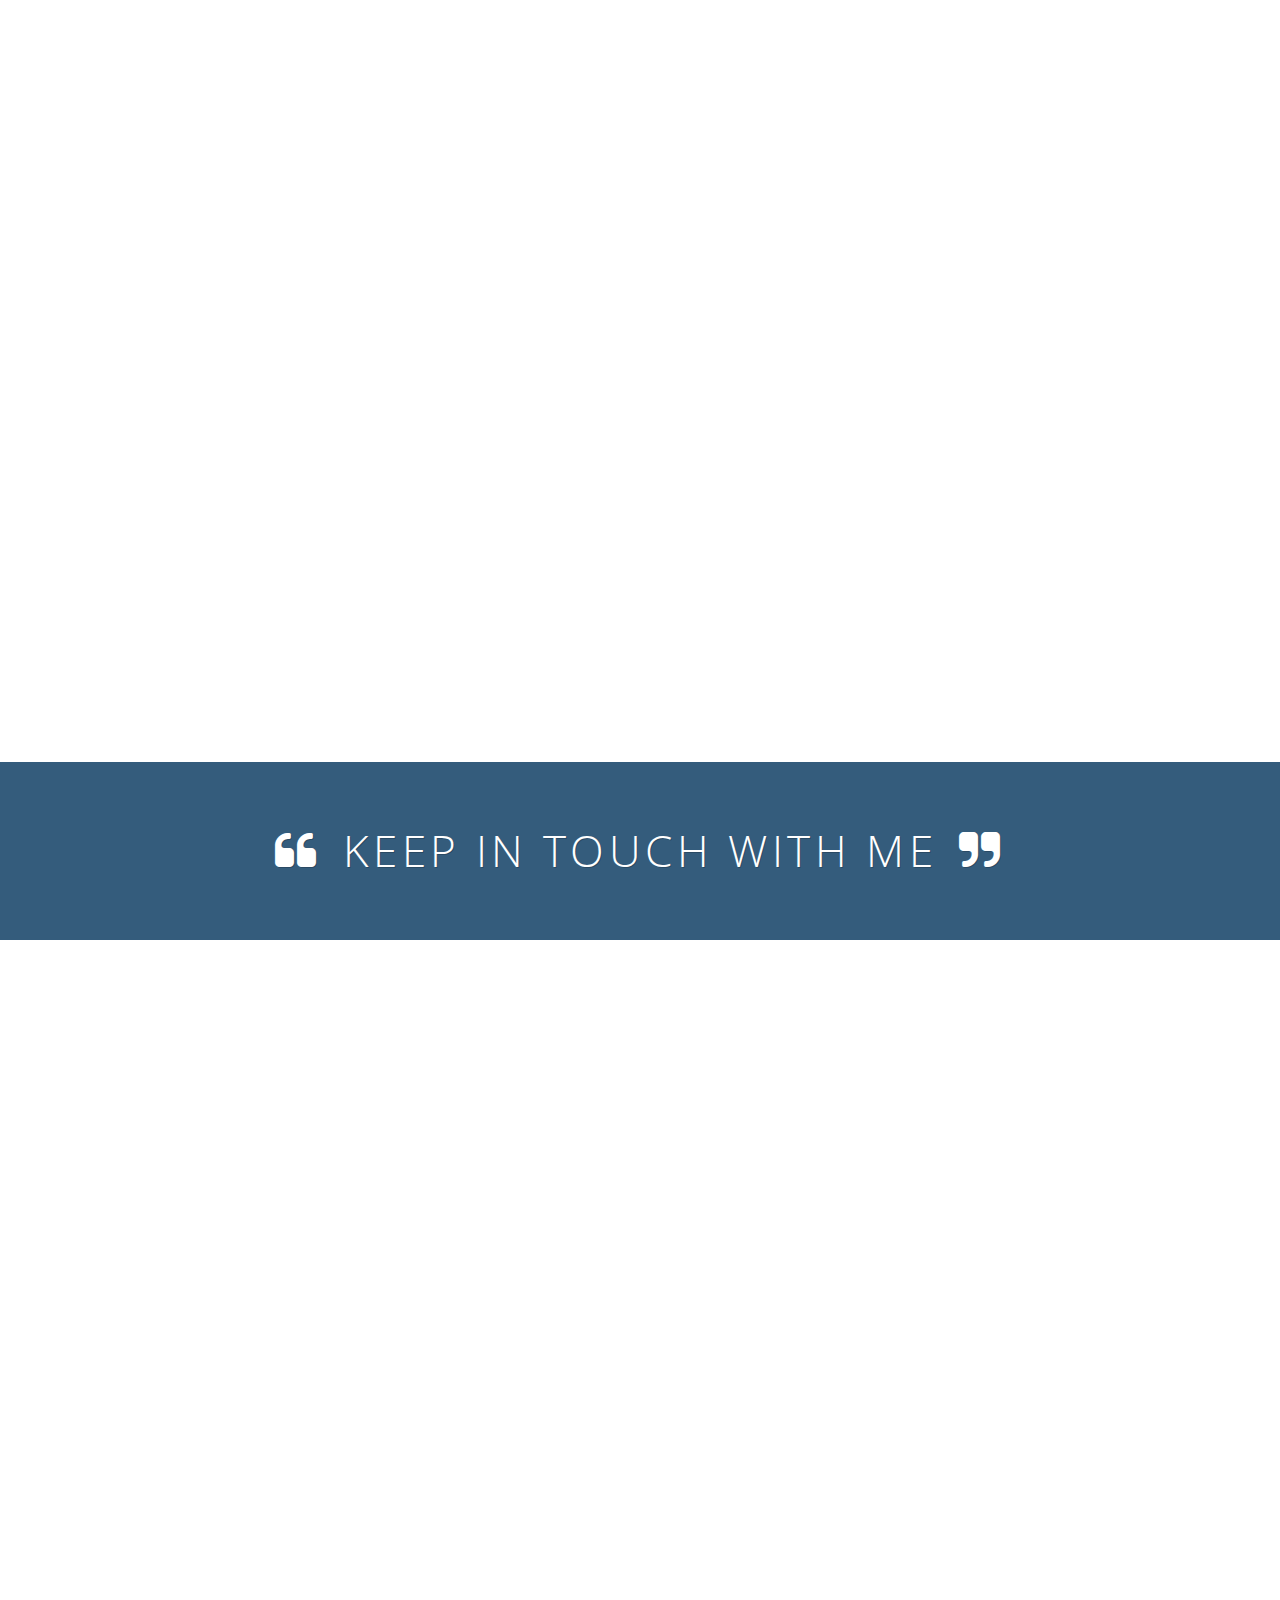
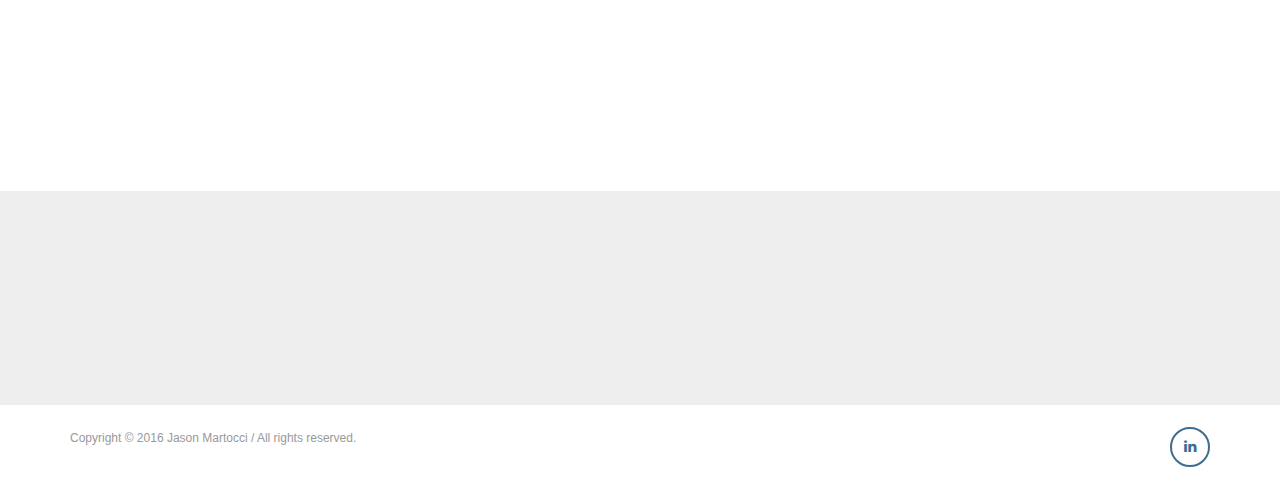
==== commit a66ecf3d: "added new gif search app" ====
--- a/index.html
+++ b/index.html
@@ -424,7 +424,7 @@
 								<div class="mediaHover">
 									<div class="mask"></div>
 									<div class="iconLinks">
-										<a href="games/rock-paper-scissors/index.html" title="link" target="_blank">
+										<a href="apps/rock-paper-scissors/index.html" title="link" target="_blank">
 											<i class="icon-picture iconRounded iconBig"></i>
 											<span>link</span>
 										</a>
@@ -437,7 +437,7 @@
 								<section class="boxContent">
 									<h3>Rock, Paper, Scissors</h3>
 									<p>A responsive designed game built for the mobile user or the desktop. This game is built using HTML5, CSS3 and Javascript.<br>
-										<a href="games/rock-paper-scissors/index.html" target="_blank">&rarr; read more</a> 
+										<a href="apps/rock-paper-scissors/index.html" target="_blank">&rarr; read more</a> 
 									</p>
 								</section>
 							</article>
@@ -449,7 +449,7 @@
 								<div class="mediaHover">
 									<div class="mask"></div>
 									<div class="iconLinks"> 
-										<a href="games/hangman/index.html" title="link" target="_blank">
+										<a href="apps/hangman/index.html" title="link" target="_blank">
 											<i class="icon-picture iconRounded iconBig"></i>
 											<span>link</span>
 										</a>
@@ -462,7 +462,7 @@
 								<section class="boxContent">
 									<h3>Minecraft Hangman</h3>
 									<p>Welcome to Minecraft Hangman. This was made using HTML 5, CSS3 and Javascript. Try your best see if you are a Minecraft Hangman master.<br>
-										<a href="games/hangman/index.html" target="_blank">&rarr; read more</a>
+										<a href="apps/hangman/index.html" target="_blank">&rarr; read more</a>
 									</p>
 								</section>
 							</article>
@@ -499,7 +499,7 @@
 								<div class="mediaHover">
 									<div class="mask"></div>
 									<div class="iconLinks"> 
-										<a href="games/minecraft-trivia/index.html" target="_blank">
+										<a href="apps/minecraft-trivia/index.html" target="_blank">
 											<i class="icon-picture iconRounded iconBig"></i>
 											<span>link</span>
 										</a>
@@ -512,7 +512,7 @@
 								<section class="boxContent">
 									<h3>Minecraft Trivia</h3>
 									<p>This game was designed using HTML 5, CSS3, JQuery and Jasvascript. It is a simple 10 question trivia game. Test your knowledge of Minecraft.<br>
-										<a href="games/minecraft-trivia/index.html" target="_blank">&rarr; read more</a> 
+										<a href="apps/minecraft-trivia/index.html" target="_blank">&rarr; read more</a> 
 									</p>
 								</section>
 							</article>
@@ -523,7 +523,7 @@
 								<div class="mediaHover">
 									<div class="mask"></div>
 									<div class="iconLinks">
-										<a href="games/rpg/index.html" title="link" target="_blank"> 
+										<a href="apps/rpg/index.html" title="link" target="_blank"> 
 											<i class="icon-picture iconRounded iconBig"></i>
 											<span>link</span>
 										</a>
@@ -536,7 +536,7 @@
 								<section class="boxContent">
 									<h3>Plants vs Zombies RPG</h3>
 									<p>This game was made using HTML 5, CSS3, JQuery and Javascript. The object is to choose your player then defeat all the enemies.<br>
-										<a href="games/rpg/index.html" target="_blank">&rarr; read more</a> 
+										<a href="apps/rpg/index.html" target="_blank">&rarr; read more</a> 
 									</p>
 								</section>
 							</article>
@@ -548,7 +548,7 @@
 								<div class="mediaHover">
 									<div class="mask"></div>
 									<div class="iconLinks">
-										<a href="portfolio-project-fullwidth-image.html" title="link" class="sizer portfolioSheet">
+										<a href="apps/gif-search/index.html" target="_blank">
 											<i class="icon-picture iconRounded iconBig"></i>
 											<span>link</span>
 										</a>
@@ -559,9 +559,9 @@
 									</div>
 								</div>
 								<section class="boxContent">
-									<h3>Lorem ipsum dolor sit amet</h3>
-									<p>Lorem ipsum dolor sit amet, consectetur adipiscing elit. Morbi vulputate nunc ut tellus sollicitudin placerat. Lorem ipsum dolor sit amet.<br>
-										<a href="portfolio-project-fullwidth-image.html" class="moreLink portfolioSheet">&rarr; read more</a> 
+									<h3>GIF Search</h3>
+									<p>This app uses JSON and JQuery to access the Giphy API. You can search a database of animated gif's, pause them and mouse over to get the rating.<br>
+										<a href="apps/gif-search/index.html" target="_blank">&rarr; read more</a> 
 									</p>
 								</section>
 							</article>
@@ -599,7 +599,7 @@
 								<div class="mediaHover">
 									<div class="mask"></div>
 									<div class="iconLinks">
-										<a href="games/rock-paper-scissors/index.html" title="link" target="_blank">
+										<a href="apps/rock-paper-scissors/index.html" title="link" target="_blank">
 											<i class="icon-picture iconRounded iconBig"></i>
 											<span>link</span>
 										</a>
@@ -612,7 +612,7 @@
 								<section class="boxContent">
 									<h3>Rock, Paper, Scissors</h3>
 									<p>A responsive designed game built for the mobile user or the desktop. This game is built using HTML5, CSS3 and JavaScript. <br>
-										<a href="games/rock-paper-scissors/index.html" target="_blank">&rarr; read more</a> 
+										<a href="apps/rock-paper-scissors/index.html" target="_blank">&rarr; read more</a> 
 									</p>
 								</section>
 							</article>
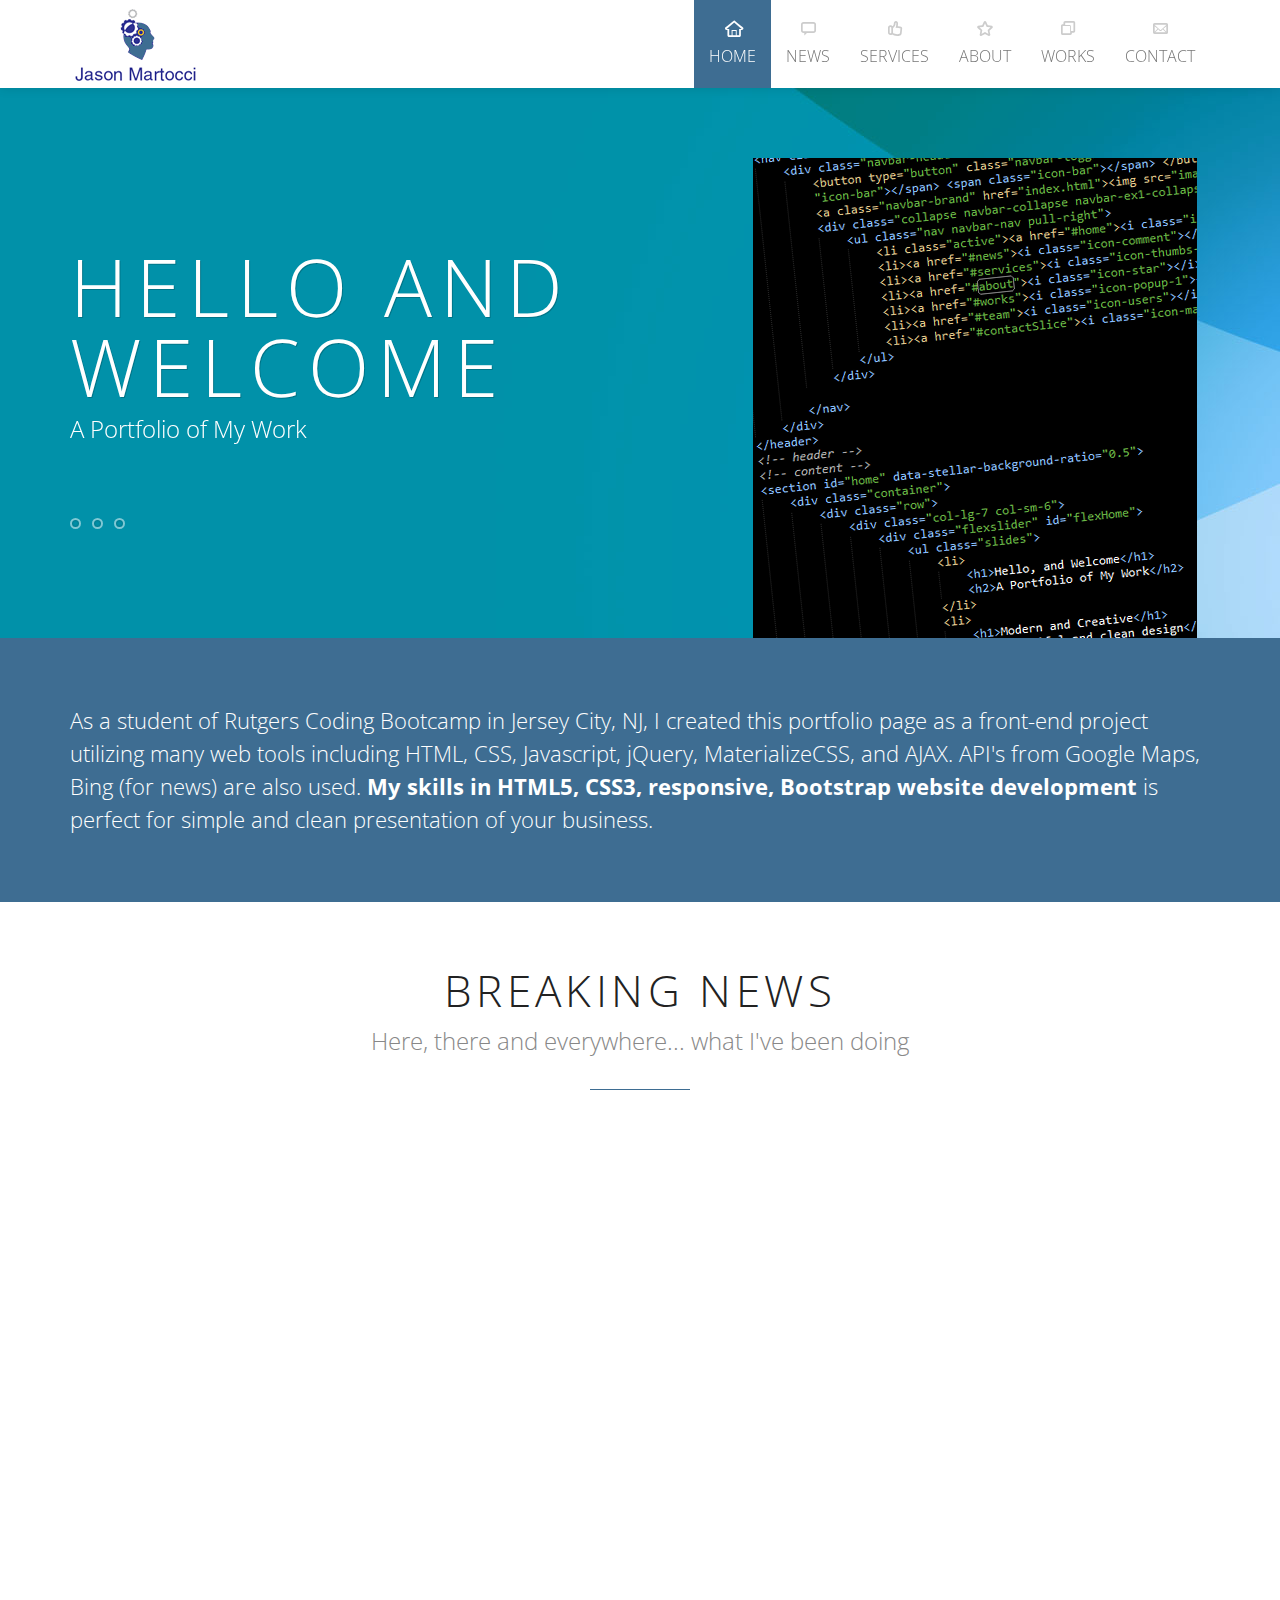
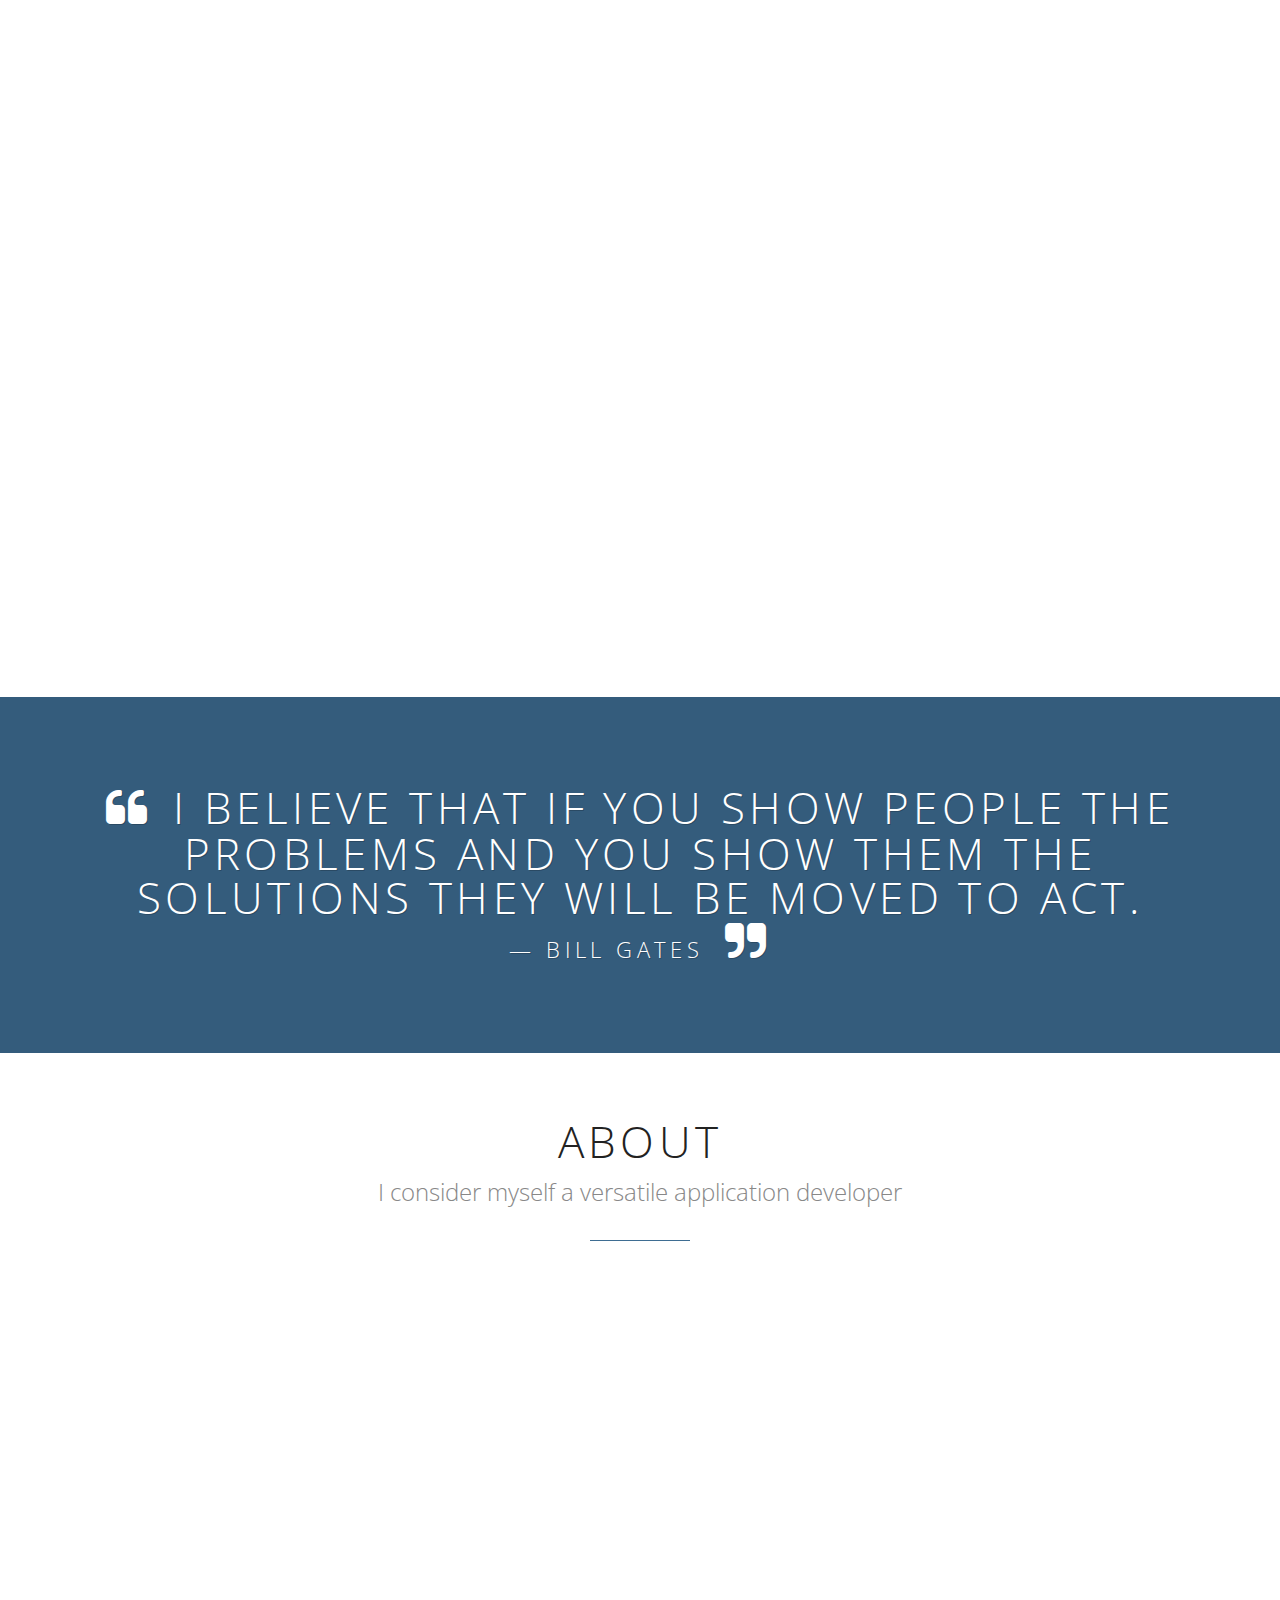
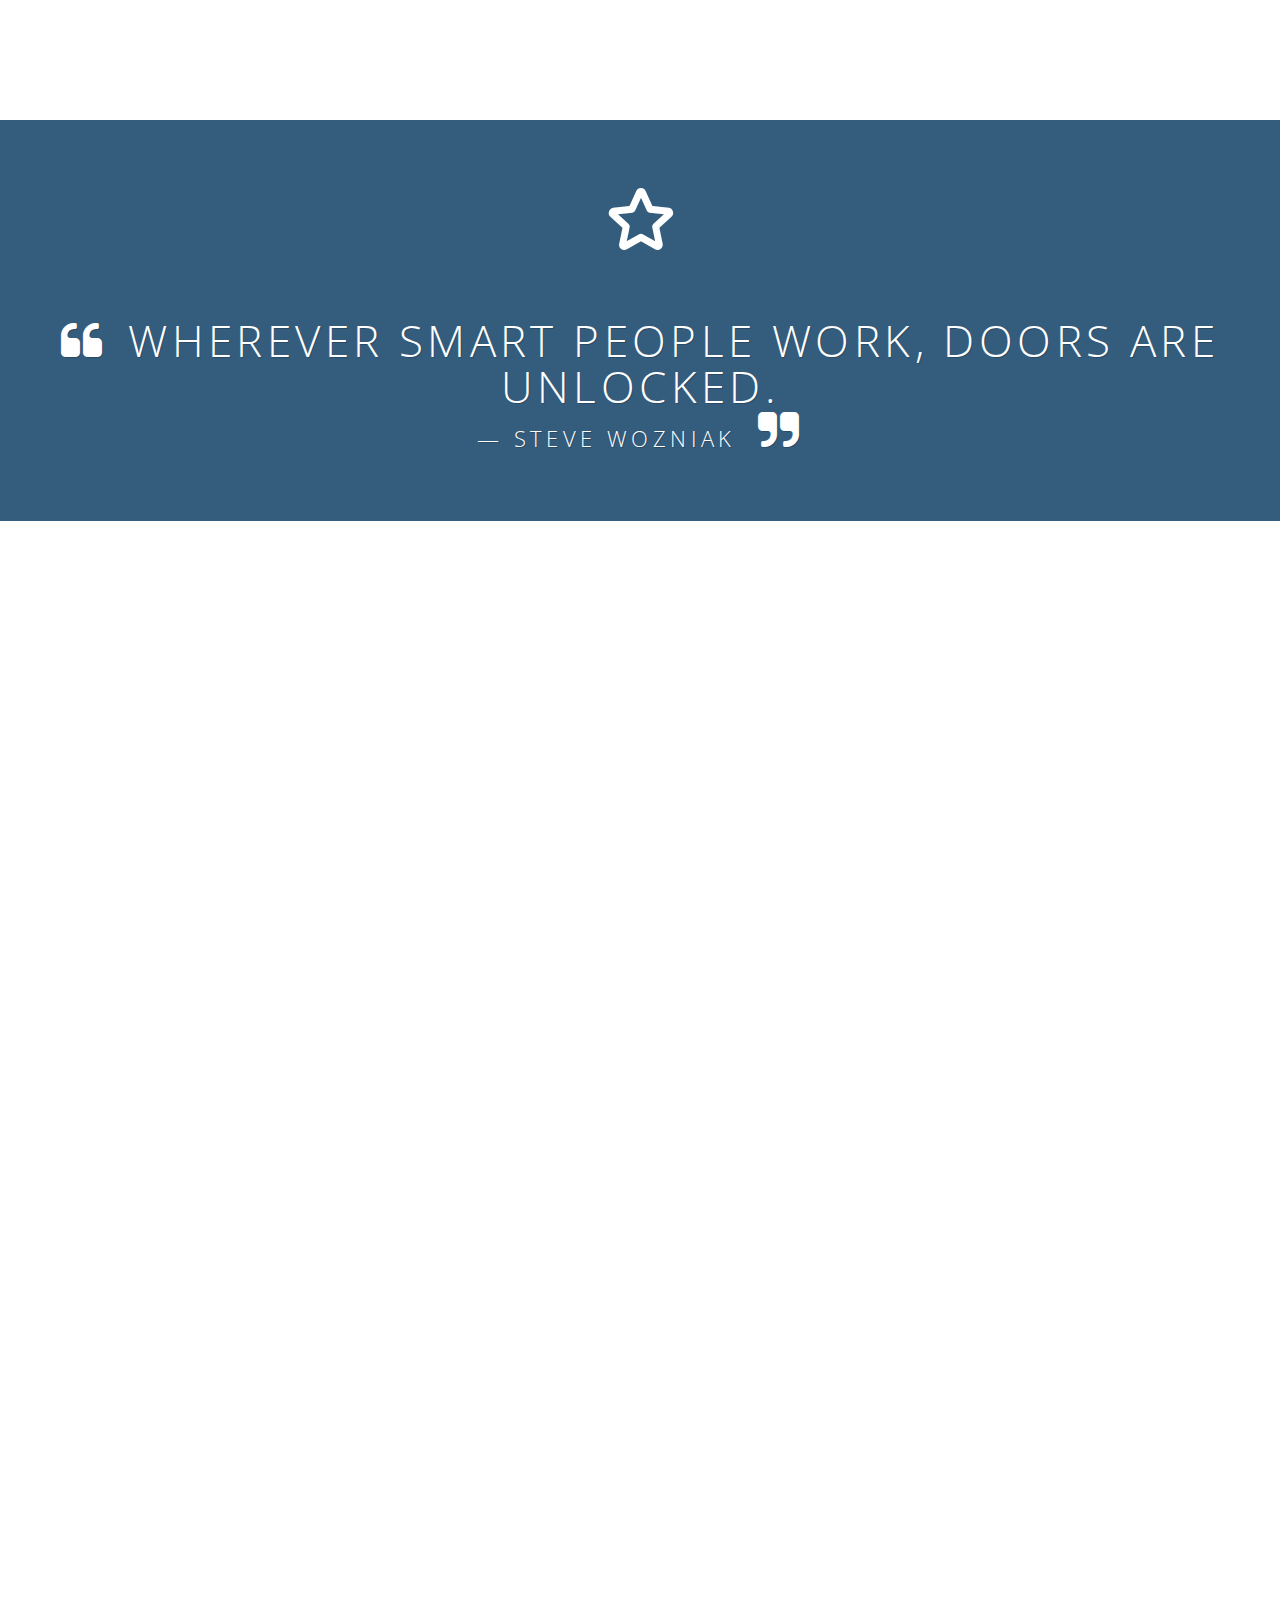
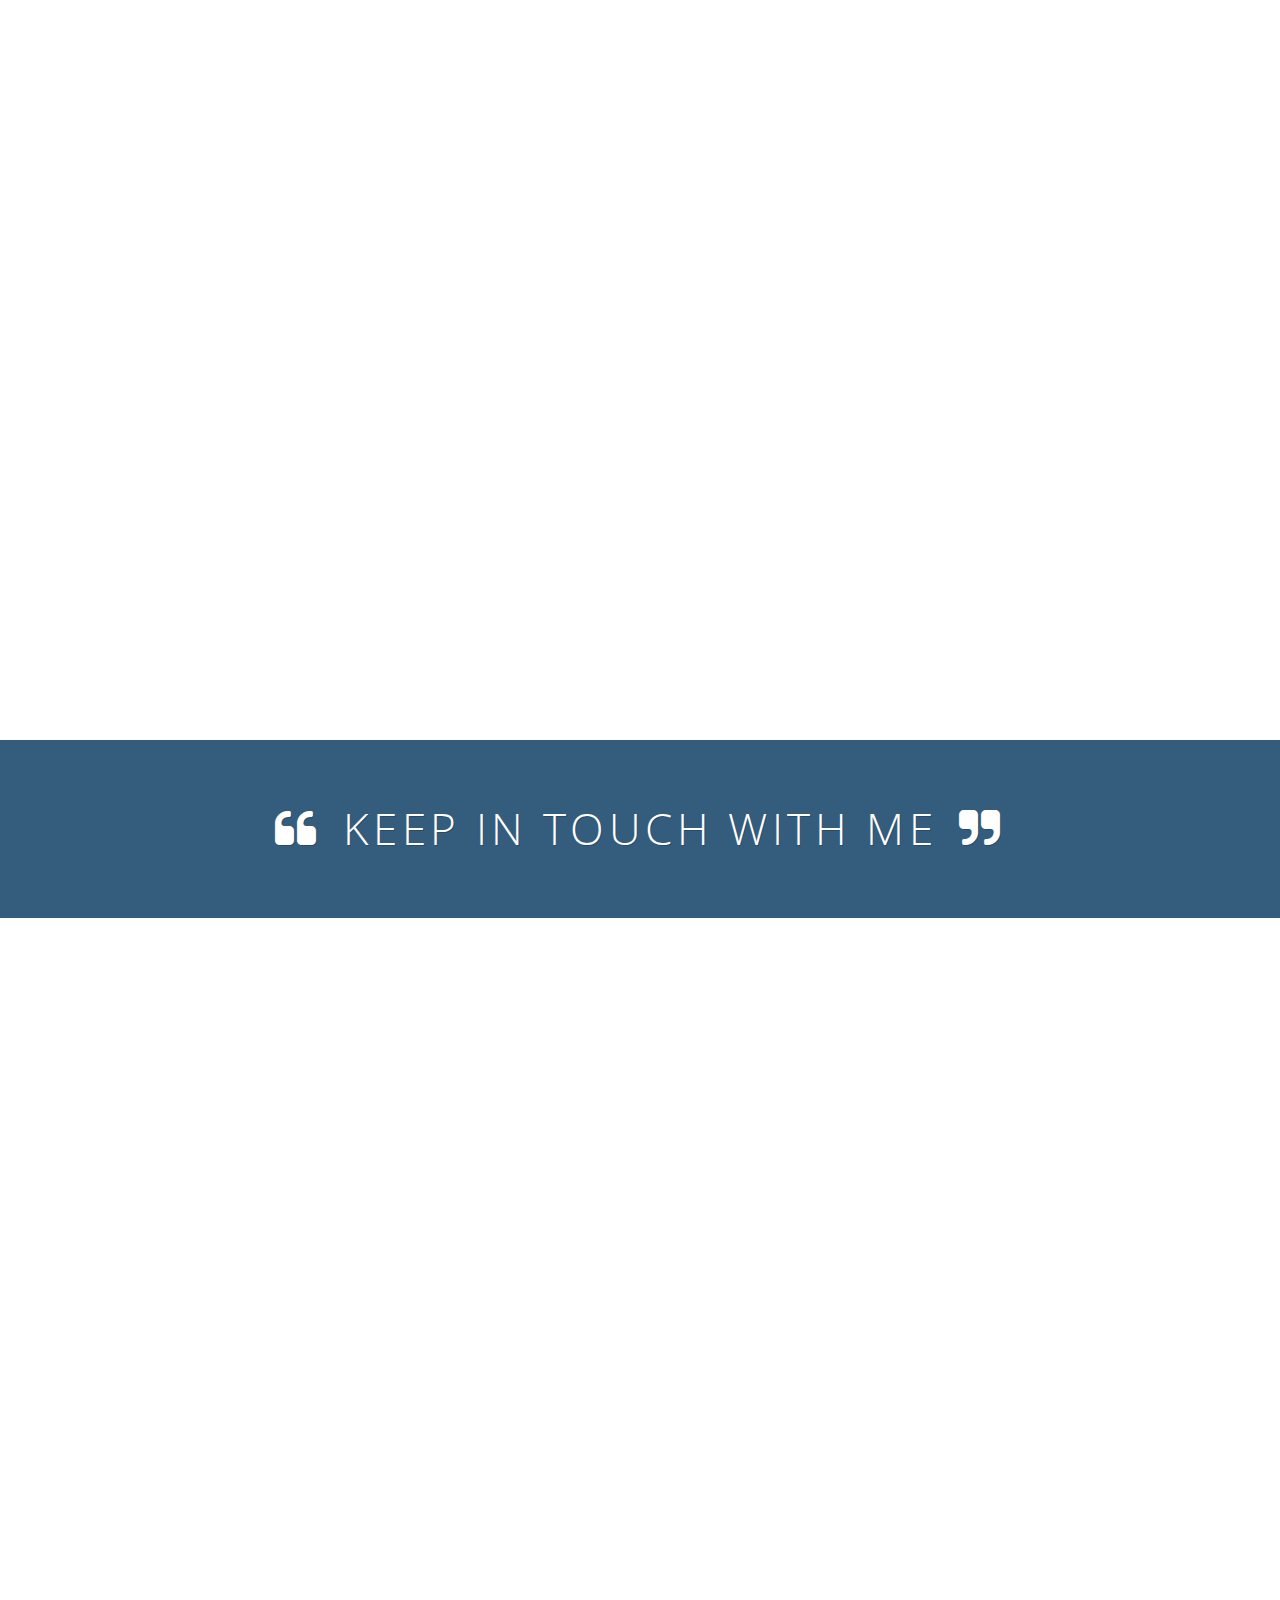
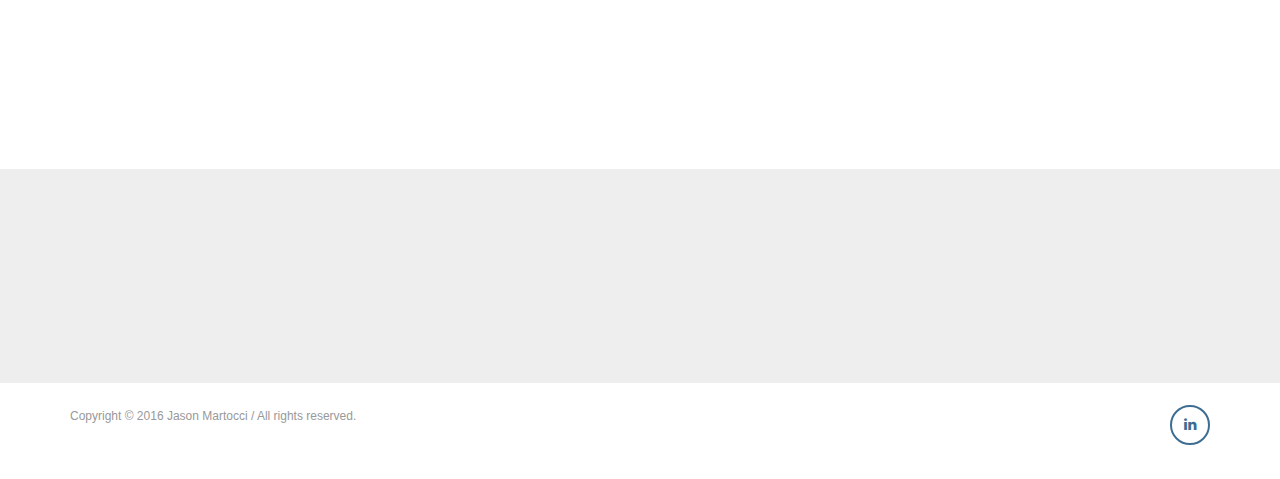
==== commit 48af42d0: "fixed submit issue with form" ====
--- a/index.html
+++ b/index.html
@@ -560,7 +560,7 @@
 								</div>
 								<section class="boxContent">
 									<h3>GIF Search</h3>
-									<p>This app uses JSON and JQuery to access the Giphy API. You can search a database of animated gif's, pause them and mouse over to get the rating.<br>
+									<p>This app uses JSON and JQuery to access the Giphy API. You can search a database of animated gif's, pause them on click.<br>
 										<a href="apps/gif-search/index.html" target="_blank">&rarr; read more</a> 
 									</p>
 								</section>
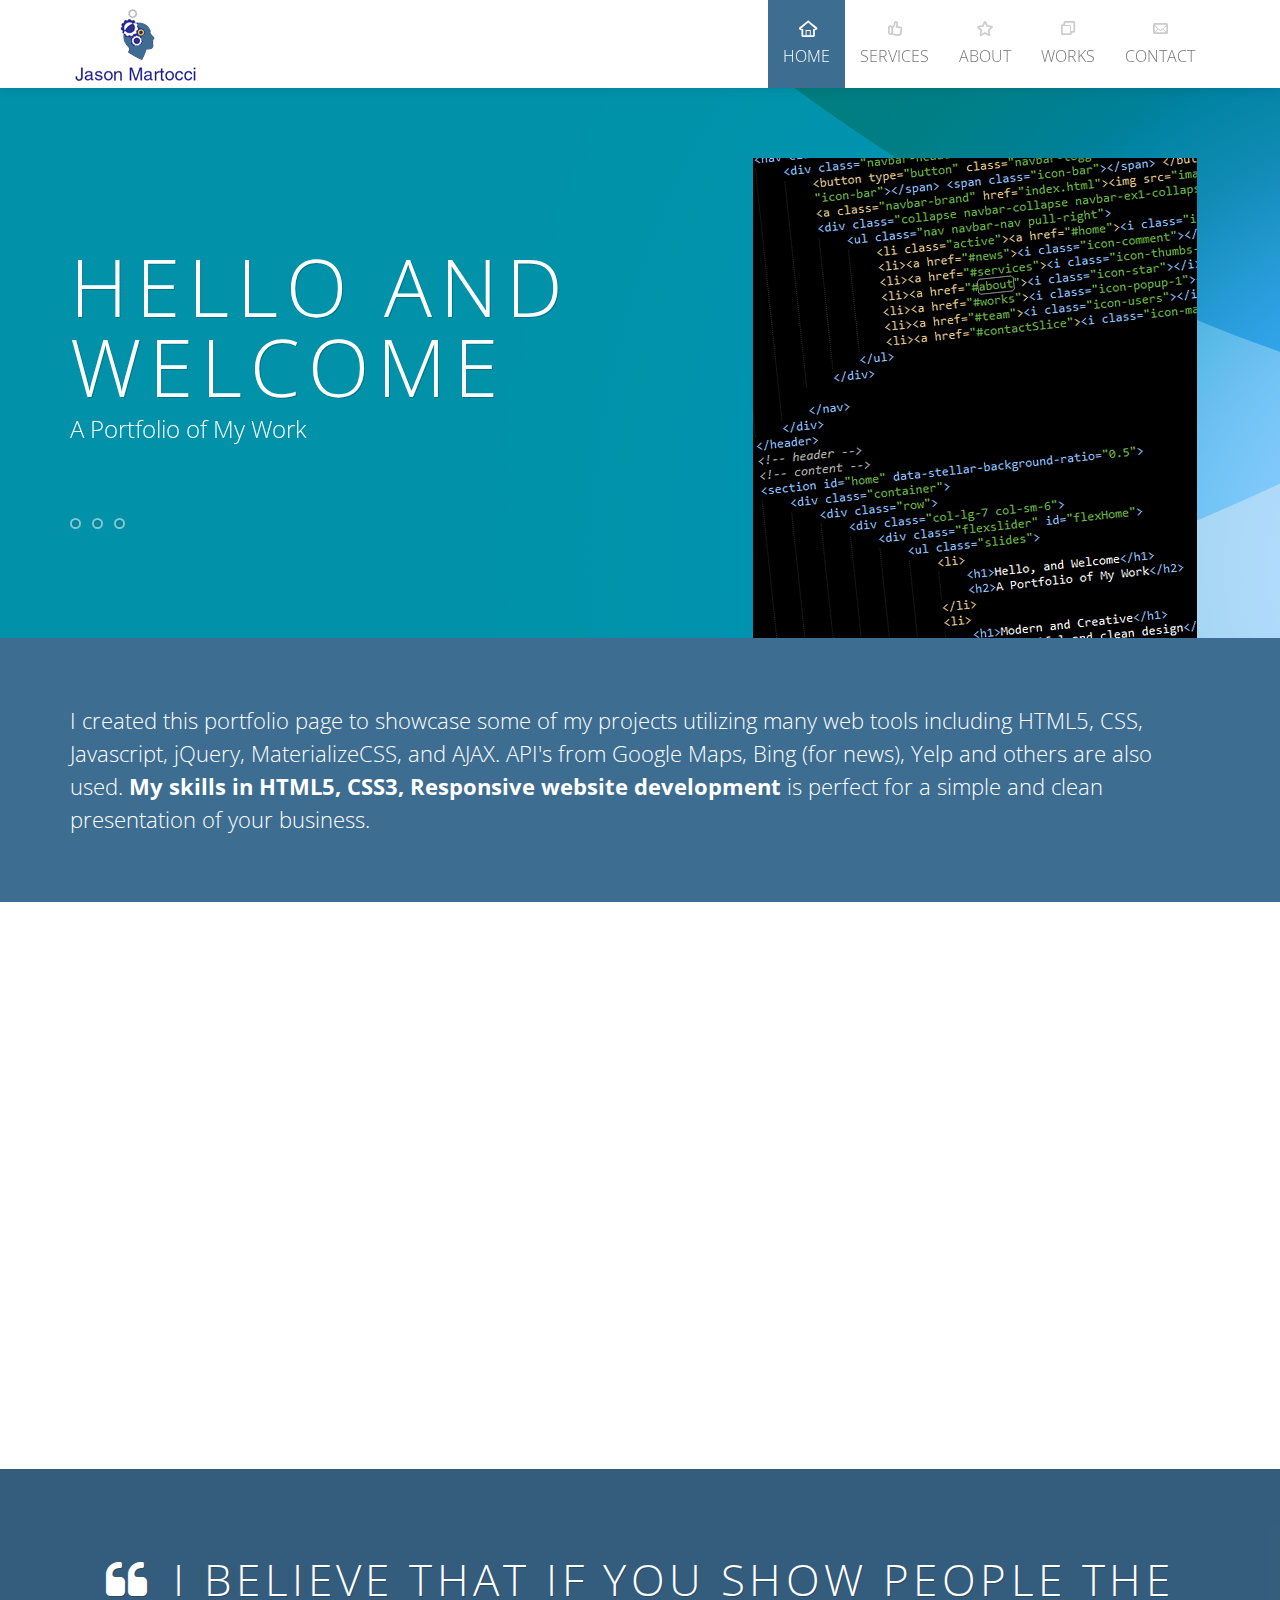
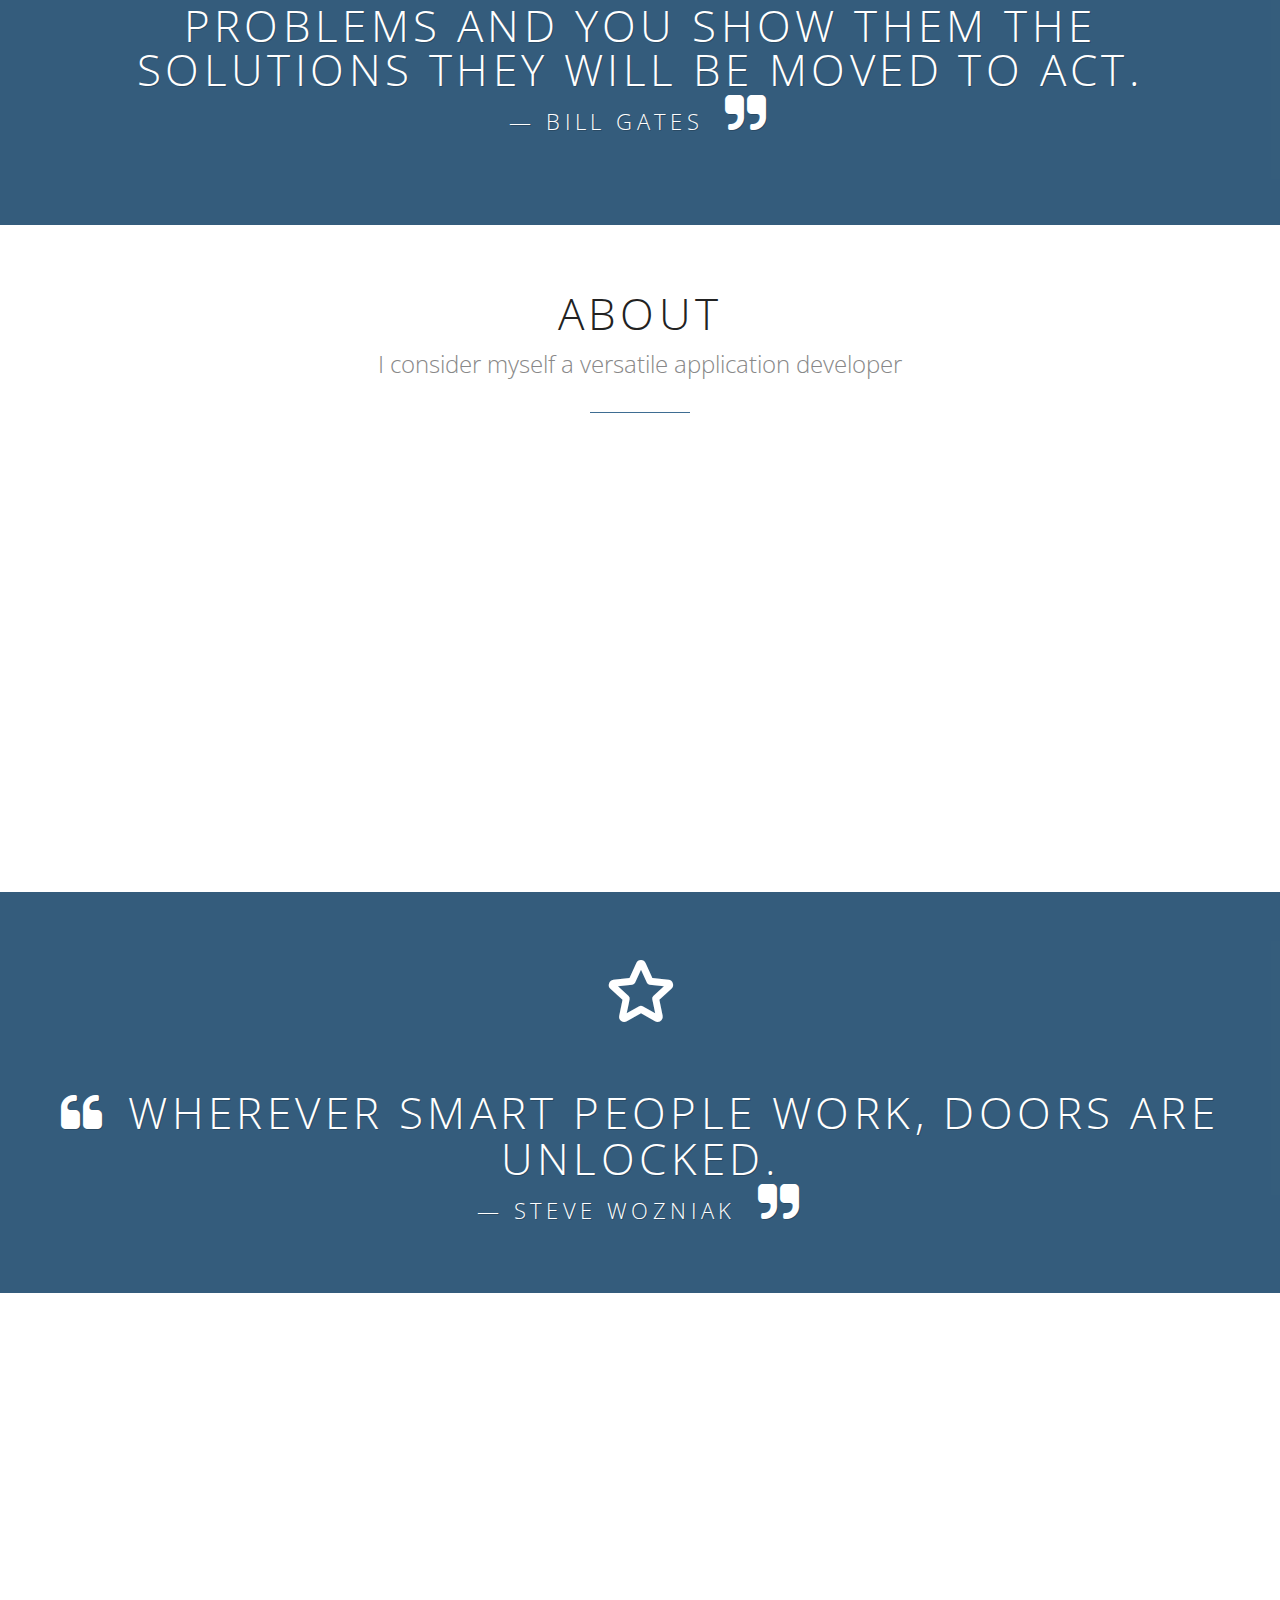
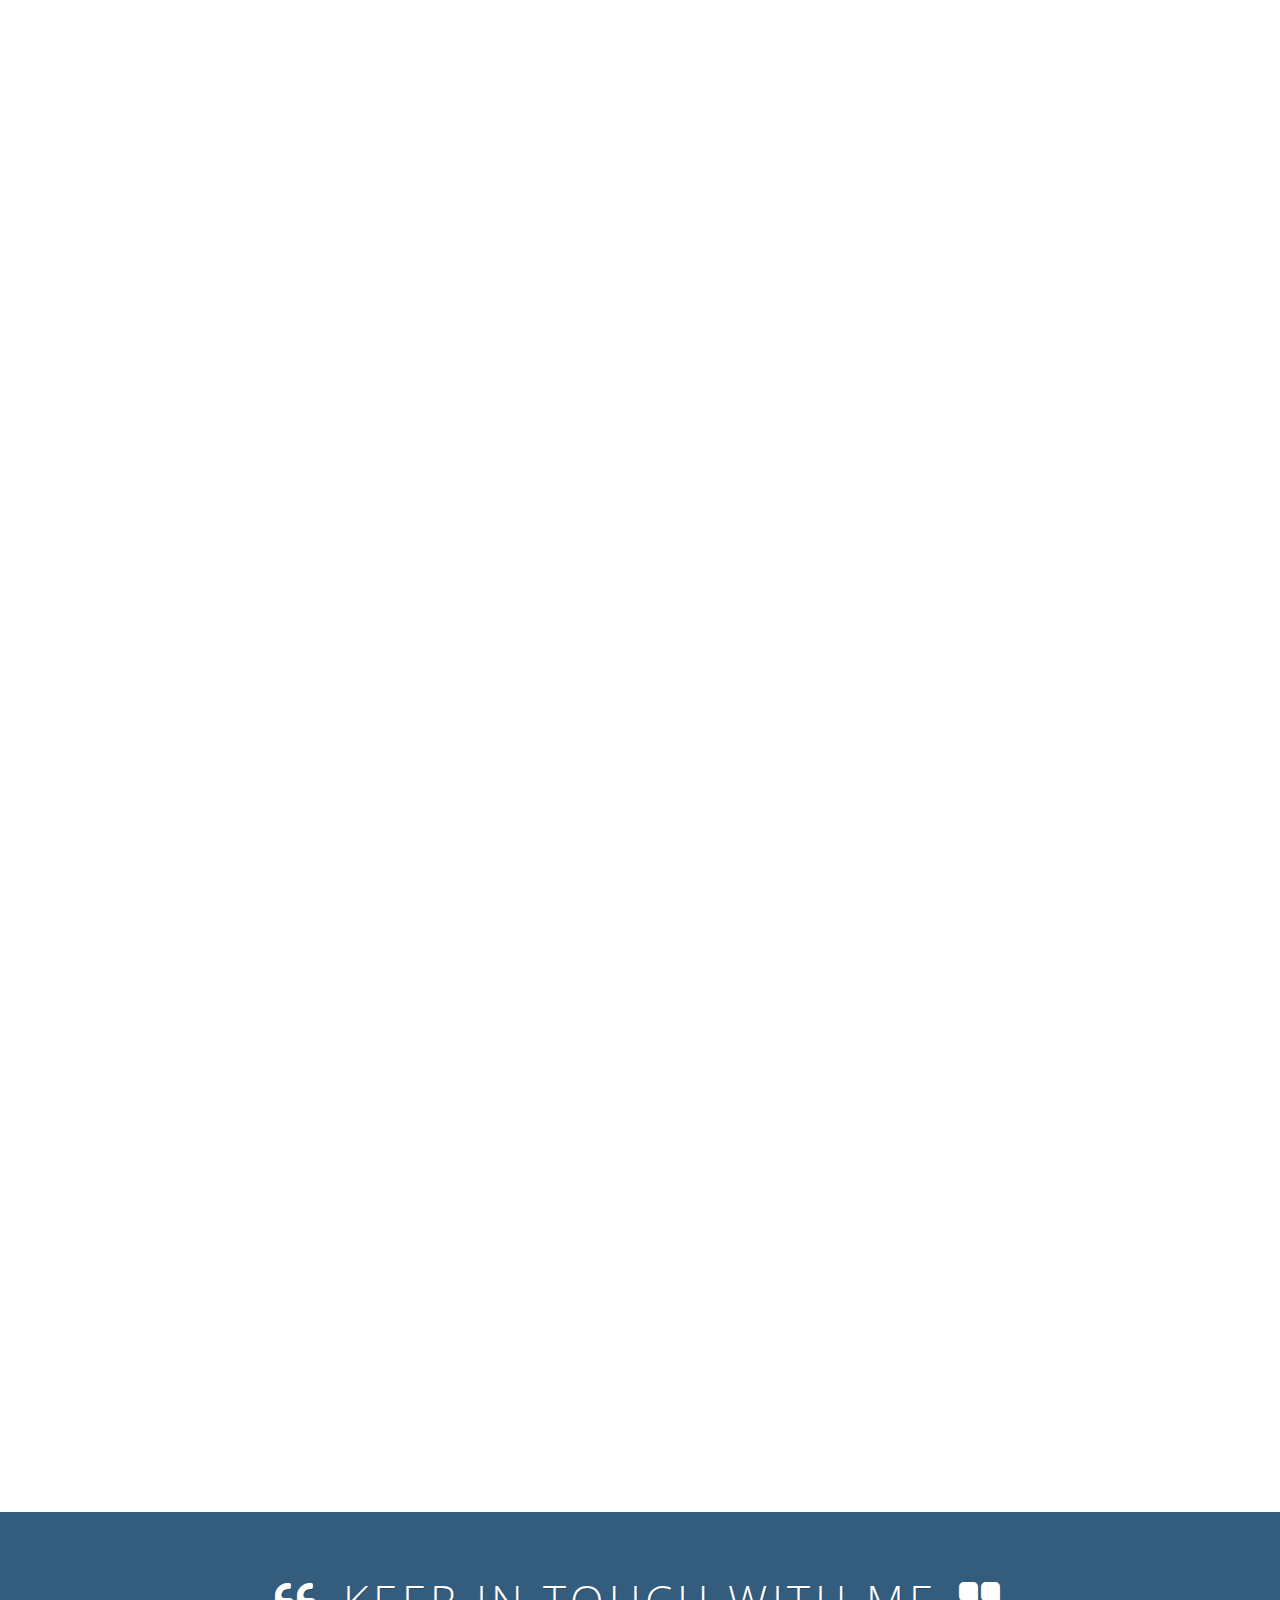
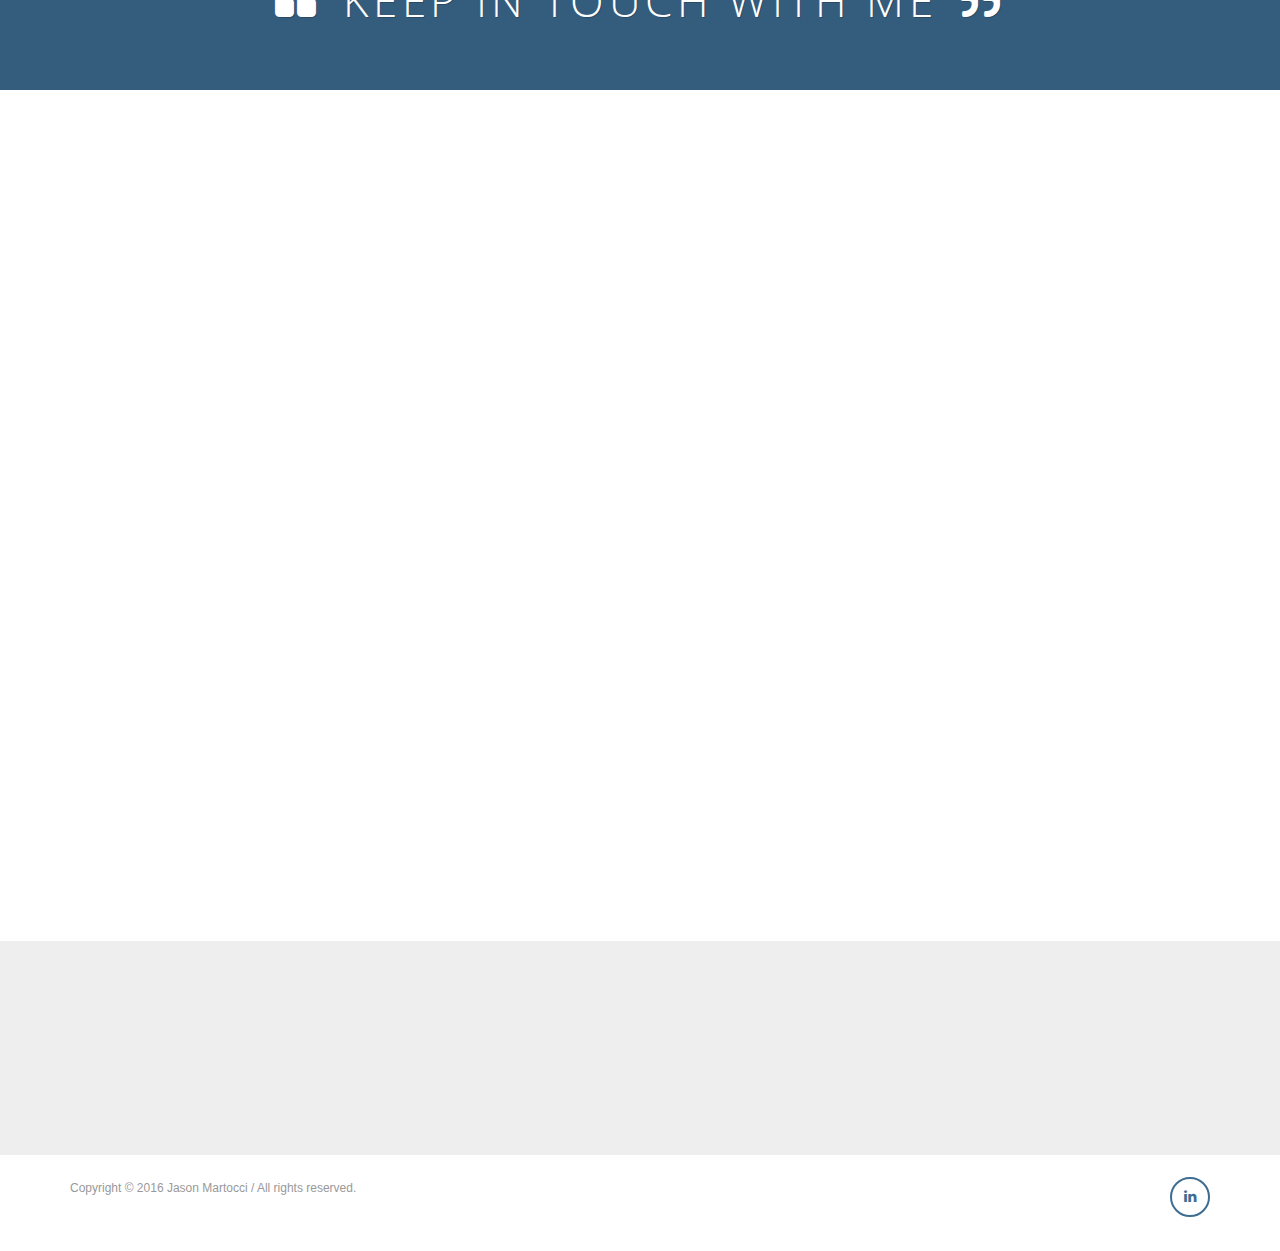
==== commit 981b4431: "cleaned up some issues" ====
--- a/index.html
+++ b/index.html
@@ -63,7 +63,7 @@
 							<div class="collapse navbar-collapse navbar-ex1-collapse" id="scrollTarget">
 								<ul class="nav navbar-nav pull-right">
 									<li class="active"><a href="#home"><i class="icon-home-outline"></i>Home</a> </li>
-									<li><a href="#news"><i class="icon-comment"></i>News</a> </li>
+									<!-- <li><a href="#news"><i class="icon-comment"></i>News</a> </li> -->
 									<li><a href="#services"><i class="icon-thumbs-up"></i>Services</a> </li>
 									<li><a href="#about"><i class="icon-star"></i>About</a> </li>
 									<li><a href="#works"><i class="icon-popup-1"></i>Works</a> </li>
@@ -110,7 +110,7 @@
 							<div class="row">
 								<div class="col-md-12">
 									<h1>
-										As a student of Rutgers Coding Bootcamp in Jersey City, NJ, I created this portfolio page as a front-end project utilizing many web tools including HTML, CSS, Javascript, jQuery, MaterializeCSS, and AJAX. API's from Google Maps, Bing (for news) are also used. <strong>My skills in HTML5, CSS3, responsive, Bootstrap website development</strong> is perfect for simple and clean presentation of your business.
+										I created this portfolio page to showcase some of my projects utilizing many web tools including HTML5, CSS, Javascript, jQuery, MaterializeCSS, and AJAX. API's from Google Maps, Bing (for news), Yelp and others are also used. <strong>My skills in HTML5, CSS3, Responsive website development</strong> is perfect for a simple and clean presentation of your business.
 									</h1>
 								</div>
 							</div>
@@ -120,7 +120,7 @@
 				<!-- call to action -->
 				<!-- news -->
 
-				<section class="slice" id="news">
+				<!-- <section class="slice" id="news">
 					<div class="container imgHover">
 						<div class="row">
 							<div class="col-lg-12">
@@ -191,7 +191,7 @@
 
 						</div>
 					</div>
-				</section>
+				</section> -->
 				<!-- news -->
 				<!-- services -->
 				<section class="slice color1" id="services"  data-nekoanim="fadeInUp" data-nekodelay="100">
@@ -419,7 +419,182 @@
 						<div class="portfolio-items  isotopeWrapper clearfix imgHover row" id="3">
 							<article class="col-sm-4 isotopeItem applications">
 								<section class="imgWrapper"> 
-									<img src="images/portfolio/vign5.jpg" class="img-responsive portfolio-img" alt="Rock, Paper, Scissors game."> 
+									<img src="images/portfolio/vign6.jpg" class="img-responsive portfolio-img" alt="Zombies Rising"> 
+								</section>
+								<div class="mediaHover">
+									<div class="mask"></div>
+									<div class="iconLinks">
+										<a href="http://zombiesrising.herokuapp.com/" title="link" target="_blank">
+											<i class="icon-picture iconRounded iconBig"></i>
+											<span>link</span>
+										</a>
+										<a href="images/portfolio/zoom6.jpg" class="image-link" title="Zoom" >
+											<i class="icon-search iconRounded iconBig"></i>
+											<span>zoom</span>
+										</a>
+									</div>
+								</div>
+								<section class="boxContent">
+									<h3>World vs Zombies - Zombies Rising</h3>
+									<p>A HTML5 designed game and social media site built for the mobile user or the desktop. This game is built using HTML5, CSS3, jQuery and MySql.<br>
+										<a href="http://zombiesrising.herokuapp.com/" target="_blank">&rarr; read more</a> 
+									</p>
+								</section>
+							</article>
+
+							<article class="col-sm-4 isotopeItem applications">
+								<section class="imgWrapper"> 
+									<img alt="" src="images/portfolio/vign1.jpg" class="img-responsive portfolio-img"> 
+								</section>
+								<div class="mediaHover">
+									<div class="mask"></div>
+									<div class="iconLinks"> 
+										<a href="apps/hangman/index.html" title="link" target="_blank">
+											<i class="icon-picture iconRounded iconBig"></i>
+											<span>link</span>
+										</a>
+										<a href="images/portfolio/zoom_vign1.jpg" class="image-link" title="Gallery Popup" >
+											<i class="icon-search iconRounded iconBig"></i>
+											<span>zoom</span>
+										</a>
+									</div>   
+								</div>
+								<section class="boxContent">
+									<h3>Minecraft Hangman</h3>
+									<p>Welcome to Minecraft Hangman. This was made using HTML 5, CSS3 and Javascript. Try your best see if you are a Minecraft Hangman master.<br>
+										<a href="apps/hangman/index.html" target="_blank">&rarr; read more</a>
+									</p>
+								</section>
+							</article>
+
+							<article class="col-sm-4 isotopeItem websites">
+								<section class="imgWrapper">
+									<img alt="" src="images/portfolio/vign7.jpg" class="img-responsive portfolio-img">
+								</section>
+								<div class="mediaHover">
+									<div class="mask"></div>
+									<div class="iconLinks"> 
+										<a href="http://MyFragranceStore.com" title="link" target="_blank">
+											<i class="icon-picture iconRounded iconBig"></i>
+											<span>link</span>
+										</a>
+										<a href="images/portfolio/vign7.jpg" class="image-link" title="Gallery Popup" >
+											<i class="icon-search iconRounded iconBig"></i>
+											<span>zoom</span>
+										</a>
+									</div>
+								</div>
+								<section class="boxContent">
+									<h3>My Fragrance Store</h3>
+									<p>E commerce store built using Shopify. Shopify's infinitely scalable SaaS platform lets you sleep easy knowing your site won’t go down.<br>
+										<a href="http://MyFragranceStore.com" target="_blank">&rarr; read more</a>
+									</p>
+								</section>
+							</article>
+
+							<article class="col-sm-4 isotopeItem applications">
+								<section class="imgWrapper">
+									<img alt="" src="images/portfolio/vign3.jpg" class="img-responsive portfolio-img">
+								</section>
+								<div class="mediaHover">
+									<div class="mask"></div>
+									<div class="iconLinks"> 
+										<a href="apps/minecraft-trivia/index.html" target="_blank">
+											<i class="icon-picture iconRounded iconBig"></i>
+											<span>link</span>
+										</a>
+										<a href="images/portfolio/vign3.jpg" class="image-link" title="Gallery Popup" >
+											<i class="icon-search iconRounded iconBig"></i>
+											<span>zoom</span>
+										</a>
+									</div>
+								</div>
+								<section class="boxContent">
+									<h3>Minecraft Trivia</h3>
+									<p>This game was designed using HTML 5, CSS3, JQuery and Javascript. It is a simple 10 question trivia game. Test your knowledge of Minecraft.<br>
+										<a href="apps/minecraft-trivia/index.html" target="_blank">&rarr; read more</a> 
+									</p>
+								</section>
+							</article>
+							<article class="col-sm-4 isotopeItem applications">
+								<section class="imgWrapper"> 
+									<img alt="" src="images/portfolio/vign2.jpg" class="img-responsive portfolio-img"> 
+								</section>
+								<div class="mediaHover">
+									<div class="mask"></div>
+									<div class="iconLinks">
+										<a href="apps/rpg/index.html" title="link" target="_blank"> 
+											<i class="icon-picture iconRounded iconBig"></i>
+											<span>link</span>
+										</a>
+										<a href="images/portfolio/zoom2.jpg" class="image-link" title="Gallery Popup" >
+											<i class="icon-search iconRounded iconBig"></i>
+											<span>zoom</span>
+										</a>
+									</div>
+								</div>
+								<section class="boxContent">
+									<h3>Plants vs Zombies RPG</h3>
+									<p>This game was made using HTML 5, CSS3, JQuery and Javascript. The object is to choose your player then defeat all the enemies.<br>
+										<a href="apps/rpg/index.html" target="_blank">&rarr; read more</a> 
+									</p>
+								</section>
+							</article>
+
+							<article class="col-sm-4 isotopeItem applications">
+								<section class="imgWrapper"> 
+									<img alt="" src="images/portfolio/vign4.jpg" class="img-responsive portfolio-img"> 
+								</section>
+								<div class="mediaHover">
+									<div class="mask"></div>
+									<div class="iconLinks">
+										<a href="apps/gif-search/index.html" target="_blank">
+											<i class="icon-picture iconRounded iconBig"></i>
+											<span>link</span>
+										</a>
+										<a href="images/portfolio/zoom4.jpg" class="image-link" title="Zoom">
+											<i class="icon-search iconRounded iconBig"></i>
+											<span>zoom</span>
+										</a>
+									</div>
+								</div>
+								<section class="boxContent">
+									<h3>GIF Search</h3>
+									<p>This app uses JSON and jQuery to access the Giphy API. You can search a database of animated gif's, pause them on click.<br>
+										<a href="apps/gif-search/index.html" target="_blank">&rarr; read more</a> 
+									</p>
+								</section>
+							</article>
+
+
+							<article class="col-sm-4 isotopeItem websites">
+								<section class="imgWrapper"> 
+									<img alt="" src="images/portfolio/vign8.jpg" class="img-responsive portfolio-img"> 
+								</section>
+								<div class="mediaHover">
+									<div class="mask"></div>
+									<div class="iconLinks">
+										<a href="http://AcademyApparelNJ.com" title="link" target="_blank">
+											<i class="icon-picture iconRounded iconBig"></i>
+											<span>link</span>
+										</a>
+										<a href="images/portfolio/vign8.jpg" class="image-link" title="Zoom" >
+											<i class="icon-search iconRounded iconBig"></i>
+											<span>zoom</span>
+										</a>
+									</div>
+								</div>
+								<section class="boxContent">
+									<h3>Academy Apparel</h3>
+									<p>AcademyApparelNJ.com was built using Shopify. Shopify infinitely scalable SaaS platform lets you sleep easy knowing your site won’t go down and your customers will always have a fast, enjoyable experience.<br>
+										<a href="http://AcademyApparelNJ.com" target="_blank">&rarr; read more</a> 
+									</p>
+								</section>
+							</article>
+
+							<article class="col-sm-4 isotopeItem applications">
+								<section class="imgWrapper"> 
+									<img alt="" src="images/portfolio/vign5.jpg" class="img-responsive portfolio-img"> 
 								</section>
 								<div class="mediaHover">
 									<div class="mask"></div>
@@ -436,182 +611,7 @@
 								</div>
 								<section class="boxContent">
 									<h3>Rock, Paper, Scissors</h3>
-									<p>A responsive designed game built for the mobile user or the desktop. This game is built using HTML5, CSS3 and Javascript.<br>
-										<a href="apps/rock-paper-scissors/index.html" target="_blank">&rarr; read more</a> 
-									</p>
-								</section>
-							</article>
-
-							<article class="col-sm-4 isotopeItem applications">
-								<section class="imgWrapper"> 
-									<img alt="" src="images/portfolio/vign1.jpg" class="img-responsive portfolio-img"> 
-								</section>
-								<div class="mediaHover">
-									<div class="mask"></div>
-									<div class="iconLinks"> 
-										<a href="apps/hangman/index.html" title="link" target="_blank">
-											<i class="icon-picture iconRounded iconBig"></i>
-											<span>link</span>
-										</a>
-										<a href="images/portfolio/zoom_vign1.jpg" class="image-link" title="Gallery Popup" >
-											<i class="icon-search iconRounded iconBig"></i>
-											<span>zoom</span>
-										</a>
-									</div>   
-								</div>
-								<section class="boxContent">
-									<h3>Minecraft Hangman</h3>
-									<p>Welcome to Minecraft Hangman. This was made using HTML 5, CSS3 and Javascript. Try your best see if you are a Minecraft Hangman master.<br>
-										<a href="apps/hangman/index.html" target="_blank">&rarr; read more</a>
-									</p>
-								</section>
-							</article>
-
-							<article class="col-sm-4 isotopeItem websites">
-								<section class="imgWrapper">
-									<img alt="" src="images/portfolio/vign7.jpg" class="img-responsive portfolio-img">
-								</section>
-								<div class="mediaHover">
-									<div class="mask"></div>
-									<div class="iconLinks"> 
-										<a href="http://MyFragranceStore.com" title="link" target="_blank">
-											<i class="icon-picture iconRounded iconBig"></i>
-											<span>link</span>
-										</a>
-										<a href="images/portfolio/vign7.jpg" class="image-link" title="Gallery Popup" >
-											<i class="icon-search iconRounded iconBig"></i>
-											<span>zoom</span>
-										</a>
-									</div>
-								</div>
-								<section class="boxContent">
-									<h3>My Fragrance Store</h3>
-									<p>MyFragranceStore.com was built using Shopify. Shopify's infinitely scalable SaaS platform lets you sleep easy knowing your site won’t go down.<br>
-										<a href="http://MyFragranceStore.com" target="_blank">&rarr; read more</a>
-									</p>
-								</section>
-							</article>
-
-							<article class="col-sm-4 isotopeItem applications">
-								<section class="imgWrapper">
-									<img alt="" src="images/portfolio/vign3.jpg" class="img-responsive portfolio-img">
-								</section>
-								<div class="mediaHover">
-									<div class="mask"></div>
-									<div class="iconLinks"> 
-										<a href="apps/minecraft-trivia/index.html" target="_blank">
-											<i class="icon-picture iconRounded iconBig"></i>
-											<span>link</span>
-										</a>
-										<a href="images/portfolio/vign3.jpg" class="image-link" title="Gallery Popup" >
-											<i class="icon-search iconRounded iconBig"></i>
-											<span>zoom</span>
-										</a>
-									</div>
-								</div>
-								<section class="boxContent">
-									<h3>Minecraft Trivia</h3>
-									<p>This game was designed using HTML 5, CSS3, JQuery and Jasvascript. It is a simple 10 question trivia game. Test your knowledge of Minecraft.<br>
-										<a href="apps/minecraft-trivia/index.html" target="_blank">&rarr; read more</a> 
-									</p>
-								</section>
-							</article>
-							<article class="col-sm-4 isotopeItem applications">
-								<section class="imgWrapper"> 
-									<img alt="" src="images/portfolio/vign2.jpg" class="img-responsive portfolio-img"> 
-								</section>
-								<div class="mediaHover">
-									<div class="mask"></div>
-									<div class="iconLinks">
-										<a href="apps/rpg/index.html" title="link" target="_blank"> 
-											<i class="icon-picture iconRounded iconBig"></i>
-											<span>link</span>
-										</a>
-										<a href="images/portfolio/zoom2.jpg" class="image-link" title="Gallery Popup" >
-											<i class="icon-search iconRounded iconBig"></i>
-											<span>zoom</span>
-										</a>
-									</div>
-								</div>
-								<section class="boxContent">
-									<h3>Plants vs Zombies RPG</h3>
-									<p>This game was made using HTML 5, CSS3, JQuery and Javascript. The object is to choose your player then defeat all the enemies.<br>
-										<a href="apps/rpg/index.html" target="_blank">&rarr; read more</a> 
-									</p>
-								</section>
-							</article>
-
-							<article class="col-sm-4 isotopeItem applications">
-								<section class="imgWrapper"> 
-									<img alt="" src="images/portfolio/vign4.jpg" class="img-responsive portfolio-img"> 
-								</section>
-								<div class="mediaHover">
-									<div class="mask"></div>
-									<div class="iconLinks">
-										<a href="apps/gif-search/index.html" target="_blank">
-											<i class="icon-picture iconRounded iconBig"></i>
-											<span>link</span>
-										</a>
-										<a href="images/portfolio/zoom4.jpg" class="image-link" title="Zoom">
-											<i class="icon-search iconRounded iconBig"></i>
-											<span>zoom</span>
-										</a>
-									</div>
-								</div>
-								<section class="boxContent">
-									<h3>GIF Search</h3>
-									<p>This app uses JSON and JQuery to access the Giphy API. You can search a database of animated gif's, pause them on click.<br>
-										<a href="apps/gif-search/index.html" target="_blank">&rarr; read more</a> 
-									</p>
-								</section>
-							</article>
-
-
-							<article class="col-sm-4 isotopeItem websites">
-								<section class="imgWrapper"> 
-									<img alt="" src="images/portfolio/vign8.jpg" class="img-responsive portfolio-img"> 
-								</section>
-								<div class="mediaHover">
-									<div class="mask"></div>
-									<div class="iconLinks">
-										<a href="http://AcademyApparelNJ.com" title="link" target="_blank">
-											<i class="icon-picture iconRounded iconBig"></i>
-											<span>link</span>
-										</a>
-										<a href="images/portfolio/vign8.jpg" class="image-link" title="Zoom" >
-											<i class="icon-search iconRounded iconBig"></i>
-											<span>zoom</span>
-										</a>
-									</div>
-								</div>
-								<section class="boxContent">
-									<h3>Academy Apparel</h3>
-									<p>AcademyApparelNJ.com was built using Shopify. Shopify's infinitely scalable SaaS platform lets you sleep easy knowing your site won’t go down and your customers will always have a fast, enjoyable experience.<br>
-										<a href="http://AcademyApparelNJ.com" target="_blank">&rarr; read more</a> 
-									</p>
-								</section>
-							</article>
-
-							<article class="col-sm-4 isotopeItem applications">
-								<section class="imgWrapper"> 
-									<img alt="" src="images/portfolio/vign5.jpg" class="img-responsive portfolio-img"> 
-								</section>
-								<div class="mediaHover">
-									<div class="mask"></div>
-									<div class="iconLinks">
-										<a href="apps/rock-paper-scissors/index.html" title="link" target="_blank">
-											<i class="icon-picture iconRounded iconBig"></i>
-											<span>link</span>
-										</a>
-										<a href="images/portfolio/zoom5.jpg" class="image-link" title="Zoom" >
-											<i class="icon-search iconRounded iconBig"></i>
-											<span>zoom</span>
-										</a>
-									</div>
-								</div>
-								<section class="boxContent">
-									<h3>Rock, Paper, Scissors</h3>
-									<p>A responsive designed game built for the mobile user or the desktop. This game is built using HTML5, CSS3 and JavaScript. <br>
+									<p>A responsive designed game built for the mobile user or the desktop. This game is built using HTML5, CSS3 and Javascript. <br>
 										<a href="apps/rock-paper-scissors/index.html" target="_blank">&rarr; read more</a> 
 									</p>
 								</section>
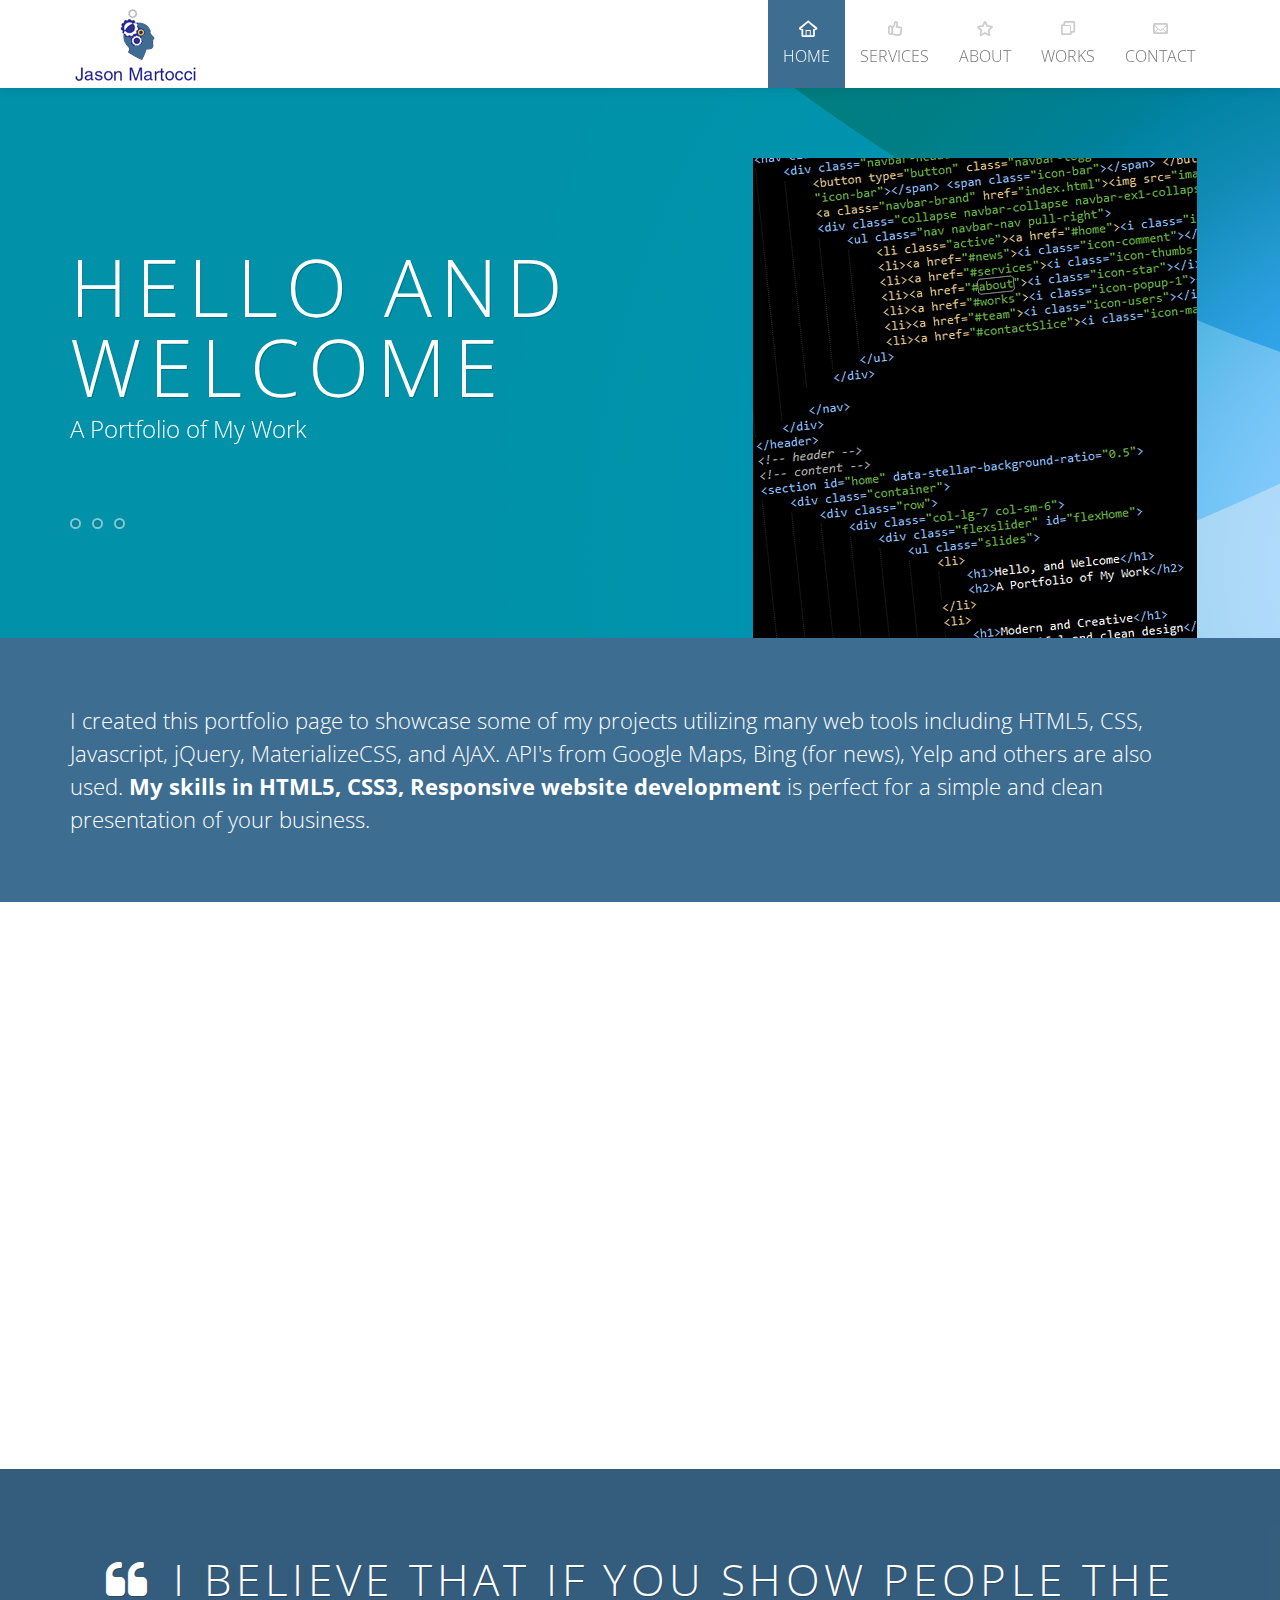
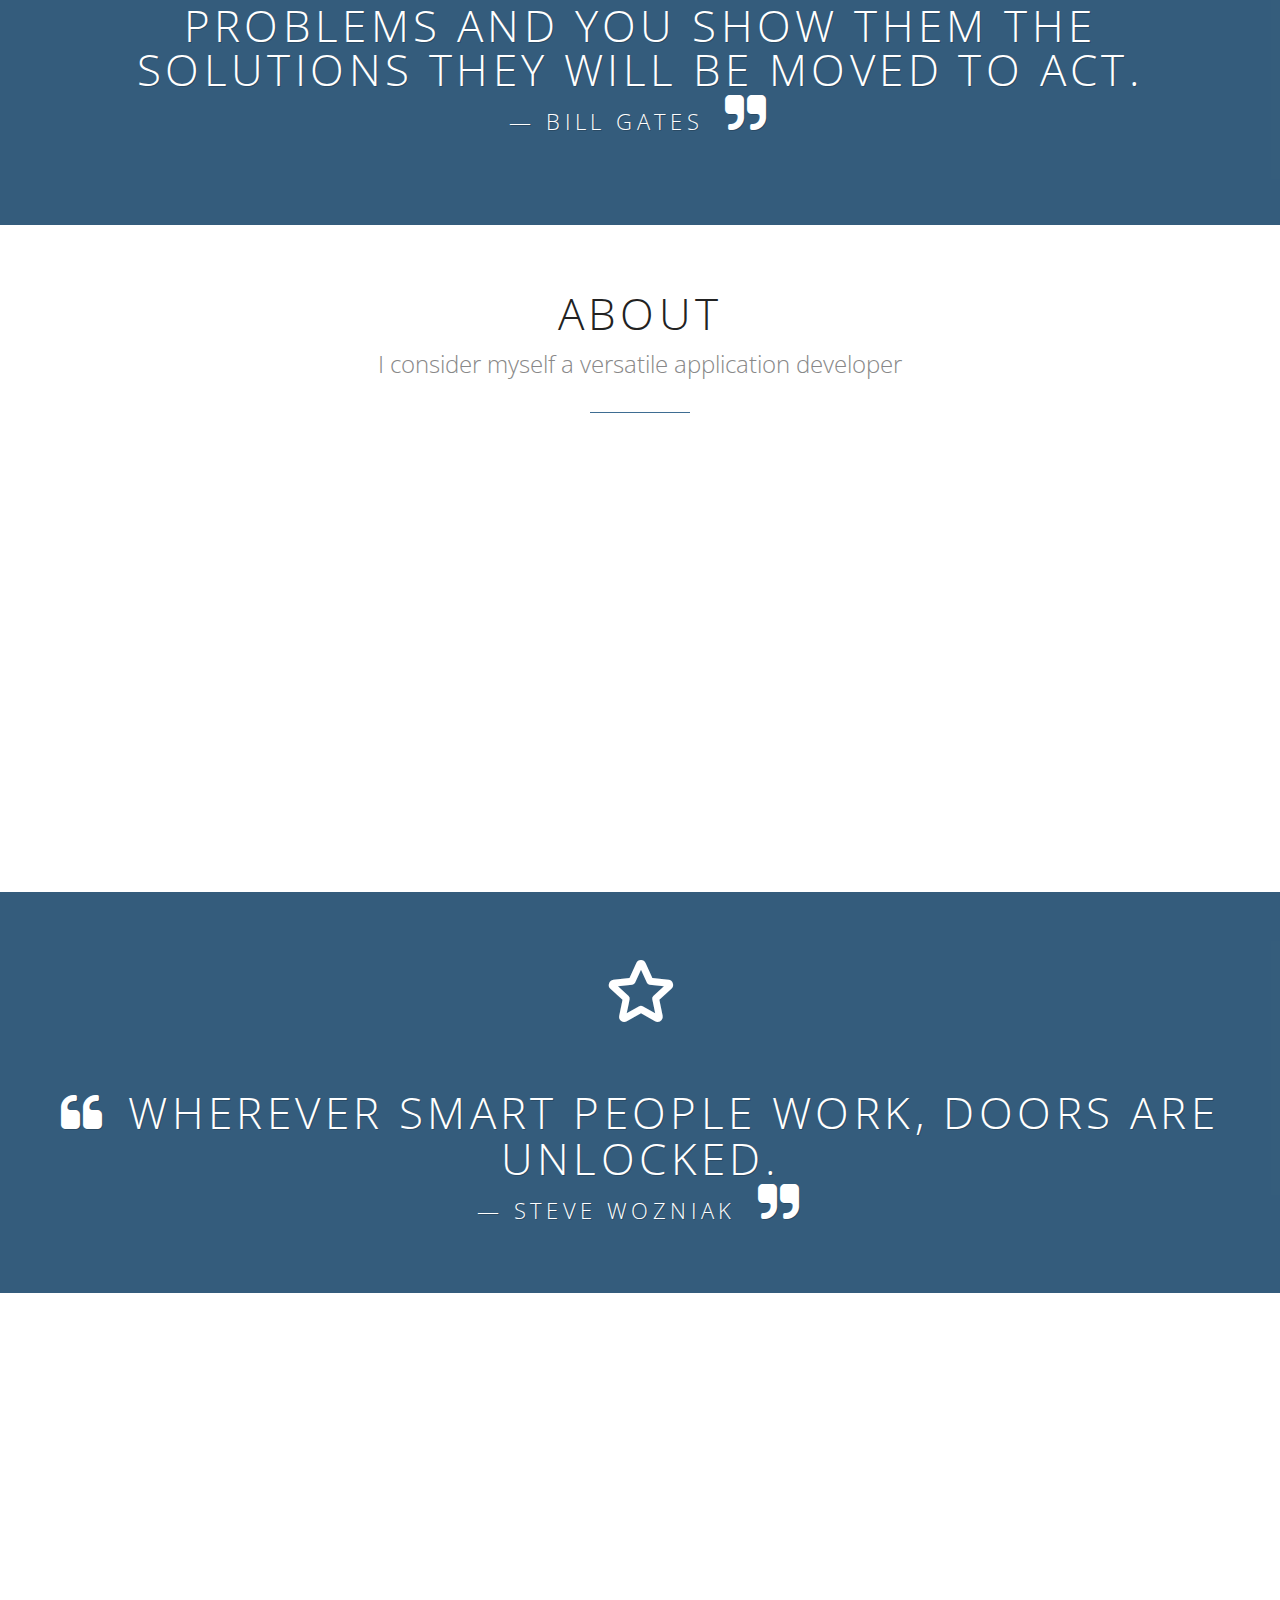
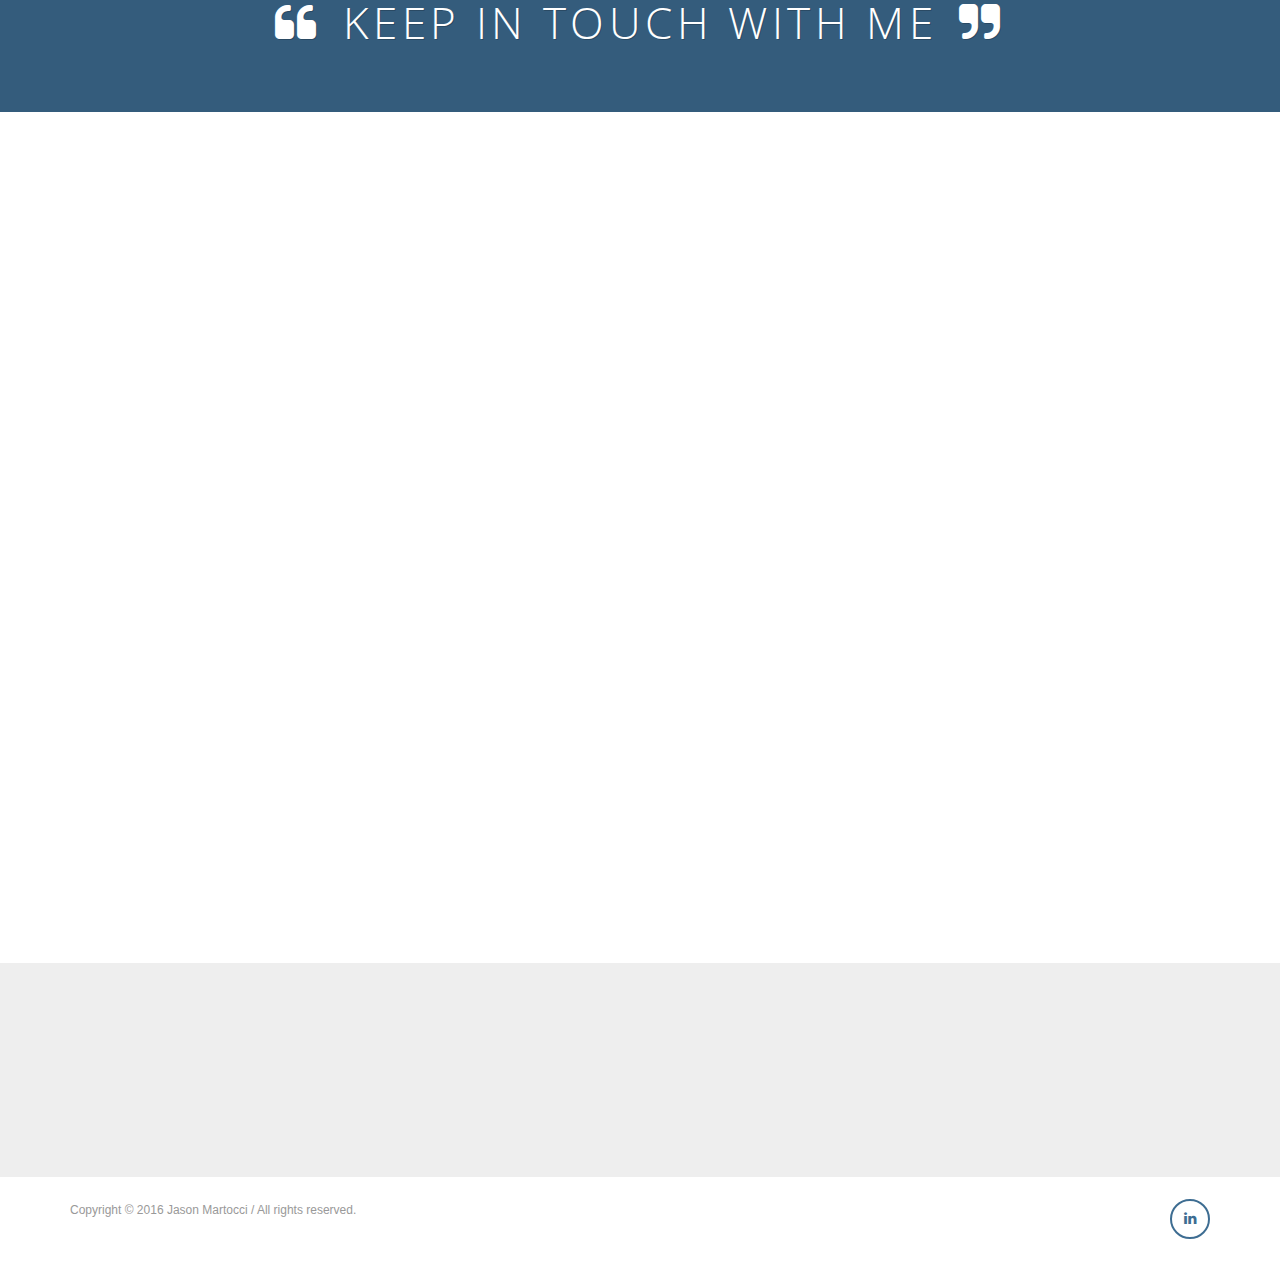
==== commit f0387ea8: "added health-box" ====
--- a/index.html
+++ b/index.html
@@ -511,7 +511,7 @@
 								</div>
 								<section class="boxContent">
 									<h3>Minecraft Trivia</h3>
-									<p>This game was designed using HTML 5, CSS3, JQuery and Javascript. It is a simple 10 question trivia game. Test your knowledge of Minecraft.<br>
+									<p>This game was designed using HTML 5, CSS3, jQuery and Javascript. It is a simple 10 question trivia game. Test your knowledge of Minecraft.<br>
 										<a href="apps/minecraft-trivia/index.html" target="_blank">&rarr; read more</a> 
 									</p>
 								</section>
@@ -523,7 +523,7 @@
 								<div class="mediaHover">
 									<div class="mask"></div>
 									<div class="iconLinks">
-										<a href="apps/rpg/index.html" title="link" target="_blank"> 
+										<a href="http://health-box.herokuapp.com/" title="link" target="_blank"> 
 											<i class="icon-picture iconRounded iconBig"></i>
 											<span>link</span>
 										</a>
@@ -534,9 +534,9 @@
 									</div>
 								</div>
 								<section class="boxContent">
-									<h3>Plants vs Zombies RPG</h3>
-									<p>This game was made using HTML 5, CSS3, JQuery and Javascript. The object is to choose your player then defeat all the enemies.<br>
-										<a href="apps/rpg/index.html" target="_blank">&rarr; read more</a> 
+									<h3>Health-Box</h3>
+									<p>This website was built to give the health conscious individual one location to search recipes and yelp reviews. The technology used Edammam api, Yelp api, Google Maps api.<br>
+										<a href="http://health-box.herokuapp.com/" target="_blank">&rarr; read more</a> 
 									</p>
 								</section>
 							</article>
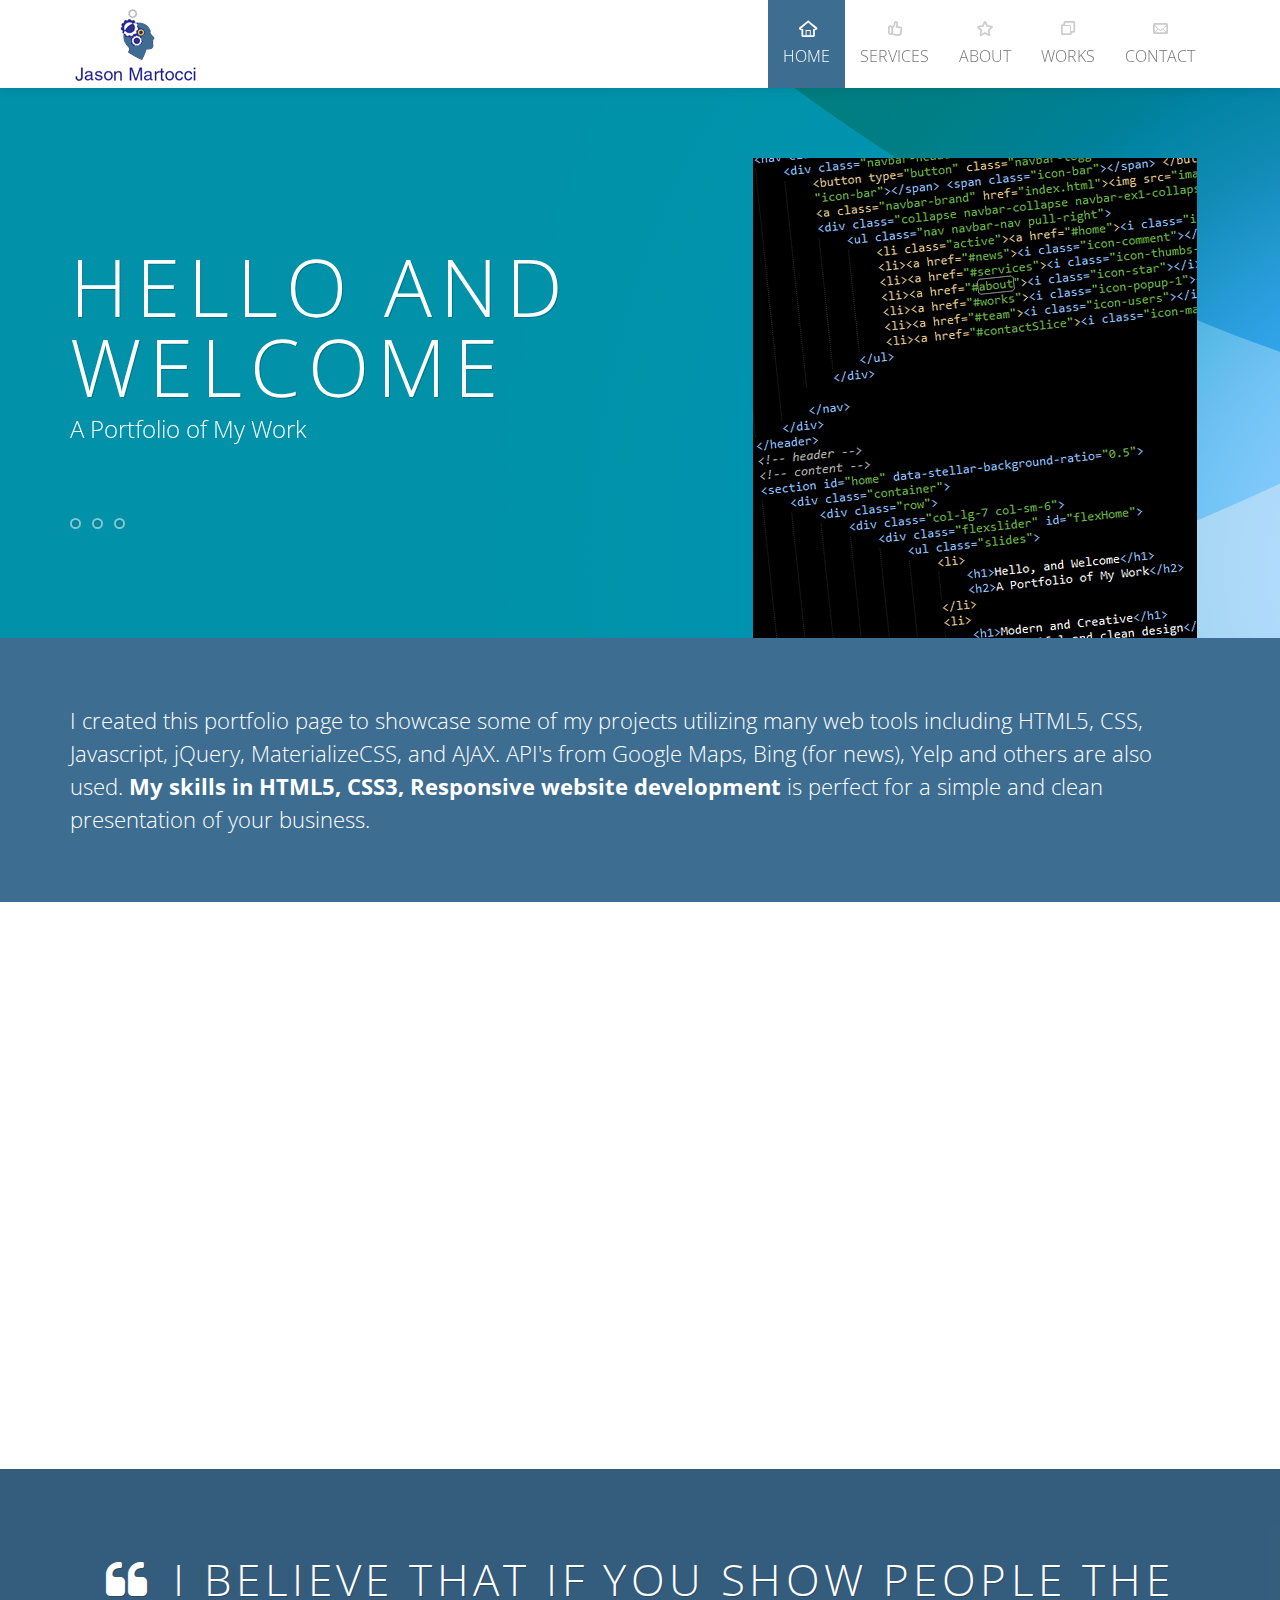
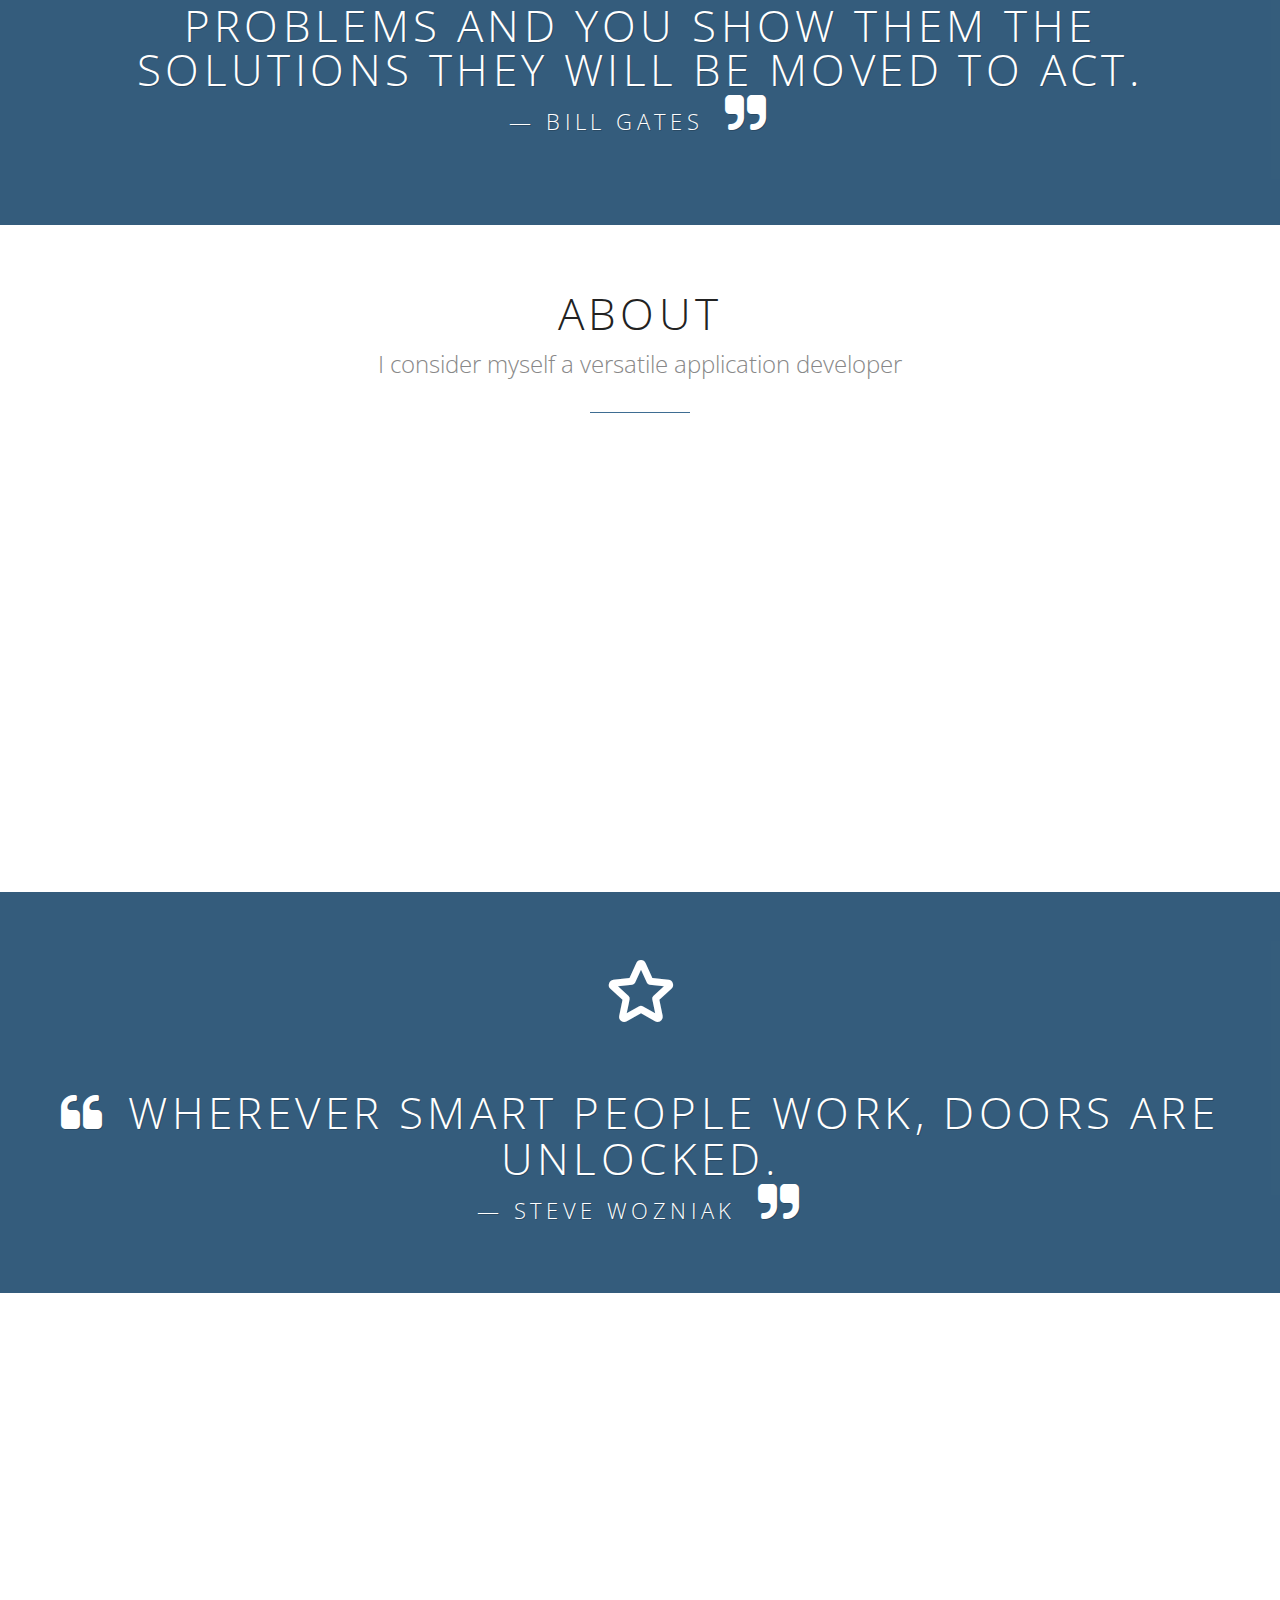
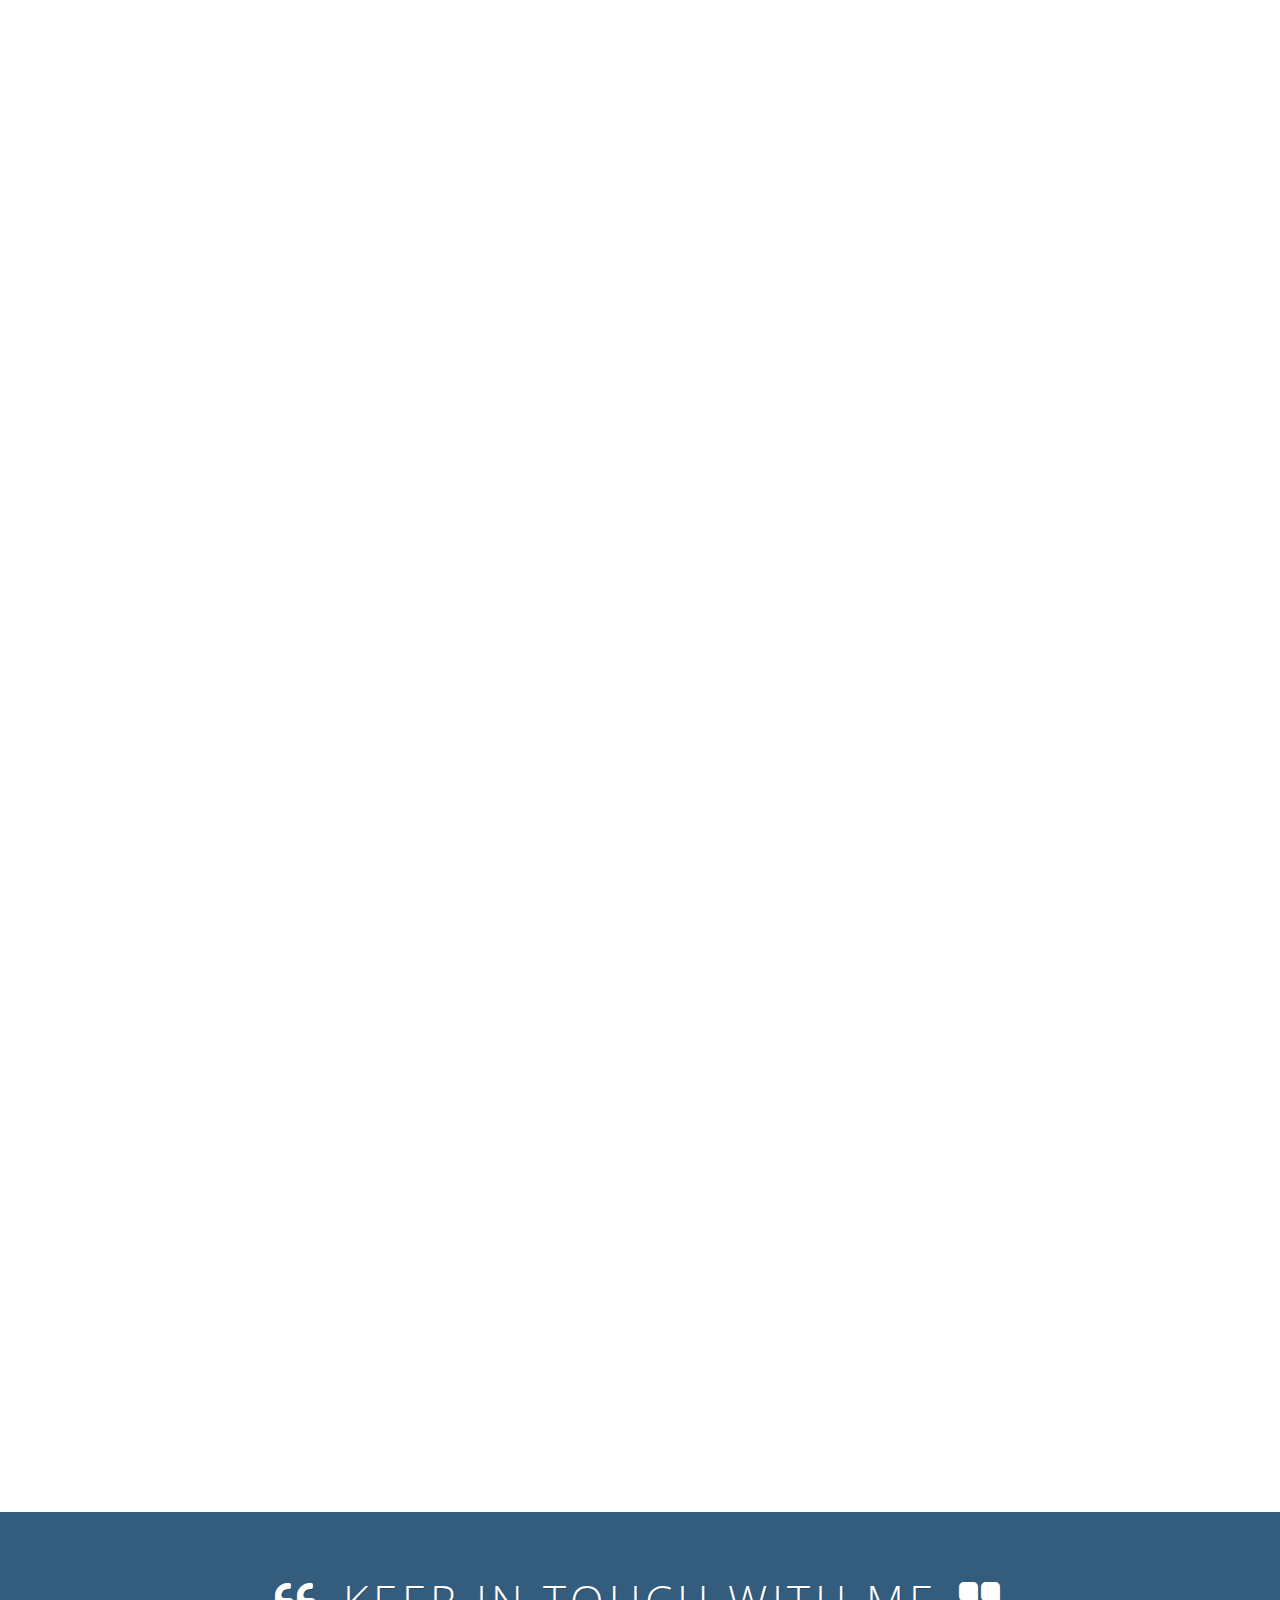
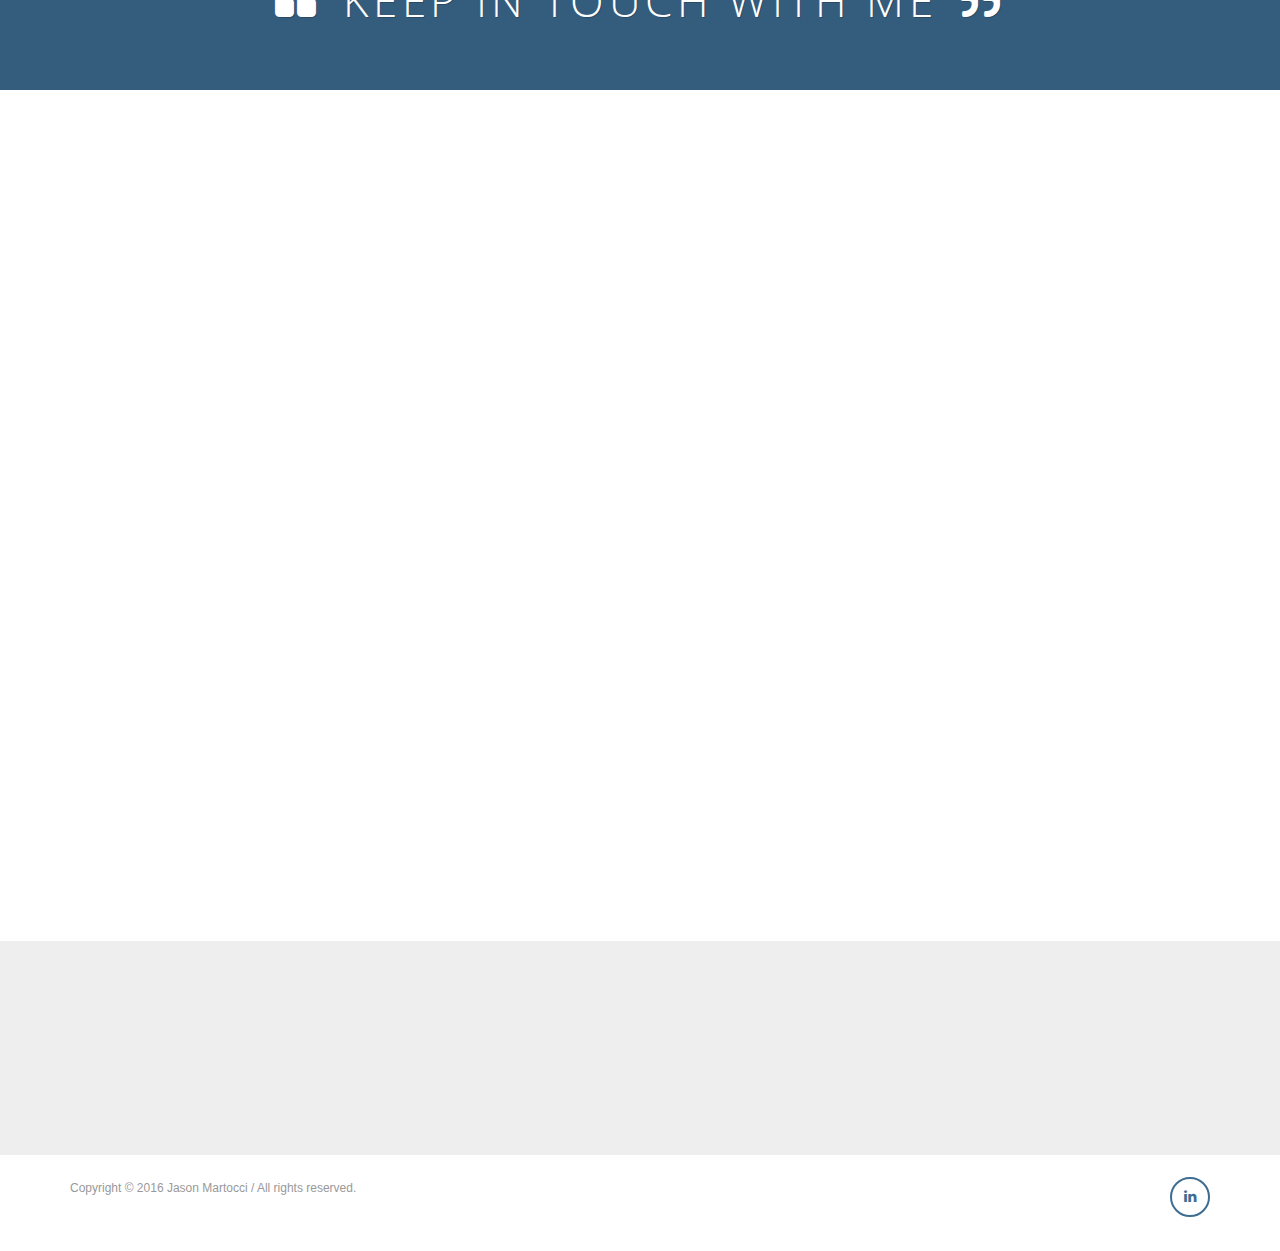
==== commit f21663f2: "added health-box" ====
--- a/index.html
+++ b/index.html
@@ -535,7 +535,7 @@
 								</div>
 								<section class="boxContent">
 									<h3>Health-Box</h3>
-									<p>This website was built to give the health conscious individual one location to search recipes and yelp reviews. The technology used Edammam api, Yelp api, Google Maps api.<br>
+									<p>Built for the health conscious individual with one location to search recipes and yelp reviews. API's: Edammam, Yelp and Google Maps.<br>
 										<a href="http://health-box.herokuapp.com/" target="_blank">&rarr; read more</a> 
 									</p>
 								</section>
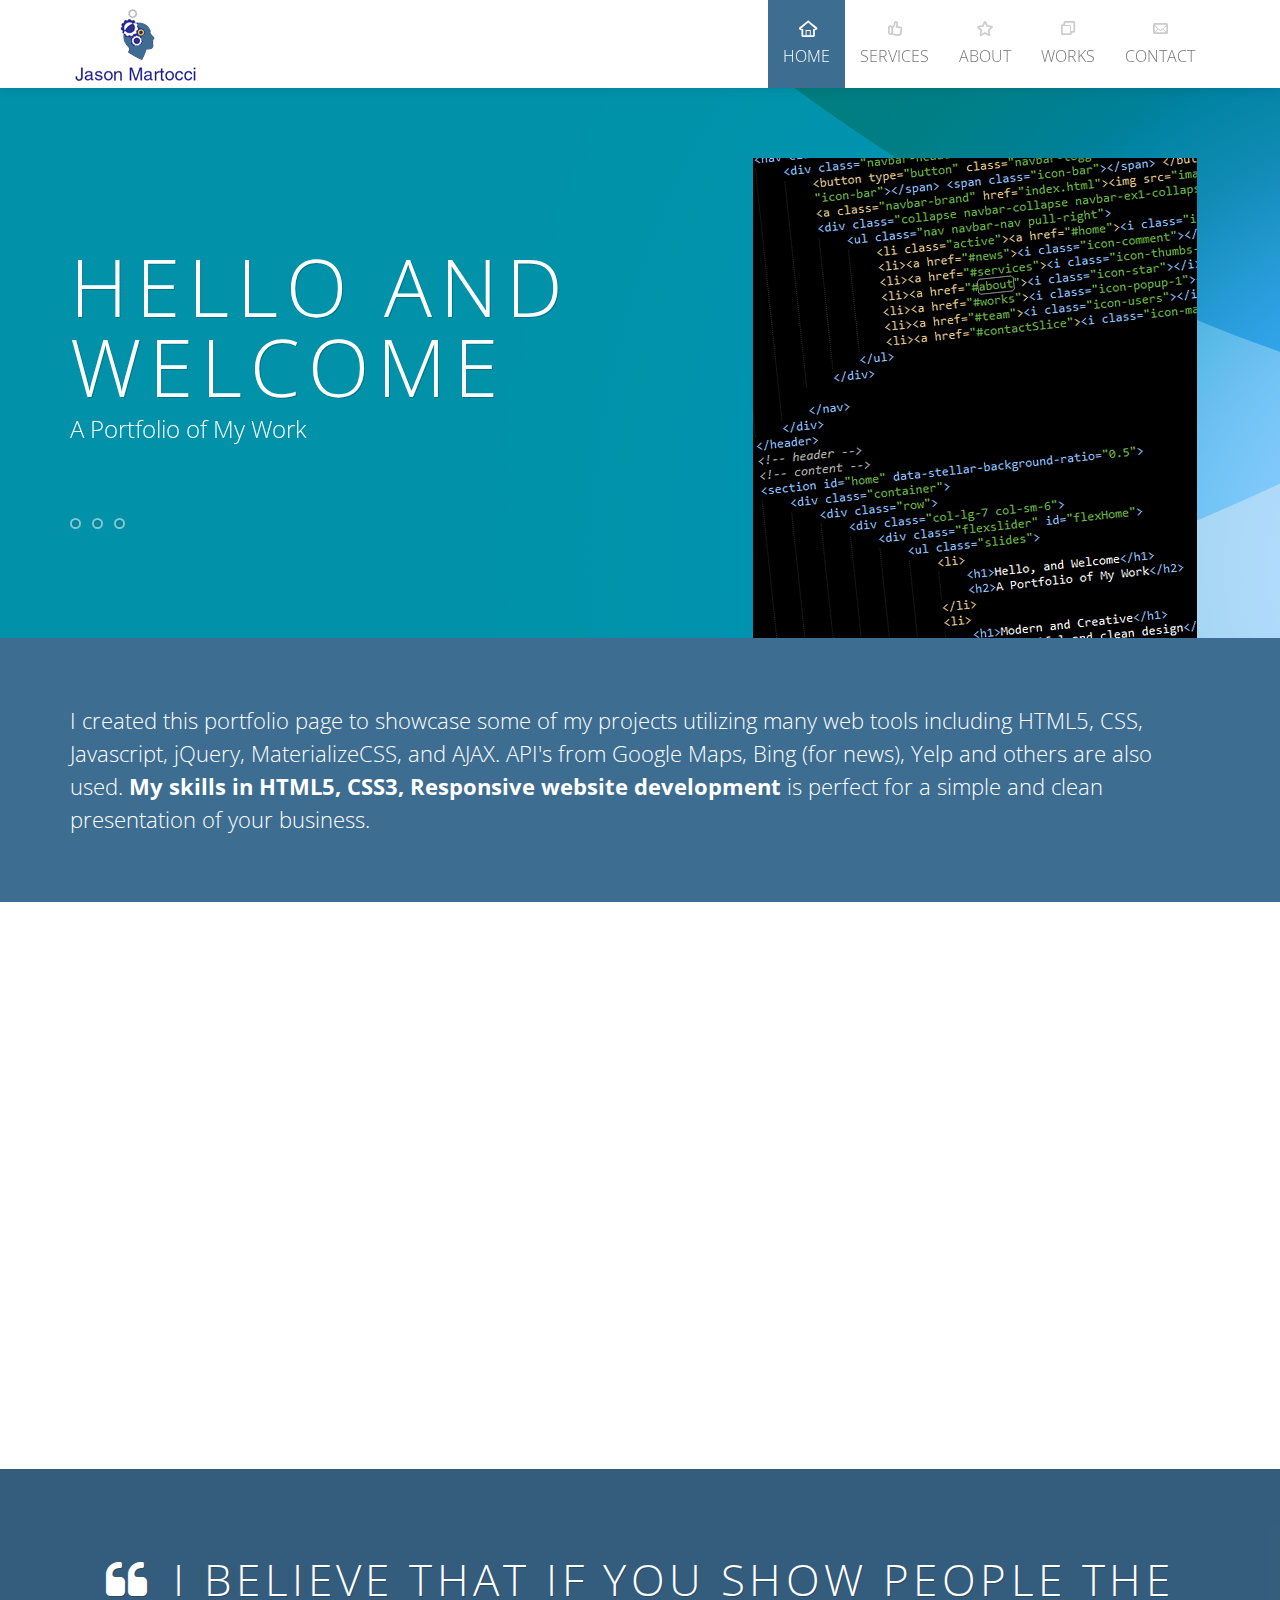
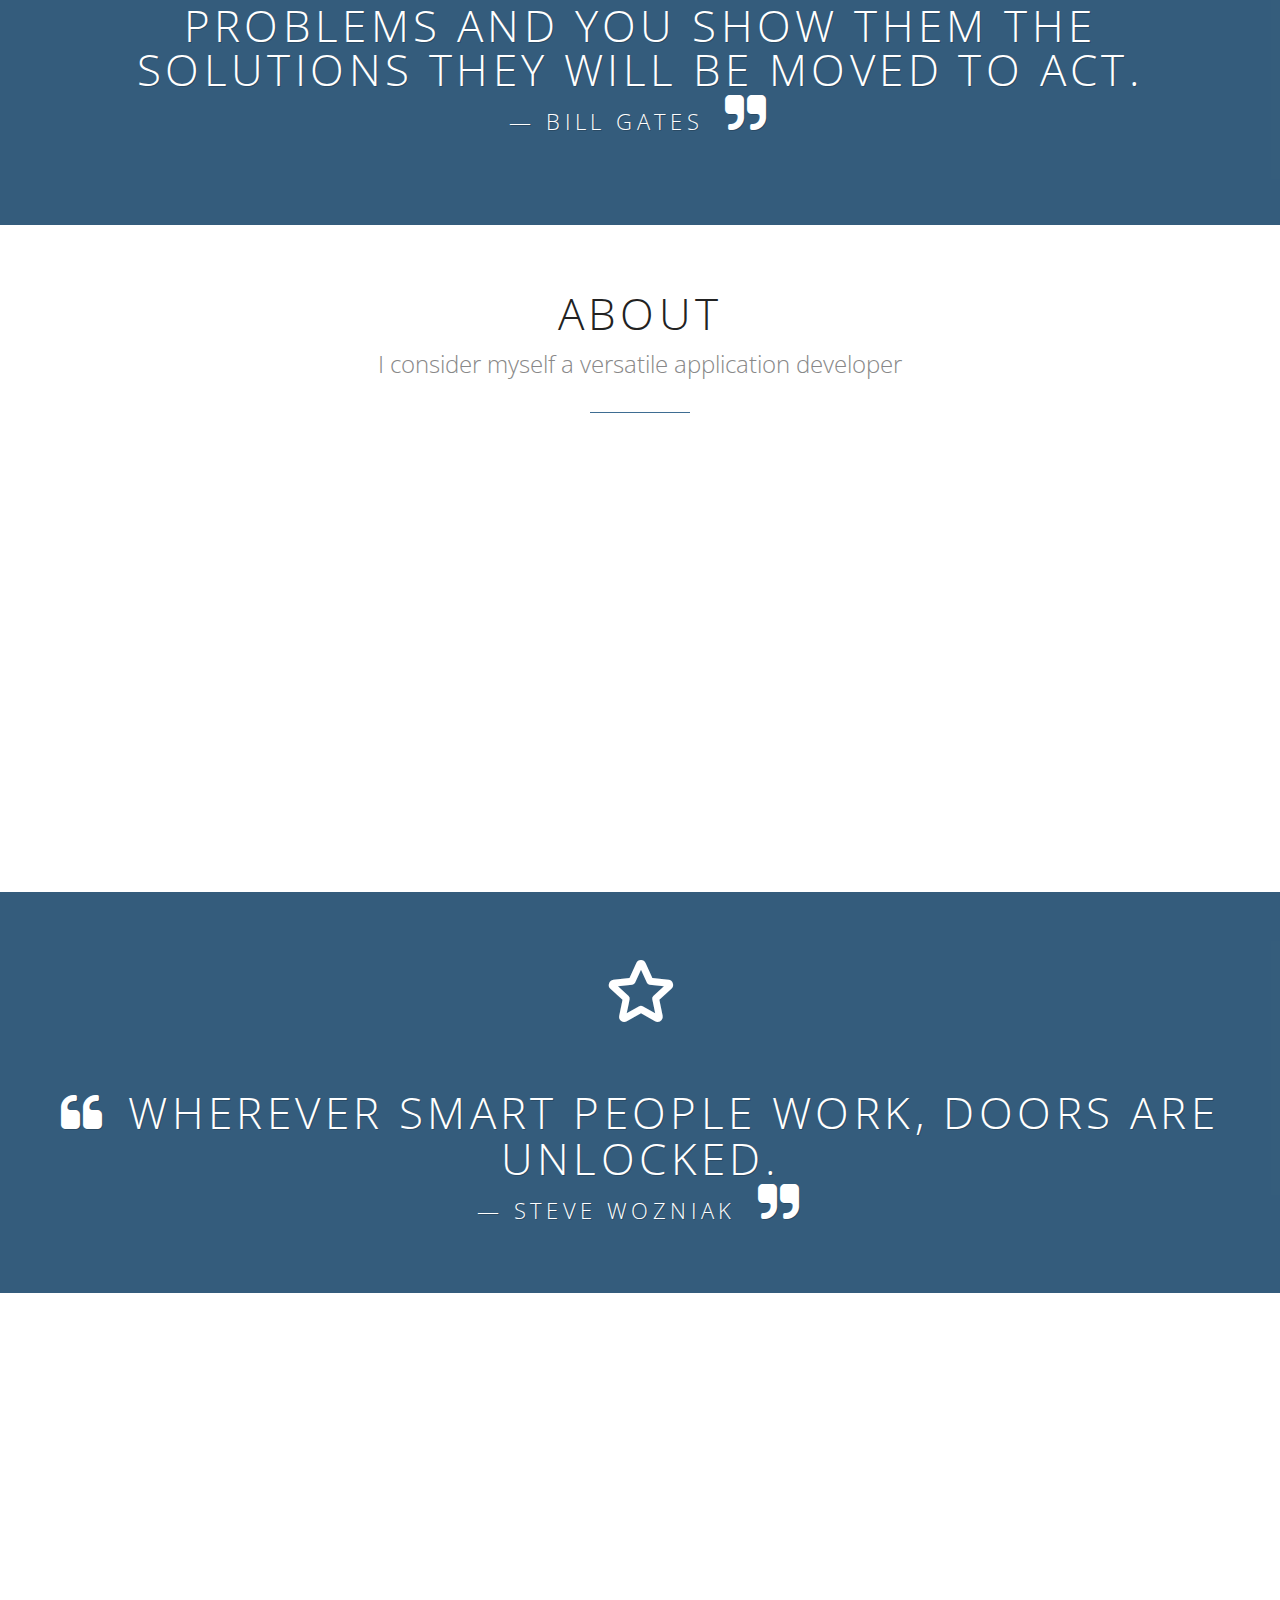
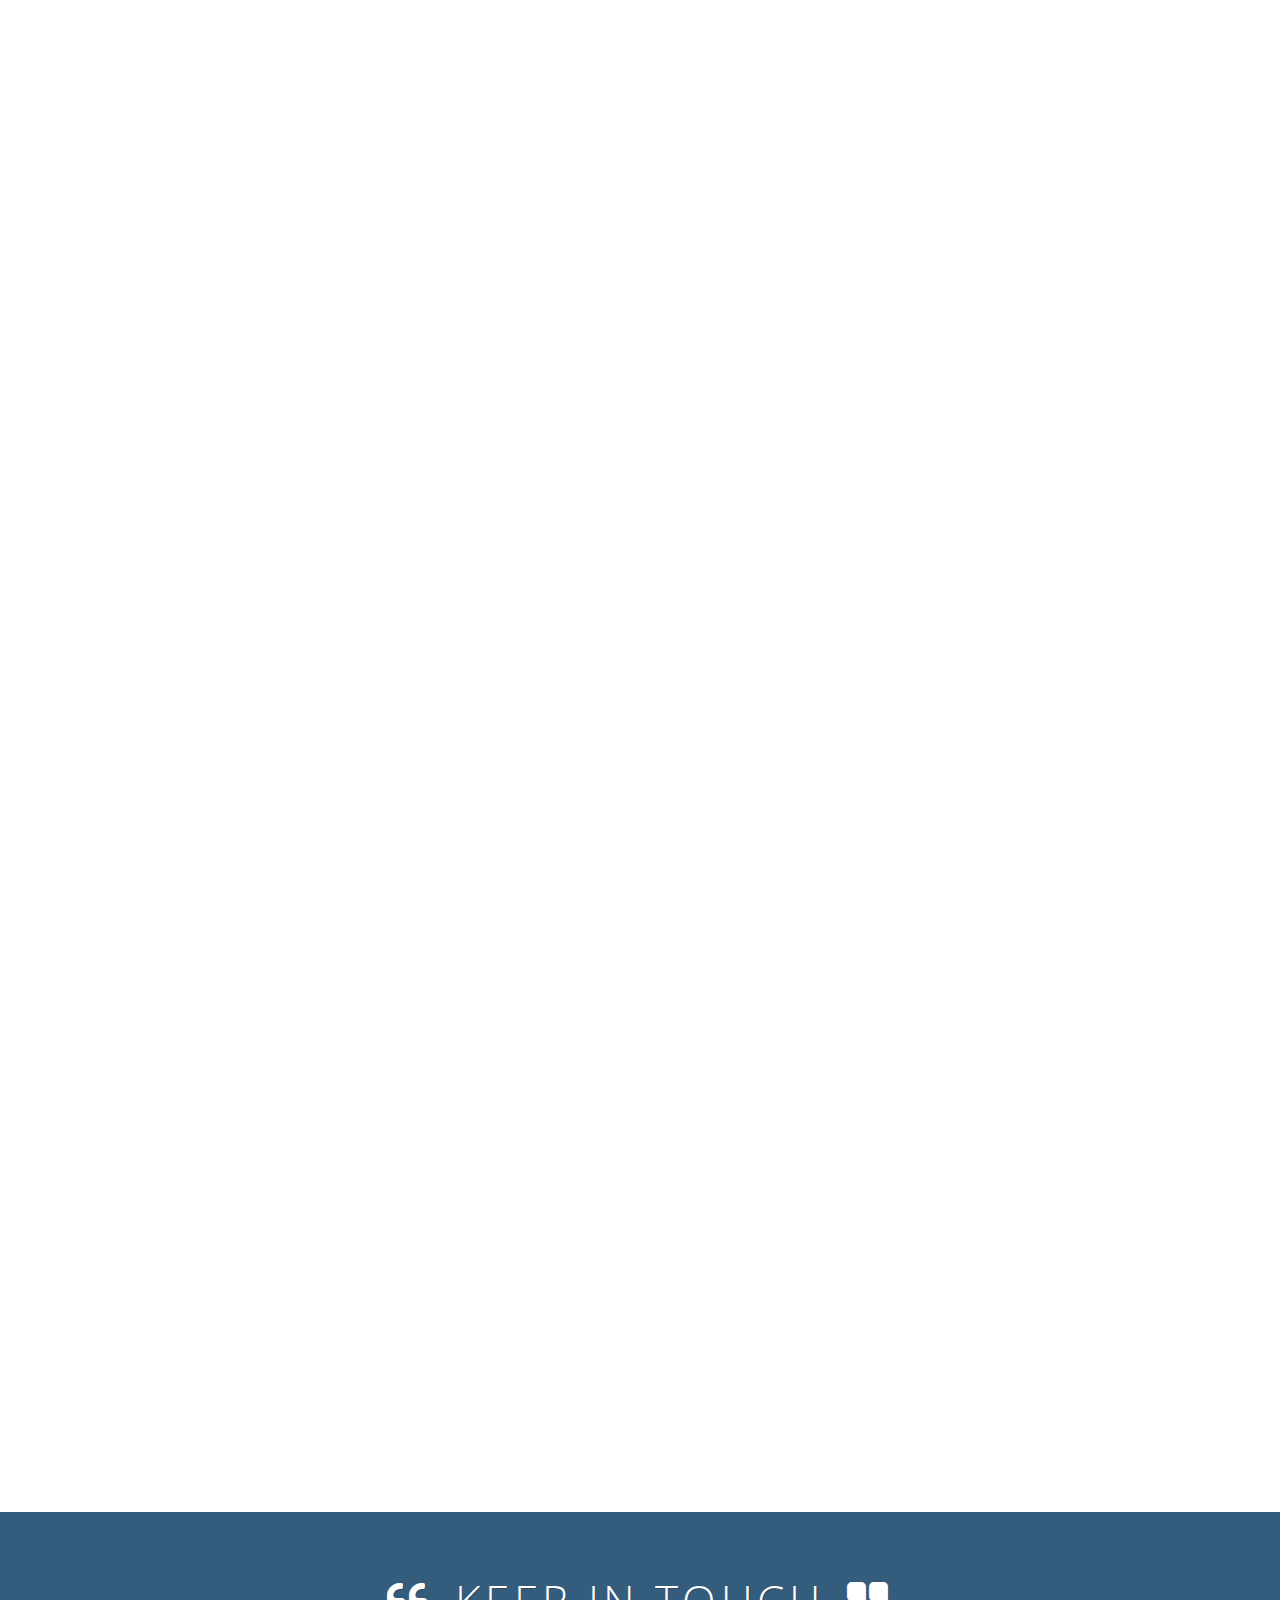
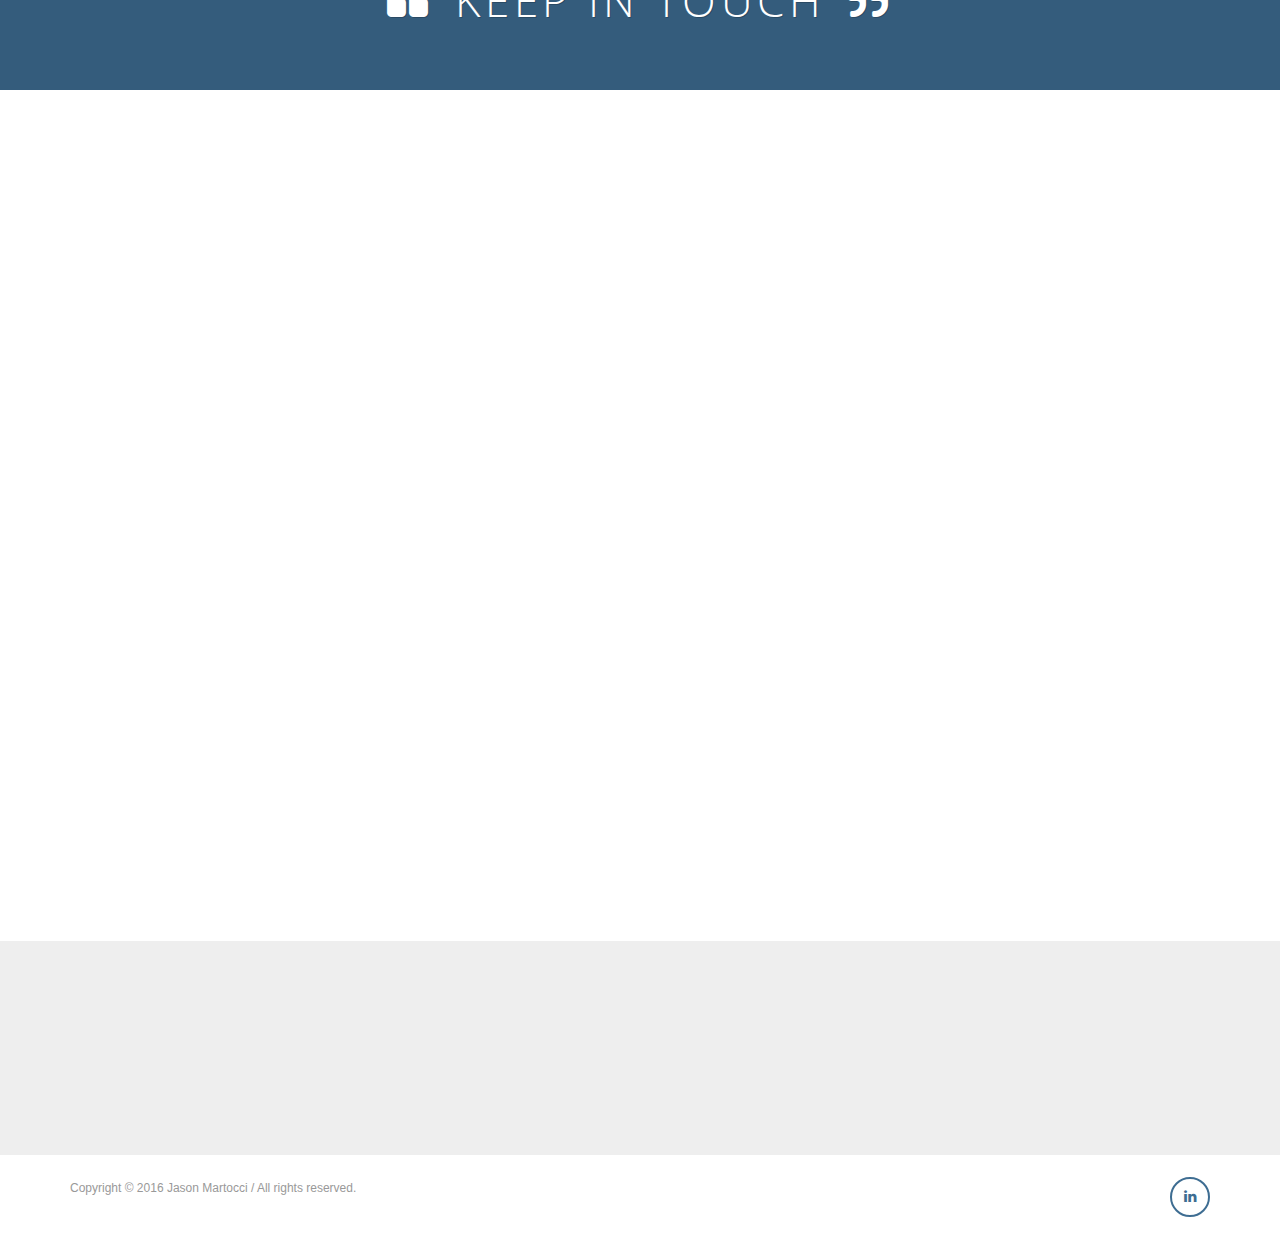
==== commit b6cc1cbf: "added health-box" ====
--- a/index.html
+++ b/index.html
@@ -117,82 +117,6 @@
 						</div>
 					</div>
 				</section>
-				<!-- call to action -->
-				<!-- news -->
-
-				<!-- <section class="slice" id="news">
-					<div class="container imgHover">
-						<div class="row">
-							<div class="col-lg-12">
-								<h1>Breaking news</h1>
-								<h2 class="subTitle">Here, there and everywhere... what I've been doing</h2>
-							</div>
-
-							<article class="col-sm-4" data-nekoanim="fadeInLeftBig" data-nekodelay="100">
-
-								<section class="imgWrapper"> 
-									<img src="images/news/news1.jpg" class="img-responsive" alt="Ashleye template image news" /> 
-								</section>
-
-								<div class="mediaHover">
-									<div class="mask"></div>
-									<div class="iconLinks"> 
-
-										<a href="images/news/news1.jpg" class="image-link" title="Zoom" ><i class="icon-search iconRounded iconBig"></i><span>zoom</span></a> 
-									</div>
-								</div>
-								<section class="newsText color4">
-									<h3>New hair cut today</h3>
-									<h4 class="date">September 12</h4>
-									<p>The Duchess took her choice, and was gone in a moment. 'Let's go on with the game,' the Queen said to Alice; and Alice was  too much frightened to say a word, but slowly followed her back to the  croquet-ground.</p>
-									<a href="https://wrapbootstrap.com/theme/ashley-one-page-parallax-bootstrap-3-WB0R11207" class="btn btn-sm"><i class="icon-right-open-mini"></i>read more</a>
-								</section>
-
-							</article>
-
-
-							<article class="col-sm-4" data-nekoanim="fadeInUp" data-nekodelay="200">
-								<section class="imgWrapper"> 
-									<img src="images/news/news2.jpg" class="img-responsive" alt="snowflake template image news" /> 
-								</section>
-								<div class="mediaHover">
-									<div class="mask"></div>
-									<div class="iconLinks"> 
-										<a href="images/news/news2.jpg" class="image-link" title="Zoom" ><i class="icon-search iconRounded iconBig"></i><span>zoom</span></a> 
-									</div>
-								</div>
-								<section class="newsText color4">
-									<h3>We are a family</h3>
-									<h4 class="date">November 24</h4>
-									<p>The Duchess took her choice, and was gone in a moment. 'Let's go on with the game,' the Queen said to Alice; and Alice was  too much frightened to say a word, but slowly followed her back to the  croquet-ground.</p>
-									<a href="https://wrapbootstrap.com/theme/ashley-one-page-parallax-bootstrap-3-WB0R11207" class="btn btn-sm"><i class="icon-right-open-mini "></i>read more</a>
-								</section>
-							</article>
-
-
-							<article class="col-sm-4" data-nekoanim="fadeInRightBig" data-nekodelay="300">
-								<section class="imgWrapper"> 
-									<img src="images/news/news3.jpg" class="img-responsive" alt="snowflake template image news" /> 
-								</section>
-								<div class="mediaHover">
-									<div class="mask"></div>
-									<div class="iconLinks"> 
-										<a href="images/news/news3.jpg" class="image-link" title="Zoom" ><i class="icon-search iconRounded iconBig"></i><span>zoom</span></a> 
-									</div>
-								</div>
-								<section class="newsText color4">
-									<h3>Call me if you can</h3>
-									<h4 class="date">November 24</h4>
-									<p>The Duchess took her choice, and was gone in a moment. 'Let's go on with the game,' the Queen said to Alice; and Alice was  too much frightened to say a word, but slowly followed her back to the  croquet-ground.</p>
-									<a href="https://wrapbootstrap.com/theme/ashley-one-page-parallax-bootstrap-3-WB0R11207" class="btn btn-sm"><i class="icon-right-open-mini"></i>read more</a>
-								</section>
-							</article>
-
-
-						</div>
-					</div>
-				</section> -->
-				<!-- news -->
 				<!-- services -->
 				<section class="slice color1" id="services"  data-nekoanim="fadeInUp" data-nekodelay="100">
 					<div class="container">
@@ -288,7 +212,7 @@
 							<div class="col-sm-4" data-nekoanim="fadeInRightBig" data-nekodelay="400">
 								<h2>Build your project, now!</h2>
 								<p>Outstanding client relationship management skills. Strong written/verbal communications and presentation experience. Successfully interact with affiliates, key decision-makers, and industry personnel.</p>
-								<h3>Well-rounded personality</h3>
+								<h2>Well-rounded personality</h2>
 								<p>Demonstrated success as a top performer with an outstanding track record of success managing PPC campaigns. Managing and constructing a complete affiliate network. Goal-oriented and success-driven, committed to the highest level of performance and career development.</p>
 							</div>
 						</div>
@@ -731,7 +655,7 @@
 							<div class="paralaxMask"></div>
 
 							<div class="paralaxText">
-								<blockquote>Keep in touch with me</blockquote>
+								<blockquote>Keep in touch</blockquote>
 
 							</div>
 						</div>
@@ -755,7 +679,7 @@
 									</address>
 									<h4>Phone:</h4>
 									<address>
-										201.315.1759<br/>
+										973.394.1535<br/>
 									</address>
 								</div>
 								<!-- <form method="post" action="/js-plugin/neko-contact-ajax-plugin/php/form-handler.php" id="contactfrm" role="form">
@@ -809,7 +733,7 @@
 											<h3>Jason Martocci</h3>
 											<address>
 												<p> <i class="icon-location"></i>&nbsp;Parsippany, NJ 07054 USA <br>
-													<i class="icon-phone"></i>&nbsp;201.315.1759 <br>
+													<i class="icon-phone"></i>&nbsp;973.394.1535 <br>
 													<i class="icon-mail-alt"></i>&nbsp;<a href="mailto:martoccijason@gmail.com">martoccijason@gmail.com</a> </p>
 												</address>
 											</div>
--- a/css/blue.css
+++ b/css/blue.css
@@ -396,3 +396,7 @@
 
 /* END NEKO CSS FRAMEWORK
 ================================================== */
+
+.blackHdr{
+	color: #000000;
+}